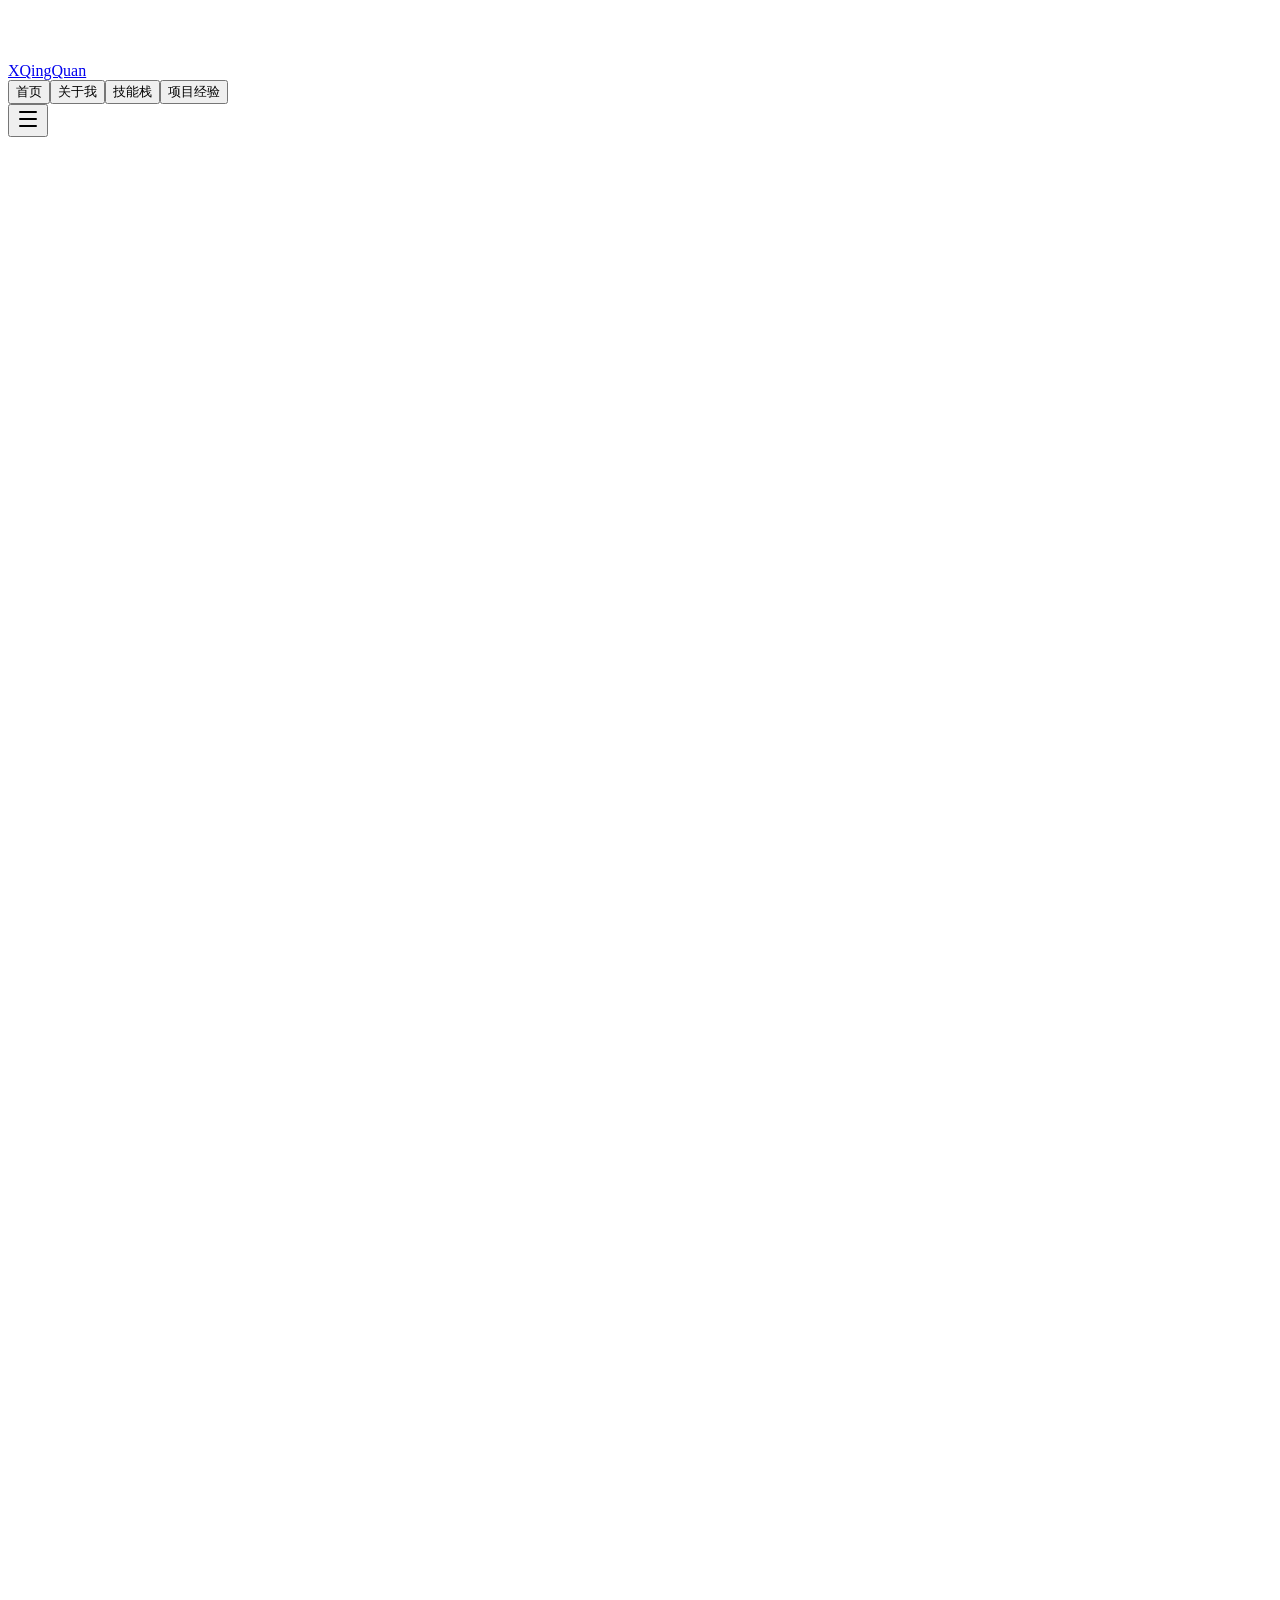
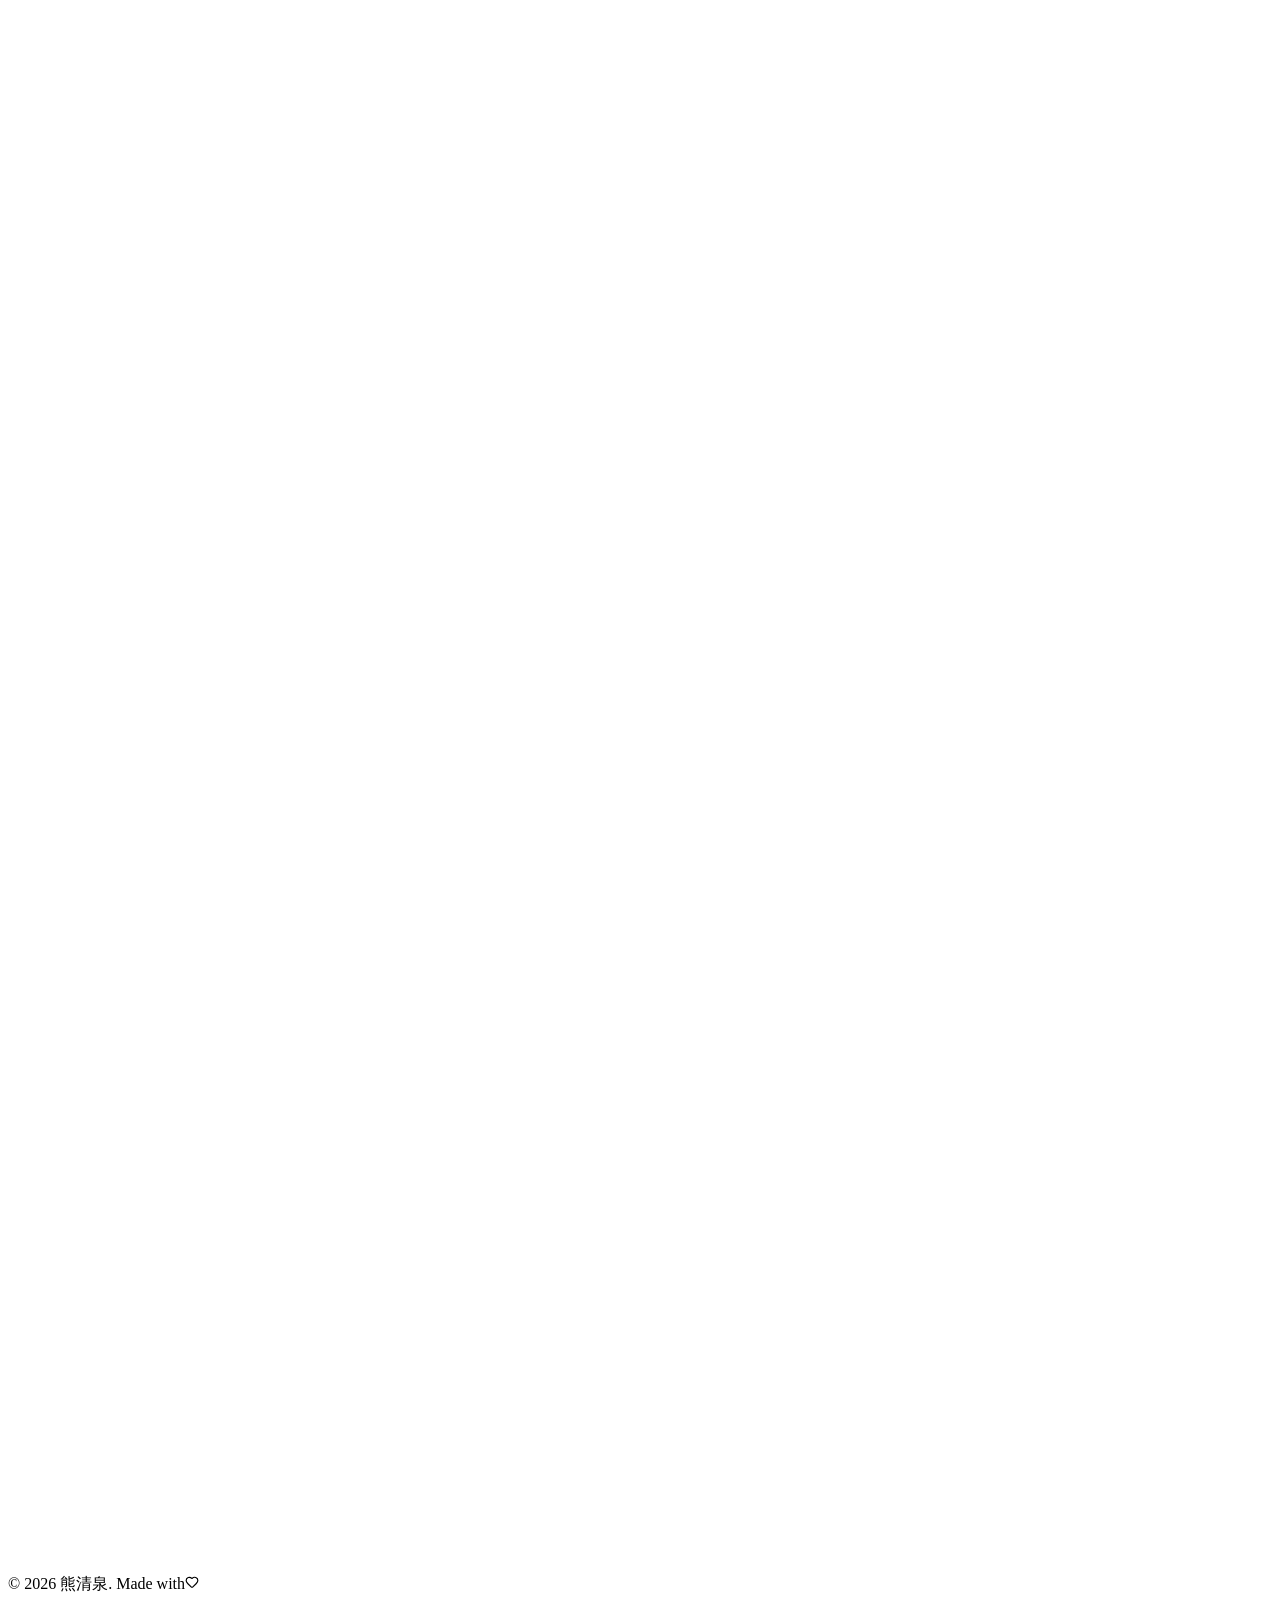
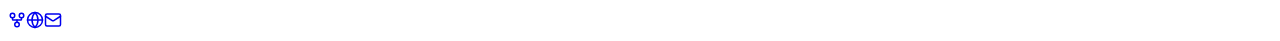
==== index.html @ 117eee2e "deploy: de3982f1b66bb54df3aef71fdb02c9fb5e13bd8f" ====
<!DOCTYPE html><html lang="zh-CN" class="antialiased dark"><head><meta charSet="utf-8"/><meta name="viewport" content="width=device-width, initial-scale=1"/><link rel="stylesheet" href="/portfolio/_next/static/chunks/1vkr_d9thnrgx.css" data-precedence="next"/><link rel="preload" as="script" fetchPriority="low" href="/portfolio/_next/static/chunks/1jq4o6yq14o4c.js"/><script src="/portfolio/_next/static/chunks/3fyeltrhgyufi.js" async=""></script><script src="/portfolio/_next/static/chunks/3n7dm2ojtyzwn.js" async=""></script><script src="/portfolio/_next/static/chunks/turbopack-1oeri_qd79uca.js" async=""></script><script src="/portfolio/_next/static/chunks/158myu8e_yme3.js" async=""></script><script src="/portfolio/_next/static/chunks/02j8dpdo8tlot.js" async=""></script><link rel="icon" href="/favicon.ico" sizes="any"/><meta name="theme-color" content="#0a0e1a"/><title>熊清泉 | Network Engineer &amp; DevOps Portfolio</title><meta name="description" content="网络工程专业学生熊清泉的个人作品集。专注网络运维、自动化与云计算，展示 Jenkins CI/CD 流水线、网络实验项目等技术实践。"/><meta name="author" content="熊清泉"/><meta name="keywords" content="熊清泉,网络工程,Network Engineer,DevOps,Jenkins,CI/CD,Docker,Kubernetes,Portfolio,个人网站"/><meta name="creator" content="熊清泉"/><meta name="robots" content="index, follow"/><meta property="og:title" content="熊清泉 | Network Engineer &amp; DevOps Portfolio"/><meta property="og:description" content="网络工程专业学生，专注网络运维、自动化与云计算。"/><meta property="og:site_name" content="熊清泉 Portfolio"/><meta property="og:locale" content="zh_CN"/><meta property="og:type" content="website"/><meta name="twitter:card" content="summary_large_image"/><meta name="twitter:title" content="熊清泉 | Network Engineer &amp; DevOps Portfolio"/><meta name="twitter:description" content="网络工程专业学生，专注网络运维、自动化与云计算。"/><link rel="icon" href="/portfolio/favicon.ico?favicon.2vob68tjqpejf.ico" sizes="256x256" type="image/x-icon"/><script src="/portfolio/_next/static/chunks/0cz1d0mv5g_q7.js" noModule=""></script></head><body class="min-h-screen flex flex-col bg-[#0a0e1a]"><div hidden=""><!--$--><!--/$--></div><canvas class="fixed inset-0 pointer-events-none z-0" aria-hidden="true"></canvas><header class="fixed top-0 left-0 right-0 z-50 transition-all duration-300 bg-transparent" style="transform:translateY(-100px)"><nav class="max-w-7xl mx-auto px-4 sm:px-6 lg:px-8"><div class="flex items-center justify-between h-16"><a href="#home" class="text-xl font-bold bg-gradient-to-r from-blue-400 to-cyan-400 bg-clip-text text-transparent">XQingQuan</a><div class="hidden md:flex items-center gap-1"><button class="relative px-4 py-2 text-sm text-gray-400 hover:text-white transition-colors group">首页<span class="absolute bottom-0 left-1/2 -translate-x-1/2 w-0 h-px bg-gradient-to-r from-blue-500 to-cyan-500 group-hover:w-3/4 transition-all duration-300"></span></button><button class="relative px-4 py-2 text-sm text-gray-400 hover:text-white transition-colors group">关于我<span class="absolute bottom-0 left-1/2 -translate-x-1/2 w-0 h-px bg-gradient-to-r from-blue-500 to-cyan-500 group-hover:w-3/4 transition-all duration-300"></span></button><button class="relative px-4 py-2 text-sm text-gray-400 hover:text-white transition-colors group">技能栈<span class="absolute bottom-0 left-1/2 -translate-x-1/2 w-0 h-px bg-gradient-to-r from-blue-500 to-cyan-500 group-hover:w-3/4 transition-all duration-300"></span></button><button class="relative px-4 py-2 text-sm text-gray-400 hover:text-white transition-colors group">项目经验<span class="absolute bottom-0 left-1/2 -translate-x-1/2 w-0 h-px bg-gradient-to-r from-blue-500 to-cyan-500 group-hover:w-3/4 transition-all duration-300"></span></button></div><button class="md:hidden p-2 text-gray-400 hover:text-white" aria-label="Toggle menu"><svg xmlns="http://www.w3.org/2000/svg" width="24" height="24" viewBox="0 0 24 24" fill="none" stroke="currentColor" stroke-width="2" stroke-linecap="round" stroke-linejoin="round" class="lucide lucide-menu" aria-hidden="true"><path d="M4 5h16"></path><path d="M4 12h16"></path><path d="M4 19h16"></path></svg></button></div></nav></header><main class="flex-1"><section id="home" class="relative z-10 min-h-screen flex items-center justify-center px-4 sm:px-6 lg:px-8 pt-16"><div class="max-w-4xl mx-auto text-center"><div class="mb-8" style="opacity:0;transform:translateY(30px)"><div class="relative inline-block"><div class="w-28 h-28 rounded-full bg-gradient-to-br from-blue-500 to-cyan-500 p-[3px] mx-auto"><div class="w-full h-full rounded-full bg-[#0a0e1a] flex items-center justify-center text-4xl font-bold text-transparent bg-gradient-to-br from-blue-400 to-cyan-400 bg-clip-text"><span class="text-white">熊</span></div></div><div class="absolute inset-0 rounded-full blur-xl bg-blue-500/20 animate-pulse"></div></div></div><h1 class="text-4xl sm:text-5xl lg:text-6xl font-bold mb-4" style="opacity:0;transform:translateY(30px)"><span class="bg-gradient-to-r from-white via-blue-100 to-blue-200 bg-clip-text text-transparent">熊清泉</span></h1><div class="mb-6" style="opacity:0;transform:translateY(30px)"><span class="inline-block px-4 py-2 rounded-full bg-blue-500/10 border border-blue-500/20 text-blue-400 text-sm sm:text-base">Network Engineer | DevOps Engineer</span></div><p class="text-gray-400 max-w-2xl mx-auto text-base sm:text-lg leading-relaxed mb-10" style="opacity:0;transform:translateY(30px)">网络工程专业学生，专注网络运维、自动化和云计算。熟练掌握 Linux 系统管理、Docker 容器化技术、Kubernetes 编排以及 Jenkins CI/CD 自动化流水线。热衷于通过技术手段提升运维效率，追求工程化与自动化最佳实践。</p><div class="flex flex-col sm:flex-row items-center justify-center gap-4" style="opacity:0;transform:translateY(30px)"><button class="group relative px-8 py-3 rounded-xl bg-gradient-to-r from-blue-600 to-cyan-600 text-white font-medium overflow-hidden transition-all hover:shadow-lg hover:shadow-blue-500/25 hover:-translate-y-0.5"><span class="relative z-10 flex items-center gap-2">查看项目<svg xmlns="http://www.w3.org/2000/svg" width="18" height="18" viewBox="0 0 24 24" fill="none" stroke="currentColor" stroke-width="2" stroke-linecap="round" stroke-linejoin="round" class="lucide lucide-chevron-right group-hover:translate-x-1 transition-transform" aria-hidden="true"><path d="m9 18 6-6-6-6"></path></svg></span><div class="absolute inset-0 bg-gradient-to-r from-blue-500 to-cyan-500 opacity-0 group-hover:opacity-100 transition-opacity"></div></button><button class="group px-8 py-3 rounded-xl bg-white/5 border border-blue-500/20 text-gray-300 hover:text-white font-medium transition-all hover:bg-white/10 hover:border-blue-500/40 hover:-translate-y-0.5 flex items-center gap-2"><svg xmlns="http://www.w3.org/2000/svg" width="18" height="18" viewBox="0 0 24 24" fill="none" stroke="currentColor" stroke-width="2" stroke-linecap="round" stroke-linejoin="round" class="lucide lucide-download" aria-hidden="true"><path d="M12 15V3"></path><path d="M21 15v4a2 2 0 0 1-2 2H5a2 2 0 0 1-2-2v-4"></path><path d="m7 10 5 5 5-5"></path></svg>下载简历</button></div><div class="mt-16" style="opacity:0;transform:translateY(30px)"><button class="text-gray-500 hover:text-blue-400 transition-colors" aria-label="Scroll down"><svg xmlns="http://www.w3.org/2000/svg" width="24" height="24" viewBox="0 0 24 24" fill="none" stroke="currentColor" stroke-width="2" stroke-linecap="round" stroke-linejoin="round" class="lucide lucide-arrow-down" aria-hidden="true"><path d="M12 5v14"></path><path d="m19 12-7 7-7-7"></path></svg></button></div></div><div class="absolute top-1/4 -left-32 w-96 h-96 bg-blue-600/10 rounded-full blur-[128px] pointer-events-none" aria-hidden="true"></div><div class="absolute bottom-1/4 -right-32 w-96 h-96 bg-cyan-600/10 rounded-full blur-[128px] pointer-events-none" aria-hidden="true"></div></section><section id="about" class="relative z-10 py-20 px-4 sm:px-6 lg:px-8 " style="opacity:0;transform:translateY(40px)"><div class="max-w-6xl mx-auto"><div class="text-center mb-16" style="opacity:0;transform:translateY(20px)"><h2 class="text-3xl sm:text-4xl font-bold bg-gradient-to-r from-blue-400 to-cyan-400 bg-clip-text text-transparent mb-4">关于我</h2><p class="text-gray-500 max-w-lg mx-auto">一名专注网络运维与自动化的学生，持续学习，不断成长</p></div><div class="max-w-xl mx-auto mb-16" style="opacity:0;transform:translateY(30px)"><div class="relative overflow-hidden rounded-2xl bg-white/[0.03] border border-blue-500/10 backdrop-blur-sm p-5 sm:p-8" style="transform-style:preserve-3d;perspective:1000px"><div class="absolute inset-0 opacity-0 transition-opacity duration-300 pointer-events-none z-0" style="opacity:0;background:radial-gradient(circle at 50% 50%, rgba(59, 130, 246, 0.15), transparent 60%)"></div><div class="relative z-10"><div class="flex flex-col sm:flex-row items-start gap-4 sm:gap-5"><div class="w-12 h-12 sm:w-14 sm:h-14 rounded-xl bg-gradient-to-br from-blue-600 to-cyan-600 flex items-center justify-center flex-shrink-0"><svg xmlns="http://www.w3.org/2000/svg" width="24" height="24" viewBox="0 0 24 24" fill="none" stroke="currentColor" stroke-width="2" stroke-linecap="round" stroke-linejoin="round" class="lucide lucide-graduation-cap text-white" aria-hidden="true"><path d="M21.42 10.922a1 1 0 0 0-.019-1.838L12.83 5.18a2 2 0 0 0-1.66 0L2.6 9.08a1 1 0 0 0 0 1.832l8.57 3.908a2 2 0 0 0 1.66 0z"></path><path d="M22 10v6"></path><path d="M6 12.5V16a6 3 0 0 0 12 0v-3.5"></path></svg></div><div class="min-w-0 flex-1"><h3 class="text-lg sm:text-xl font-semibold text-white mb-3">教育背景</h3><div class="space-y-2 text-gray-400 text-sm sm:text-base"><p class="flex items-start sm:items-center gap-2"><span class="w-12 sm:w-16 text-gray-500 flex-shrink-0">学校:</span><span class="text-gray-300">成都东软学院</span></p><p class="flex items-start sm:items-center gap-2"><span class="w-12 sm:w-16 text-gray-500 flex-shrink-0">专业:</span><span class="text-gray-300">网络工程</span></p><p class="flex items-start sm:items-center gap-2"><span class="w-12 sm:w-16 text-gray-500 flex-shrink-0">方向:</span><span class="text-gray-300">网络运维 · Linux · Docker · Kubernetes · Jenkins</span></p></div><div class="flex items-center gap-2 sm:gap-3 mt-5 pt-5 border-t border-blue-500/10 flex-wrap"><a href="https://github.com/xiongqingquan" target="_blank" rel="noopener noreferrer" class="p-2 rounded-lg bg-white/5 hover:bg-blue-500/20 text-gray-400 hover:text-blue-400 transition-all" aria-label="GitHub"><svg xmlns="http://www.w3.org/2000/svg" width="18" height="18" viewBox="0 0 24 24" fill="none" stroke="currentColor" stroke-width="2" stroke-linecap="round" stroke-linejoin="round" class="lucide lucide-git-fork" aria-hidden="true"><circle cx="12" cy="18" r="3"></circle><circle cx="6" cy="6" r="3"></circle><circle cx="18" cy="6" r="3"></circle><path d="M18 9v2c0 .6-.4 1-1 1H7c-.6 0-1-.4-1-1V9"></path><path d="M12 12v3"></path></svg></a><a href="https://linkedin.com/in/xiongqingquan" target="_blank" rel="noopener noreferrer" class="p-2 rounded-lg bg-white/5 hover:bg-blue-500/20 text-gray-400 hover:text-blue-400 transition-all" aria-label="LinkedIn"><svg xmlns="http://www.w3.org/2000/svg" width="18" height="18" viewBox="0 0 24 24" fill="none" stroke="currentColor" stroke-width="2" stroke-linecap="round" stroke-linejoin="round" class="lucide lucide-globe" aria-hidden="true"><circle cx="12" cy="12" r="10"></circle><path d="M12 2a14.5 14.5 0 0 0 0 20 14.5 14.5 0 0 0 0-20"></path><path d="M2 12h20"></path></svg></a><a href="mailto:xiongqingquan@example.com" class="p-2 rounded-lg bg-white/5 hover:bg-blue-500/20 text-gray-400 hover:text-blue-400 transition-all" aria-label="Email"><svg xmlns="http://www.w3.org/2000/svg" width="18" height="18" viewBox="0 0 24 24" fill="none" stroke="currentColor" stroke-width="2" stroke-linecap="round" stroke-linejoin="round" class="lucide lucide-mail" aria-hidden="true"><path d="m22 7-8.991 5.727a2 2 0 0 1-2.009 0L2 7"></path><rect x="2" y="4" width="20" height="16" rx="2"></rect></svg></a><span class="sm:ml-auto flex items-center gap-1 text-xs sm:text-sm text-gray-500 w-full sm:w-auto mt-2 sm:mt-0"><svg xmlns="http://www.w3.org/2000/svg" width="14" height="14" viewBox="0 0 24 24" fill="none" stroke="currentColor" stroke-width="2" stroke-linecap="round" stroke-linejoin="round" class="lucide lucide-map-pin" aria-hidden="true"><path d="M20 10c0 4.993-5.539 10.193-7.399 11.799a1 1 0 0 1-1.202 0C9.539 20.193 4 14.993 4 10a8 8 0 0 1 16 0"></path><circle cx="12" cy="10" r="3"></circle></svg>成都</span></div></div></div></div></div></div><div class="relative max-w-3xl mx-auto"><div class="absolute left-4 md:left-1/2 md:-translate-x-px top-0 bottom-0 w-px bg-gradient-to-b from-blue-500/40 via-blue-500/20 to-transparent"></div><div class="relative flex items-start mb-10 pl-12 md:pl-0 md:pr-[calc(50%+2rem)]" style="opacity:0;transform:translateX(-30px)"><div class="absolute left-0 md:left-1/2 -translate-x-1/2 w-8 h-8 rounded-full bg-[#0a0e1a] border-2 border-blue-500/40 flex items-center justify-center z-10"><div class="w-2.5 h-2.5 rounded-full bg-gradient-to-br from-blue-500 to-cyan-500"></div></div><div class="relative overflow-hidden w-full rounded-xl bg-white/[0.03] border border-blue-500/10 p-5 hover:border-blue-500/30 transition-colors" style="transform-style:preserve-3d;perspective:1000px"><div class="absolute inset-0 opacity-0 transition-opacity duration-300 pointer-events-none z-0" style="opacity:0;background:radial-gradient(circle at 50% 50%, rgba(59, 130, 246, 0.15), transparent 60%)"></div><div class="relative z-10"><div class="flex items-center gap-3 mb-2"><svg xmlns="http://www.w3.org/2000/svg" width="20" height="20" viewBox="0 0 24 24" fill="none" stroke="currentColor" stroke-width="2" stroke-linecap="round" stroke-linejoin="round" class="lucide lucide-book text-blue-400" aria-hidden="true"><path d="M4 19.5v-15A2.5 2.5 0 0 1 6.5 2H19a1 1 0 0 1 1 1v18a1 1 0 0 1-1 1H6.5a1 1 0 0 1 0-5H20"></path></svg><span class="text-xs font-mono text-blue-400 bg-blue-500/10 px-2 py-0.5 rounded-full">大一 · 2022</span></div><h4 class="text-white font-semibold mb-1.5">网络基础入门</h4><p class="text-gray-400 text-sm leading-relaxed">学习计算机网络基础，掌握 TCP/IP 协议栈、网络拓扑设计，开始接触 Linux 操作系统。</p></div></div></div><div class="relative flex items-start mb-10 pl-12 md:pl-0 md:pl-[calc(50%+2rem)]" style="opacity:0;transform:translateX(-30px)"><div class="absolute left-0 md:left-1/2 -translate-x-1/2 w-8 h-8 rounded-full bg-[#0a0e1a] border-2 border-blue-500/40 flex items-center justify-center z-10"><div class="w-2.5 h-2.5 rounded-full bg-gradient-to-br from-blue-500 to-cyan-500"></div></div><div class="relative overflow-hidden w-full rounded-xl bg-white/[0.03] border border-blue-500/10 p-5 hover:border-blue-500/30 transition-colors" style="transform-style:preserve-3d;perspective:1000px"><div class="absolute inset-0 opacity-0 transition-opacity duration-300 pointer-events-none z-0" style="opacity:0;background:radial-gradient(circle at 50% 50%, rgba(59, 130, 246, 0.15), transparent 60%)"></div><div class="relative z-10"><div class="flex items-center gap-3 mb-2"><svg xmlns="http://www.w3.org/2000/svg" width="20" height="20" viewBox="0 0 24 24" fill="none" stroke="currentColor" stroke-width="2" stroke-linecap="round" stroke-linejoin="round" class="lucide lucide-code text-blue-400" aria-hidden="true"><path d="m16 18 6-6-6-6"></path><path d="m8 6-6 6 6 6"></path></svg><span class="text-xs font-mono text-blue-400 bg-blue-500/10 px-2 py-0.5 rounded-full">大二 · 2023</span></div><h4 class="text-white font-semibold mb-1.5">深入网络技术</h4><p class="text-gray-400 text-sm leading-relaxed">系统学习 VLAN、OSPF、ACL、NAT 等网络技术，考取相关认证。同时开始学习 Python 编程和 Shell 脚本。</p></div></div></div><div class="relative flex items-start mb-10 pl-12 md:pl-0 md:pr-[calc(50%+2rem)]" style="opacity:0;transform:translateX(-30px)"><div class="absolute left-0 md:left-1/2 -translate-x-1/2 w-8 h-8 rounded-full bg-[#0a0e1a] border-2 border-blue-500/40 flex items-center justify-center z-10"><div class="w-2.5 h-2.5 rounded-full bg-gradient-to-br from-blue-500 to-cyan-500"></div></div><div class="relative overflow-hidden w-full rounded-xl bg-white/[0.03] border border-blue-500/10 p-5 hover:border-blue-500/30 transition-colors" style="transform-style:preserve-3d;perspective:1000px"><div class="absolute inset-0 opacity-0 transition-opacity duration-300 pointer-events-none z-0" style="opacity:0;background:radial-gradient(circle at 50% 50%, rgba(59, 130, 246, 0.15), transparent 60%)"></div><div class="relative z-10"><div class="flex items-center gap-3 mb-2"><svg xmlns="http://www.w3.org/2000/svg" width="20" height="20" viewBox="0 0 24 24" fill="none" stroke="currentColor" stroke-width="2" stroke-linecap="round" stroke-linejoin="round" class="lucide lucide-briefcase text-blue-400" aria-hidden="true"><path d="M16 20V4a2 2 0 0 0-2-2h-4a2 2 0 0 0-2 2v16"></path><rect width="20" height="14" x="2" y="6" rx="2"></rect></svg><span class="text-xs font-mono text-blue-400 bg-blue-500/10 px-2 py-0.5 rounded-full">大三 · 2024</span></div><h4 class="text-white font-semibold mb-1.5">运维与自动化</h4><p class="text-gray-400 text-sm leading-relaxed">深入学习 Docker、Kubernetes 容器编排技术，掌握 Jenkins CI/CD 自动化流水线搭建，积累运维实践经验。</p></div></div></div><div class="relative flex items-start mb-10 pl-12 md:pl-0 md:pl-[calc(50%+2rem)]" style="opacity:0;transform:translateX(-30px)"><div class="absolute left-0 md:left-1/2 -translate-x-1/2 w-8 h-8 rounded-full bg-[#0a0e1a] border-2 border-blue-500/40 flex items-center justify-center z-10"><div class="w-2.5 h-2.5 rounded-full bg-gradient-to-br from-blue-500 to-cyan-500"></div></div><div class="relative overflow-hidden w-full rounded-xl bg-white/[0.03] border border-blue-500/10 p-5 hover:border-blue-500/30 transition-colors" style="transform-style:preserve-3d;perspective:1000px"><div class="absolute inset-0 opacity-0 transition-opacity duration-300 pointer-events-none z-0" style="opacity:0;background:radial-gradient(circle at 50% 50%, rgba(59, 130, 246, 0.15), transparent 60%)"></div><div class="relative z-10"><div class="flex items-center gap-3 mb-2"><svg xmlns="http://www.w3.org/2000/svg" width="20" height="20" viewBox="0 0 24 24" fill="none" stroke="currentColor" stroke-width="2" stroke-linecap="round" stroke-linejoin="round" class="lucide lucide-rocket text-blue-400" aria-hidden="true"><path d="M12 15v5s3.03-.55 4-2c1.08-1.62 0-5 0-5"></path><path d="M4.5 16.5c-1.5 1.26-2 5-2 5s3.74-.5 5-2c.71-.84.7-2.13-.09-2.91a2.18 2.18 0 0 0-2.91-.09"></path><path d="M9 12a22 22 0 0 1 2-3.95A12.88 12.88 0 0 1 22 2c0 2.72-.78 7.5-6 11a22.4 22.4 0 0 1-4 2z"></path><path d="M9 12H4s.55-3.03 2-4c1.62-1.08 5 .05 5 .05"></path></svg><span class="text-xs font-mono text-blue-400 bg-blue-500/10 px-2 py-0.5 rounded-full">求职阶段 · 2025-2026</span></div><h4 class="text-white font-semibold mb-1.5">求职与成长</h4><p class="text-gray-400 text-sm leading-relaxed">积极寻找网络工程 / DevOps 相关实习机会，持续学习云计算与 AI 技术，打造个人技术品牌。</p></div></div></div></div></div></section><section id="skills" class="relative z-10 py-20 px-4 sm:px-6 lg:px-8 " style="opacity:0;transform:translateY(40px)"><div class="max-w-6xl mx-auto"><div class="text-center mb-16" style="opacity:0;transform:translateY(20px)"><h2 class="text-3xl sm:text-4xl font-bold bg-gradient-to-r from-blue-400 to-cyan-400 bg-clip-text text-transparent mb-4">技能栈</h2><p class="text-gray-500 max-w-lg mx-auto">持续学习与积累的技术能力</p></div><div class="grid grid-cols-1 sm:grid-cols-2 lg:grid-cols-3 gap-5"><div style="opacity:0;transform:translateY(30px)"><div class="relative overflow-hidden h-full rounded-2xl bg-white/[0.03] border border-blue-500/10 p-6" style="transform-style:preserve-3d;perspective:1000px"><div class="absolute inset-0 opacity-0 transition-opacity duration-300 pointer-events-none z-0" style="opacity:0;background:radial-gradient(circle at 50% 50%, rgba(59, 130, 246, 0.15), transparent 60%)"></div><div class="relative z-10"><div class="flex items-center gap-3 mb-5 pb-4 border-b border-blue-500/10"><div class="w-10 h-10 rounded-lg bg-gradient-to-br from-blue-600 to-cyan-600 flex items-center justify-center"><svg xmlns="http://www.w3.org/2000/svg" width="20" height="20" viewBox="0 0 24 24" fill="none" stroke="currentColor" stroke-width="2" stroke-linecap="round" stroke-linejoin="round" class="lucide lucide-network text-white" aria-hidden="true"><rect x="16" y="16" width="6" height="6" rx="1"></rect><rect x="2" y="16" width="6" height="6" rx="1"></rect><rect x="9" y="2" width="6" height="6" rx="1"></rect><path d="M5 16v-3a1 1 0 0 1 1-1h12a1 1 0 0 1 1 1v3"></path><path d="M12 12V8"></path></svg></div><h3 class="text-lg font-semibold text-white">网络</h3></div><div class="space-y-4"><div style="opacity:0;transform:translateX(-10px)"><div class="flex justify-between items-center mb-1.5"><span class="text-sm text-gray-300">Cisco</span><span class="text-xs text-gray-500 font-mono">85<!-- -->%</span></div><div class="h-1.5 rounded-full bg-white/[0.05] overflow-hidden"><div class="h-full rounded-full bg-gradient-to-r from-blue-500 to-cyan-500" style="width:0px"></div></div></div><div style="opacity:0;transform:translateX(-10px)"><div class="flex justify-between items-center mb-1.5"><span class="text-sm text-gray-300">VLAN</span><span class="text-xs text-gray-500 font-mono">80<!-- -->%</span></div><div class="h-1.5 rounded-full bg-white/[0.05] overflow-hidden"><div class="h-full rounded-full bg-gradient-to-r from-blue-500 to-cyan-500" style="width:0px"></div></div></div><div style="opacity:0;transform:translateX(-10px)"><div class="flex justify-between items-center mb-1.5"><span class="text-sm text-gray-300">OSPF</span><span class="text-xs text-gray-500 font-mono">75<!-- -->%</span></div><div class="h-1.5 rounded-full bg-white/[0.05] overflow-hidden"><div class="h-full rounded-full bg-gradient-to-r from-blue-500 to-cyan-500" style="width:0px"></div></div></div><div style="opacity:0;transform:translateX(-10px)"><div class="flex justify-between items-center mb-1.5"><span class="text-sm text-gray-300">ACL</span><span class="text-xs text-gray-500 font-mono">80<!-- -->%</span></div><div class="h-1.5 rounded-full bg-white/[0.05] overflow-hidden"><div class="h-full rounded-full bg-gradient-to-r from-blue-500 to-cyan-500" style="width:0px"></div></div></div><div style="opacity:0;transform:translateX(-10px)"><div class="flex justify-between items-center mb-1.5"><span class="text-sm text-gray-300">NAT</span><span class="text-xs text-gray-500 font-mono">80<!-- -->%</span></div><div class="h-1.5 rounded-full bg-white/[0.05] overflow-hidden"><div class="h-full rounded-full bg-gradient-to-r from-blue-500 to-cyan-500" style="width:0px"></div></div></div><div style="opacity:0;transform:translateX(-10px)"><div class="flex justify-between items-center mb-1.5"><span class="text-sm text-gray-300">DHCP</span><span class="text-xs text-gray-500 font-mono">85<!-- -->%</span></div><div class="h-1.5 rounded-full bg-white/[0.05] overflow-hidden"><div class="h-full rounded-full bg-gradient-to-r from-blue-500 to-cyan-500" style="width:0px"></div></div></div></div></div></div></div><div style="opacity:0;transform:translateY(30px)"><div class="relative overflow-hidden h-full rounded-2xl bg-white/[0.03] border border-blue-500/10 p-6" style="transform-style:preserve-3d;perspective:1000px"><div class="absolute inset-0 opacity-0 transition-opacity duration-300 pointer-events-none z-0" style="opacity:0;background:radial-gradient(circle at 50% 50%, rgba(59, 130, 246, 0.15), transparent 60%)"></div><div class="relative z-10"><div class="flex items-center gap-3 mb-5 pb-4 border-b border-blue-500/10"><div class="w-10 h-10 rounded-lg bg-gradient-to-br from-blue-600 to-cyan-600 flex items-center justify-center"><svg xmlns="http://www.w3.org/2000/svg" width="20" height="20" viewBox="0 0 24 24" fill="none" stroke="currentColor" stroke-width="2" stroke-linecap="round" stroke-linejoin="round" class="lucide lucide-terminal text-white" aria-hidden="true"><path d="M12 19h8"></path><path d="m4 17 6-6-6-6"></path></svg></div><h3 class="text-lg font-semibold text-white">Linux</h3></div><div class="space-y-4"><div style="opacity:0;transform:translateX(-10px)"><div class="flex justify-between items-center mb-1.5"><span class="text-sm text-gray-300">Shell</span><span class="text-xs text-gray-500 font-mono">80<!-- -->%</span></div><div class="h-1.5 rounded-full bg-white/[0.05] overflow-hidden"><div class="h-full rounded-full bg-gradient-to-r from-blue-500 to-cyan-500" style="width:0px"></div></div></div><div style="opacity:0;transform:translateX(-10px)"><div class="flex justify-between items-center mb-1.5"><span class="text-sm text-gray-300">CentOS</span><span class="text-xs text-gray-500 font-mono">75<!-- -->%</span></div><div class="h-1.5 rounded-full bg-white/[0.05] overflow-hidden"><div class="h-full rounded-full bg-gradient-to-r from-blue-500 to-cyan-500" style="width:0px"></div></div></div><div style="opacity:0;transform:translateX(-10px)"><div class="flex justify-between items-center mb-1.5"><span class="text-sm text-gray-300">Ubuntu</span><span class="text-xs text-gray-500 font-mono">80<!-- -->%</span></div><div class="h-1.5 rounded-full bg-white/[0.05] overflow-hidden"><div class="h-full rounded-full bg-gradient-to-r from-blue-500 to-cyan-500" style="width:0px"></div></div></div></div></div></div></div><div style="opacity:0;transform:translateY(30px)"><div class="relative overflow-hidden h-full rounded-2xl bg-white/[0.03] border border-blue-500/10 p-6" style="transform-style:preserve-3d;perspective:1000px"><div class="absolute inset-0 opacity-0 transition-opacity duration-300 pointer-events-none z-0" style="opacity:0;background:radial-gradient(circle at 50% 50%, rgba(59, 130, 246, 0.15), transparent 60%)"></div><div class="relative z-10"><div class="flex items-center gap-3 mb-5 pb-4 border-b border-blue-500/10"><div class="w-10 h-10 rounded-lg bg-gradient-to-br from-blue-600 to-cyan-600 flex items-center justify-center"><svg xmlns="http://www.w3.org/2000/svg" width="20" height="20" viewBox="0 0 24 24" fill="none" stroke="currentColor" stroke-width="2" stroke-linecap="round" stroke-linejoin="round" class="lucide lucide-server text-white" aria-hidden="true"><rect width="20" height="8" x="2" y="2" rx="2" ry="2"></rect><rect width="20" height="8" x="2" y="14" rx="2" ry="2"></rect><line x1="6" x2="6.01" y1="6" y2="6"></line><line x1="6" x2="6.01" y1="18" y2="18"></line></svg></div><h3 class="text-lg font-semibold text-white">运维</h3></div><div class="space-y-4"><div style="opacity:0;transform:translateX(-10px)"><div class="flex justify-between items-center mb-1.5"><span class="text-sm text-gray-300">Docker</span><span class="text-xs text-gray-500 font-mono">80<!-- -->%</span></div><div class="h-1.5 rounded-full bg-white/[0.05] overflow-hidden"><div class="h-full rounded-full bg-gradient-to-r from-blue-500 to-cyan-500" style="width:0px"></div></div></div><div style="opacity:0;transform:translateX(-10px)"><div class="flex justify-between items-center mb-1.5"><span class="text-sm text-gray-300">Kubernetes</span><span class="text-xs text-gray-500 font-mono">65<!-- -->%</span></div><div class="h-1.5 rounded-full bg-white/[0.05] overflow-hidden"><div class="h-full rounded-full bg-gradient-to-r from-blue-500 to-cyan-500" style="width:0px"></div></div></div><div style="opacity:0;transform:translateX(-10px)"><div class="flex justify-between items-center mb-1.5"><span class="text-sm text-gray-300">Jenkins</span><span class="text-xs text-gray-500 font-mono">75<!-- -->%</span></div><div class="h-1.5 rounded-full bg-white/[0.05] overflow-hidden"><div class="h-full rounded-full bg-gradient-to-r from-blue-500 to-cyan-500" style="width:0px"></div></div></div><div style="opacity:0;transform:translateX(-10px)"><div class="flex justify-between items-center mb-1.5"><span class="text-sm text-gray-300">Git</span><span class="text-xs text-gray-500 font-mono">85<!-- -->%</span></div><div class="h-1.5 rounded-full bg-white/[0.05] overflow-hidden"><div class="h-full rounded-full bg-gradient-to-r from-blue-500 to-cyan-500" style="width:0px"></div></div></div><div style="opacity:0;transform:translateX(-10px)"><div class="flex justify-between items-center mb-1.5"><span class="text-sm text-gray-300">GitHub</span><span class="text-xs text-gray-500 font-mono">85<!-- -->%</span></div><div class="h-1.5 rounded-full bg-white/[0.05] overflow-hidden"><div class="h-full rounded-full bg-gradient-to-r from-blue-500 to-cyan-500" style="width:0px"></div></div></div></div></div></div></div><div style="opacity:0;transform:translateY(30px)"><div class="relative overflow-hidden h-full rounded-2xl bg-white/[0.03] border border-blue-500/10 p-6" style="transform-style:preserve-3d;perspective:1000px"><div class="absolute inset-0 opacity-0 transition-opacity duration-300 pointer-events-none z-0" style="opacity:0;background:radial-gradient(circle at 50% 50%, rgba(59, 130, 246, 0.15), transparent 60%)"></div><div class="relative z-10"><div class="flex items-center gap-3 mb-5 pb-4 border-b border-blue-500/10"><div class="w-10 h-10 rounded-lg bg-gradient-to-br from-blue-600 to-cyan-600 flex items-center justify-center"><svg xmlns="http://www.w3.org/2000/svg" width="20" height="20" viewBox="0 0 24 24" fill="none" stroke="currentColor" stroke-width="2" stroke-linecap="round" stroke-linejoin="round" class="lucide lucide-code text-white" aria-hidden="true"><path d="m16 18 6-6-6-6"></path><path d="m8 6-6 6 6 6"></path></svg></div><h3 class="text-lg font-semibold text-white">编程</h3></div><div class="space-y-4"><div style="opacity:0;transform:translateX(-10px)"><div class="flex justify-between items-center mb-1.5"><span class="text-sm text-gray-300">Python</span><span class="text-xs text-gray-500 font-mono">75<!-- -->%</span></div><div class="h-1.5 rounded-full bg-white/[0.05] overflow-hidden"><div class="h-full rounded-full bg-gradient-to-r from-blue-500 to-cyan-500" style="width:0px"></div></div></div><div style="opacity:0;transform:translateX(-10px)"><div class="flex justify-between items-center mb-1.5"><span class="text-sm text-gray-300">JavaScript</span><span class="text-xs text-gray-500 font-mono">65<!-- -->%</span></div><div class="h-1.5 rounded-full bg-white/[0.05] overflow-hidden"><div class="h-full rounded-full bg-gradient-to-r from-blue-500 to-cyan-500" style="width:0px"></div></div></div></div></div></div></div><div style="opacity:0;transform:translateY(30px)"><div class="relative overflow-hidden h-full rounded-2xl bg-white/[0.03] border border-blue-500/10 p-6" style="transform-style:preserve-3d;perspective:1000px"><div class="absolute inset-0 opacity-0 transition-opacity duration-300 pointer-events-none z-0" style="opacity:0;background:radial-gradient(circle at 50% 50%, rgba(59, 130, 246, 0.15), transparent 60%)"></div><div class="relative z-10"><div class="flex items-center gap-3 mb-5 pb-4 border-b border-blue-500/10"><div class="w-10 h-10 rounded-lg bg-gradient-to-br from-blue-600 to-cyan-600 flex items-center justify-center"><svg xmlns="http://www.w3.org/2000/svg" width="20" height="20" viewBox="0 0 24 24" fill="none" stroke="currentColor" stroke-width="2" stroke-linecap="round" stroke-linejoin="round" class="lucide lucide-database text-white" aria-hidden="true"><ellipse cx="12" cy="5" rx="9" ry="3"></ellipse><path d="M3 5V19A9 3 0 0 0 21 19V5"></path><path d="M3 12A9 3 0 0 0 21 12"></path></svg></div><h3 class="text-lg font-semibold text-white">数据库</h3></div><div class="space-y-4"><div style="opacity:0;transform:translateX(-10px)"><div class="flex justify-between items-center mb-1.5"><span class="text-sm text-gray-300">MySQL</span><span class="text-xs text-gray-500 font-mono">70<!-- -->%</span></div><div class="h-1.5 rounded-full bg-white/[0.05] overflow-hidden"><div class="h-full rounded-full bg-gradient-to-r from-blue-500 to-cyan-500" style="width:0px"></div></div></div><div style="opacity:0;transform:translateX(-10px)"><div class="flex justify-between items-center mb-1.5"><span class="text-sm text-gray-300">Redis</span><span class="text-xs text-gray-500 font-mono">60<!-- -->%</span></div><div class="h-1.5 rounded-full bg-white/[0.05] overflow-hidden"><div class="h-full rounded-full bg-gradient-to-r from-blue-500 to-cyan-500" style="width:0px"></div></div></div></div></div></div></div><div style="opacity:0;transform:translateY(30px)"><div class="relative overflow-hidden h-full rounded-2xl bg-white/[0.03] border border-blue-500/10 p-6" style="transform-style:preserve-3d;perspective:1000px"><div class="absolute inset-0 opacity-0 transition-opacity duration-300 pointer-events-none z-0" style="opacity:0;background:radial-gradient(circle at 50% 50%, rgba(59, 130, 246, 0.15), transparent 60%)"></div><div class="relative z-10"><div class="flex items-center gap-3 mb-5 pb-4 border-b border-blue-500/10"><div class="w-10 h-10 rounded-lg bg-gradient-to-br from-blue-600 to-cyan-600 flex items-center justify-center"><svg xmlns="http://www.w3.org/2000/svg" width="20" height="20" viewBox="0 0 24 24" fill="none" stroke="currentColor" stroke-width="2" stroke-linecap="round" stroke-linejoin="round" class="lucide lucide-sparkles text-white" aria-hidden="true"><path d="M11.017 2.814a1 1 0 0 1 1.966 0l1.051 5.558a2 2 0 0 0 1.594 1.594l5.558 1.051a1 1 0 0 1 0 1.966l-5.558 1.051a2 2 0 0 0-1.594 1.594l-1.051 5.558a1 1 0 0 1-1.966 0l-1.051-5.558a2 2 0 0 0-1.594-1.594l-5.558-1.051a1 1 0 0 1 0-1.966l5.558-1.051a2 2 0 0 0 1.594-1.594z"></path><path d="M20 2v4"></path><path d="M22 4h-4"></path><circle cx="4" cy="20" r="2"></circle></svg></div><h3 class="text-lg font-semibold text-white">AI</h3></div><div class="space-y-4"><div style="opacity:0;transform:translateX(-10px)"><div class="flex justify-between items-center mb-1.5"><span class="text-sm text-gray-300">Claude Code</span><span class="text-xs text-gray-500 font-mono">85<!-- -->%</span></div><div class="h-1.5 rounded-full bg-white/[0.05] overflow-hidden"><div class="h-full rounded-full bg-gradient-to-r from-blue-500 to-cyan-500" style="width:0px"></div></div></div><div style="opacity:0;transform:translateX(-10px)"><div class="flex justify-between items-center mb-1.5"><span class="text-sm text-gray-300">Cursor</span><span class="text-xs text-gray-500 font-mono">80<!-- -->%</span></div><div class="h-1.5 rounded-full bg-white/[0.05] overflow-hidden"><div class="h-full rounded-full bg-gradient-to-r from-blue-500 to-cyan-500" style="width:0px"></div></div></div><div style="opacity:0;transform:translateX(-10px)"><div class="flex justify-between items-center mb-1.5"><span class="text-sm text-gray-300">OpenAI Agent</span><span class="text-xs text-gray-500 font-mono">70<!-- -->%</span></div><div class="h-1.5 rounded-full bg-white/[0.05] overflow-hidden"><div class="h-full rounded-full bg-gradient-to-r from-blue-500 to-cyan-500" style="width:0px"></div></div></div></div></div></div></div></div></div></section><section id="projects" class="relative z-10 py-20 px-4 sm:px-6 lg:px-8 " style="opacity:0;transform:translateY(40px)"><div class="max-w-6xl mx-auto"><div class="text-center mb-16" style="opacity:0;transform:translateY(20px)"><h2 class="text-3xl sm:text-4xl font-bold bg-gradient-to-r from-blue-400 to-cyan-400 bg-clip-text text-transparent mb-4">项目经验</h2><p class="text-gray-500 max-w-lg mx-auto">精选项目作品展示</p></div><div class="grid grid-cols-1 lg:grid-cols-2 gap-8"><div style="opacity:0;transform:translateY(40px)"><div class="relative overflow-hidden h-full rounded-2xl bg-white/[0.03] border border-blue-500/10 p-6 sm:p-8 flex flex-col" style="transform-style:preserve-3d;perspective:1000px"><div class="absolute inset-0 opacity-0 transition-opacity duration-300 pointer-events-none z-0" style="opacity:0;background:radial-gradient(circle at 50% 50%, rgba(59, 130, 246, 0.15), transparent 60%)"></div><div class="relative z-10"><div class="flex items-start gap-4 mb-5"><div class="w-12 h-12 rounded-xl bg-gradient-to-br from-blue-600 to-cyan-600 flex items-center justify-center flex-shrink-0"><svg xmlns="http://www.w3.org/2000/svg" width="24" height="24" viewBox="0 0 24 24" fill="none" stroke="currentColor" stroke-width="2" stroke-linecap="round" stroke-linejoin="round" class="lucide lucide-layers text-white" aria-hidden="true"><path d="M12.83 2.18a2 2 0 0 0-1.66 0L2.6 6.08a1 1 0 0 0 0 1.83l8.58 3.91a2 2 0 0 0 1.66 0l8.58-3.9a1 1 0 0 0 0-1.83z"></path><path d="M2 12a1 1 0 0 0 .58.91l8.6 3.91a2 2 0 0 0 1.65 0l8.58-3.9A1 1 0 0 0 22 12"></path><path d="M2 17a1 1 0 0 0 .58.91l8.6 3.91a2 2 0 0 0 1.65 0l8.58-3.9A1 1 0 0 0 22 17"></path></svg></div><div><h3 class="text-xl font-semibold text-white mb-2">Jenkins CI/CD 自动化流水线</h3><p class="text-gray-400 text-sm leading-relaxed">基于 Jenkins 搭建的持续集成与持续部署自动化流水线，实现从代码提交到生产部署的全流程自动化。通过 Docker 容器化构建环境，确保构建一致性；集成自动化测试与质量门禁，保障代码质量。</p></div></div><div class="flex flex-wrap gap-2 mb-5"><span class="px-3 py-1 text-xs rounded-full bg-blue-500/10 border border-blue-500/20 text-blue-400 font-mono">Jenkins</span><span class="px-3 py-1 text-xs rounded-full bg-blue-500/10 border border-blue-500/20 text-blue-400 font-mono">Docker</span><span class="px-3 py-1 text-xs rounded-full bg-blue-500/10 border border-blue-500/20 text-blue-400 font-mono">Git</span><span class="px-3 py-1 text-xs rounded-full bg-blue-500/10 border border-blue-500/20 text-blue-400 font-mono">Linux</span></div><div class="flex-1 space-y-3 mb-5"><h4 class="text-sm font-medium text-gray-300 mb-2 flex items-center gap-2"><svg xmlns="http://www.w3.org/2000/svg" width="14" height="14" viewBox="0 0 24 24" fill="none" stroke="currentColor" stroke-width="2" stroke-linecap="round" stroke-linejoin="round" class="lucide lucide-circle-check text-blue-400" aria-hidden="true"><circle cx="12" cy="12" r="10"></circle><path d="m9 12 2 2 4-4"></path></svg>核心功能</h4><div class="flex items-start gap-3 text-sm text-gray-400" style="opacity:0;transform:translateX(-10px)"><svg xmlns="http://www.w3.org/2000/svg" width="14" height="14" viewBox="0 0 24 24" fill="none" stroke="currentColor" stroke-width="2" stroke-linecap="round" stroke-linejoin="round" class="lucide lucide-chevron-right text-blue-500 mt-0.5 flex-shrink-0" aria-hidden="true"><path d="m9 18 6-6-6-6"></path></svg><span>自动拉取代码：配置 Webhook 触发，代码推送即自动构建</span></div><div class="flex items-start gap-3 text-sm text-gray-400" style="opacity:0;transform:translateX(-10px)"><svg xmlns="http://www.w3.org/2000/svg" width="14" height="14" viewBox="0 0 24 24" fill="none" stroke="currentColor" stroke-width="2" stroke-linecap="round" stroke-linejoin="round" class="lucide lucide-chevron-right text-blue-500 mt-0.5 flex-shrink-0" aria-hidden="true"><path d="m9 18 6-6-6-6"></path></svg><span>自动构建与测试：Docker 容器化构建环境，集成单元测试与代码扫描</span></div><div class="flex items-start gap-3 text-sm text-gray-400" style="opacity:0;transform:translateX(-10px)"><svg xmlns="http://www.w3.org/2000/svg" width="14" height="14" viewBox="0 0 24 24" fill="none" stroke="currentColor" stroke-width="2" stroke-linecap="round" stroke-linejoin="round" class="lucide lucide-chevron-right text-blue-500 mt-0.5 flex-shrink-0" aria-hidden="true"><path d="m9 18 6-6-6-6"></path></svg><span>自动部署：构建产物自动推送至目标服务器，支持回滚机制</span></div><div class="flex items-start gap-3 text-sm text-gray-400" style="opacity:0;transform:translateX(-10px)"><svg xmlns="http://www.w3.org/2000/svg" width="14" height="14" viewBox="0 0 24 24" fill="none" stroke="currentColor" stroke-width="2" stroke-linecap="round" stroke-linejoin="round" class="lucide lucide-chevron-right text-blue-500 mt-0.5 flex-shrink-0" aria-hidden="true"><path d="m9 18 6-6-6-6"></path></svg><span>可视化流水线：Jenkins Pipeline 可视化展示各阶段状态与耗时</span></div><div class="flex items-start gap-3 text-sm text-gray-400" style="opacity:0;transform:translateX(-10px)"><svg xmlns="http://www.w3.org/2000/svg" width="14" height="14" viewBox="0 0 24 24" fill="none" stroke="currentColor" stroke-width="2" stroke-linecap="round" stroke-linejoin="round" class="lucide lucide-chevron-right text-blue-500 mt-0.5 flex-shrink-0" aria-hidden="true"><path d="m9 18 6-6-6-6"></path></svg><span>多分支支持：支持 feature/develop/main 多分支差异化流水线</span></div></div><div class="flex items-center gap-3 pt-4 border-t border-blue-500/10"><a href="https://github.com/xiongqingquan/jenkins-cicd" target="_blank" rel="noopener noreferrer" class="flex items-center gap-2 px-4 py-2 rounded-lg bg-white/5 hover:bg-blue-500/20 text-gray-400 hover:text-blue-400 transition-all text-sm"><svg xmlns="http://www.w3.org/2000/svg" width="16" height="16" viewBox="0 0 24 24" fill="none" stroke="currentColor" stroke-width="2" stroke-linecap="round" stroke-linejoin="round" class="lucide lucide-git-fork" aria-hidden="true"><circle cx="12" cy="18" r="3"></circle><circle cx="6" cy="6" r="3"></circle><circle cx="18" cy="6" r="3"></circle><path d="M18 9v2c0 .6-.4 1-1 1H7c-.6 0-1-.4-1-1V9"></path><path d="M12 12v3"></path></svg>源代码</a></div></div></div></div><div style="opacity:0;transform:translateY(40px)"><div class="relative overflow-hidden h-full rounded-2xl bg-white/[0.03] border border-blue-500/10 p-6 sm:p-8 flex flex-col" style="transform-style:preserve-3d;perspective:1000px"><div class="absolute inset-0 opacity-0 transition-opacity duration-300 pointer-events-none z-0" style="opacity:0;background:radial-gradient(circle at 50% 50%, rgba(59, 130, 246, 0.15), transparent 60%)"></div><div class="relative z-10"><div class="flex items-start gap-4 mb-5"><div class="w-12 h-12 rounded-xl bg-gradient-to-br from-blue-600 to-cyan-600 flex items-center justify-center flex-shrink-0"><svg xmlns="http://www.w3.org/2000/svg" width="24" height="24" viewBox="0 0 24 24" fill="none" stroke="currentColor" stroke-width="2" stroke-linecap="round" stroke-linejoin="round" class="lucide lucide-layers text-white" aria-hidden="true"><path d="M12.83 2.18a2 2 0 0 0-1.66 0L2.6 6.08a1 1 0 0 0 0 1.83l8.58 3.91a2 2 0 0 0 1.66 0l8.58-3.9a1 1 0 0 0 0-1.83z"></path><path d="M2 12a1 1 0 0 0 .58.91l8.6 3.91a2 2 0 0 0 1.65 0l8.58-3.9A1 1 0 0 0 22 12"></path><path d="M2 17a1 1 0 0 0 .58.91l8.6 3.91a2 2 0 0 0 1.65 0l8.58-3.9A1 1 0 0 0 22 17"></path></svg></div><div><h3 class="text-xl font-semibold text-white mb-2">网络实验项目</h3><p class="text-gray-400 text-sm leading-relaxed">基于 Cisco 设备的综合网络实验项目，涵盖企业网络中常见的 VLAN 划分、动态路由协议 OSPF 配置、访问控制列表 ACL、AAA 认证、DHCP 服务以及 NAT 地址转换等核心技术。使用 GNS3/EVE-NG 模拟真实网络环境。</p></div></div><div class="flex flex-wrap gap-2 mb-5"><span class="px-3 py-1 text-xs rounded-full bg-blue-500/10 border border-blue-500/20 text-blue-400 font-mono">Cisco</span><span class="px-3 py-1 text-xs rounded-full bg-blue-500/10 border border-blue-500/20 text-blue-400 font-mono">GNS3</span><span class="px-3 py-1 text-xs rounded-full bg-blue-500/10 border border-blue-500/20 text-blue-400 font-mono">EVE-NG</span><span class="px-3 py-1 text-xs rounded-full bg-blue-500/10 border border-blue-500/20 text-blue-400 font-mono">Wireshark</span></div><div class="flex-1 space-y-3 mb-5"><h4 class="text-sm font-medium text-gray-300 mb-2 flex items-center gap-2"><svg xmlns="http://www.w3.org/2000/svg" width="14" height="14" viewBox="0 0 24 24" fill="none" stroke="currentColor" stroke-width="2" stroke-linecap="round" stroke-linejoin="round" class="lucide lucide-circle-check text-blue-400" aria-hidden="true"><circle cx="12" cy="12" r="10"></circle><path d="m9 12 2 2 4-4"></path></svg>核心功能</h4><div class="flex items-start gap-3 text-sm text-gray-400" style="opacity:0;transform:translateX(-10px)"><svg xmlns="http://www.w3.org/2000/svg" width="14" height="14" viewBox="0 0 24 24" fill="none" stroke="currentColor" stroke-width="2" stroke-linecap="round" stroke-linejoin="round" class="lucide lucide-chevron-right text-blue-500 mt-0.5 flex-shrink-0" aria-hidden="true"><path d="m9 18 6-6-6-6"></path></svg><span>VLAN 划分：实现跨交换机 VLAN 通信，配置 Trunk 链路与 VTP</span></div><div class="flex items-start gap-3 text-sm text-gray-400" style="opacity:0;transform:translateX(-10px)"><svg xmlns="http://www.w3.org/2000/svg" width="14" height="14" viewBox="0 0 24 24" fill="none" stroke="currentColor" stroke-width="2" stroke-linecap="round" stroke-linejoin="round" class="lucide lucide-chevron-right text-blue-500 mt-0.5 flex-shrink-0" aria-hidden="true"><path d="m9 18 6-6-6-6"></path></svg><span>OSPF 路由：多区域 OSPF 配置，实现全网路由互通与负载均衡</span></div><div class="flex items-start gap-3 text-sm text-gray-400" style="opacity:0;transform:translateX(-10px)"><svg xmlns="http://www.w3.org/2000/svg" width="14" height="14" viewBox="0 0 24 24" fill="none" stroke="currentColor" stroke-width="2" stroke-linecap="round" stroke-linejoin="round" class="lucide lucide-chevron-right text-blue-500 mt-0.5 flex-shrink-0" aria-hidden="true"><path d="m9 18 6-6-6-6"></path></svg><span>ACL 访问控制：配置标准与扩展 ACL，实现精细化流量控制</span></div><div class="flex items-start gap-3 text-sm text-gray-400" style="opacity:0;transform:translateX(-10px)"><svg xmlns="http://www.w3.org/2000/svg" width="14" height="14" viewBox="0 0 24 24" fill="none" stroke="currentColor" stroke-width="2" stroke-linecap="round" stroke-linejoin="round" class="lucide lucide-chevron-right text-blue-500 mt-0.5 flex-shrink-0" aria-hidden="true"><path d="m9 18 6-6-6-6"></path></svg><span>AAA 认证：部署 TACACS+/RADIUS 认证服务器，实现设备安全管理</span></div><div class="flex items-start gap-3 text-sm text-gray-400" style="opacity:0;transform:translateX(-10px)"><svg xmlns="http://www.w3.org/2000/svg" width="14" height="14" viewBox="0 0 24 24" fill="none" stroke="currentColor" stroke-width="2" stroke-linecap="round" stroke-linejoin="round" class="lucide lucide-chevron-right text-blue-500 mt-0.5 flex-shrink-0" aria-hidden="true"><path d="m9 18 6-6-6-6"></path></svg><span>DHCP 服务：配置 DHCP 服务器与中继代理，自动分配 IP 地址</span></div><div class="flex items-start gap-3 text-sm text-gray-400" style="opacity:0;transform:translateX(-10px)"><svg xmlns="http://www.w3.org/2000/svg" width="14" height="14" viewBox="0 0 24 24" fill="none" stroke="currentColor" stroke-width="2" stroke-linecap="round" stroke-linejoin="round" class="lucide lucide-chevron-right text-blue-500 mt-0.5 flex-shrink-0" aria-hidden="true"><path d="m9 18 6-6-6-6"></path></svg><span>NAT 地址转换：配置静态 NAT、动态 NAT 与 PAT，实现内外网互访</span></div></div><div class="flex items-center gap-3 pt-4 border-t border-blue-500/10"><a href="https://github.com/xiongqingquan/network-lab" target="_blank" rel="noopener noreferrer" class="flex items-center gap-2 px-4 py-2 rounded-lg bg-white/5 hover:bg-blue-500/20 text-gray-400 hover:text-blue-400 transition-all text-sm"><svg xmlns="http://www.w3.org/2000/svg" width="16" height="16" viewBox="0 0 24 24" fill="none" stroke="currentColor" stroke-width="2" stroke-linecap="round" stroke-linejoin="round" class="lucide lucide-git-fork" aria-hidden="true"><circle cx="12" cy="18" r="3"></circle><circle cx="6" cy="6" r="3"></circle><circle cx="18" cy="6" r="3"></circle><path d="M18 9v2c0 .6-.4 1-1 1H7c-.6 0-1-.4-1-1V9"></path><path d="M12 12v3"></path></svg>源代码</a></div></div></div></div></div></div></section></main><footer class="relative z-10 border-t border-blue-500/10 bg-[#0a0e1a]/80 backdrop-blur-sm"><div class="max-w-6xl mx-auto px-4 sm:px-6 lg:px-8 py-8"><div class="flex flex-col sm:flex-row items-center justify-between gap-4"><p class="text-sm text-gray-500 flex items-center gap-1">© <!-- -->2026<!-- --> <!-- -->熊清泉<!-- -->. Made with<svg xmlns="http://www.w3.org/2000/svg" width="14" height="14" viewBox="0 0 24 24" fill="none" stroke="currentColor" stroke-width="2" stroke-linecap="round" stroke-linejoin="round" class="lucide lucide-heart text-red-500 fill-red-500" aria-hidden="true"><path d="M2 9.5a5.5 5.5 0 0 1 9.591-3.676.56.56 0 0 0 .818 0A5.49 5.49 0 0 1 22 9.5c0 2.29-1.5 4-3 5.5l-5.492 5.313a2 2 0 0 1-3 .019L5 15c-1.5-1.5-3-3.2-3-5.5"></path></svg></p><div class="flex items-center gap-2"><a href="https://github.com/xiongqingquan" target="_blank" rel="noopener noreferrer" class="p-2 rounded-lg hover:bg-blue-500/10 text-gray-500 hover:text-blue-400 transition-colors" aria-label="GitHub"><svg xmlns="http://www.w3.org/2000/svg" width="18" height="18" viewBox="0 0 24 24" fill="none" stroke="currentColor" stroke-width="2" stroke-linecap="round" stroke-linejoin="round" class="lucide lucide-git-fork" aria-hidden="true"><circle cx="12" cy="18" r="3"></circle><circle cx="6" cy="6" r="3"></circle><circle cx="18" cy="6" r="3"></circle><path d="M18 9v2c0 .6-.4 1-1 1H7c-.6 0-1-.4-1-1V9"></path><path d="M12 12v3"></path></svg></a><a href="https://linkedin.com/in/xiongqingquan" target="_blank" rel="noopener noreferrer" class="p-2 rounded-lg hover:bg-blue-500/10 text-gray-500 hover:text-blue-400 transition-colors" aria-label="LinkedIn"><svg xmlns="http://www.w3.org/2000/svg" width="18" height="18" viewBox="0 0 24 24" fill="none" stroke="currentColor" stroke-width="2" stroke-linecap="round" stroke-linejoin="round" class="lucide lucide-globe" aria-hidden="true"><circle cx="12" cy="12" r="10"></circle><path d="M12 2a14.5 14.5 0 0 0 0 20 14.5 14.5 0 0 0 0-20"></path><path d="M2 12h20"></path></svg></a><a href="mailto:xiongqingquan@example.com" class="p-2 rounded-lg hover:bg-blue-500/10 text-gray-500 hover:text-blue-400 transition-colors" aria-label="Email"><svg xmlns="http://www.w3.org/2000/svg" width="18" height="18" viewBox="0 0 24 24" fill="none" stroke="currentColor" stroke-width="2" stroke-linecap="round" stroke-linejoin="round" class="lucide lucide-mail" aria-hidden="true"><path d="m22 7-8.991 5.727a2 2 0 0 1-2.009 0L2 7"></path><rect x="2" y="4" width="20" height="16" rx="2"></rect></svg></a></div></div></div></footer><!--$--><!--/$--><script src="/portfolio/_next/static/chunks/1jq4o6yq14o4c.js" id="_R_" async=""></script><script>(self.__next_f=self.__next_f||[]).push([0])</script><script>self.__next_f.push([1,"1:\"$Sreact.fragment\"\n2:I[39756,[\"/portfolio/_next/static/chunks/158myu8e_yme3.js\"],\"default\"]\n3:I[37457,[\"/portfolio/_next/static/chunks/158myu8e_yme3.js\"],\"default\"]\n4:I[10880,[\"/portfolio/_next/static/chunks/158myu8e_yme3.js\",\"/portfolio/_next/static/chunks/02j8dpdo8tlot.js\"],\"default\"]\n5:I[62319,[\"/portfolio/_next/static/chunks/158myu8e_yme3.js\",\"/portfolio/_next/static/chunks/02j8dpdo8tlot.js\"],\"default\"]\n6:I[23271,[\"/portfolio/_next/static/chunks/158myu8e_yme3.js\",\"/portfolio/_next/static/chunks/02j8dpdo8tlot.js\"],\"default\"]\n7:I[19266,[\"/portfolio/_next/static/chunks/158myu8e_yme3.js\",\"/portfolio/_next/static/chunks/02j8dpdo8tlot.js\"],\"default\"]\n8:I[51996,[\"/portfolio/_next/static/chunks/158myu8e_yme3.js\",\"/portfolio/_next/static/chunks/02j8dpdo8tlot.js\"],\"default\"]\n9:I[64109,[\"/portfolio/_next/static/chunks/158myu8e_yme3.js\",\"/portfolio/_next/static/chunks/02j8dpdo8tlot.js\"],\"default\"]\na:I[56691,[\"/portfolio/_next/static/chunks/158myu8e_yme3.js\",\"/portfolio/_next/static/chunks/02j8dpdo8tlot.js\"],\"default\"]\nb:I[97367,[\"/portfolio/_next/static/chunks/158myu8e_yme3.js\"],\"OutletBoundary\"]\nc:\"$Sreact.suspense\"\ne:I[97367,[\"/portfolio/_next/static/chunks/158myu8e_yme3.js\"],\"ViewportBoundary\"]\n10:I[97367,[\"/portfolio/_next/static/chunks/158myu8e_yme3.js\"],\"MetadataBoundary\"]\n12:I[68027,[\"/portfolio/_next/static/chunks/158myu8e_yme3.js\"],\"default\",1]\n:HL[\"/portfolio/_next/static/chunks/1vkr_d9thnrgx.css\",\"style\"]\n"])</script><script>self.__next_f.push([1,"0:{\"P\":null,\"c\":[\"\",\"\"],\"q\":\"\",\"i\":false,\"f\":[[[\"\",{\"children\":[\"__PAGE__\",{}]},\"$undefined\",\"$undefined\",16],[[\"$\",\"$1\",\"c\",{\"children\":[[[\"$\",\"link\",\"0\",{\"rel\":\"stylesheet\",\"href\":\"/portfolio/_next/static/chunks/1vkr_d9thnrgx.css\",\"precedence\":\"next\",\"crossOrigin\":\"$undefined\",\"nonce\":\"$undefined\"}],[\"$\",\"script\",\"script-0\",{\"src\":\"/portfolio/_next/static/chunks/158myu8e_yme3.js\",\"async\":true,\"nonce\":\"$undefined\"}]],[\"$\",\"html\",null,{\"lang\":\"zh-CN\",\"className\":\"antialiased dark\",\"suppressHydrationWarning\":true,\"children\":[[\"$\",\"head\",null,{\"children\":[\"$\",\"link\",null,{\"rel\":\"icon\",\"href\":\"/favicon.ico\",\"sizes\":\"any\"}]}],[\"$\",\"body\",null,{\"className\":\"min-h-screen flex flex-col bg-[#0a0e1a]\",\"children\":[\"$\",\"$L2\",null,{\"parallelRouterKey\":\"children\",\"error\":\"$undefined\",\"errorStyles\":\"$undefined\",\"errorScripts\":\"$undefined\",\"template\":[\"$\",\"$L3\",null,{}],\"templateStyles\":\"$undefined\",\"templateScripts\":\"$undefined\",\"notFound\":[[[\"$\",\"title\",null,{\"children\":\"404: This page could not be found.\"}],[\"$\",\"div\",null,{\"style\":{\"fontFamily\":\"system-ui,\\\"Segoe UI\\\",Roboto,Helvetica,Arial,sans-serif,\\\"Apple Color Emoji\\\",\\\"Segoe UI Emoji\\\"\",\"height\":\"100vh\",\"textAlign\":\"center\",\"display\":\"flex\",\"flexDirection\":\"column\",\"alignItems\":\"center\",\"justifyContent\":\"center\"},\"children\":[\"$\",\"div\",null,{\"children\":[[\"$\",\"style\",null,{\"dangerouslySetInnerHTML\":{\"__html\":\"body{color:#000;background:#fff;margin:0}.next-error-h1{border-right:1px solid rgba(0,0,0,.3)}@media (prefers-color-scheme:dark){body{color:#fff;background:#000}.next-error-h1{border-right:1px solid rgba(255,255,255,.3)}}\"}}],[\"$\",\"h1\",null,{\"className\":\"next-error-h1\",\"style\":{\"display\":\"inline-block\",\"margin\":\"0 20px 0 0\",\"padding\":\"0 23px 0 0\",\"fontSize\":24,\"fontWeight\":500,\"verticalAlign\":\"top\",\"lineHeight\":\"49px\"},\"children\":404}],[\"$\",\"div\",null,{\"style\":{\"display\":\"inline-block\"},\"children\":[\"$\",\"h2\",null,{\"style\":{\"fontSize\":14,\"fontWeight\":400,\"lineHeight\":\"49px\",\"margin\":0},\"children\":\"This page could not be found.\"}]}]]}]}]],[]],\"forbidden\":\"$undefined\",\"unauthorized\":\"$undefined\"}]}]]}]]}],{\"children\":[[\"$\",\"$1\",\"c\",{\"children\":[[[\"$\",\"$L4\",null,{}],[\"$\",\"$L5\",null,{}],[\"$\",\"main\",null,{\"className\":\"flex-1\",\"children\":[[\"$\",\"$L6\",null,{}],[\"$\",\"$L7\",null,{}],[\"$\",\"$L8\",null,{}],[\"$\",\"$L9\",null,{}]]}],[\"$\",\"$La\",null,{}]],[[\"$\",\"script\",\"script-0\",{\"src\":\"/portfolio/_next/static/chunks/02j8dpdo8tlot.js\",\"async\":true,\"nonce\":\"$undefined\"}]],[\"$\",\"$Lb\",null,{\"children\":[\"$\",\"$c\",null,{\"name\":\"Next.MetadataOutlet\",\"children\":\"$@d\"}]}]]}],{},null,false,null]},null,false,null],[\"$\",\"$1\",\"h\",{\"children\":[null,[\"$\",\"$Le\",null,{\"children\":\"$Lf\"}],[\"$\",\"div\",null,{\"hidden\":true,\"children\":[\"$\",\"$L10\",null,{\"children\":[\"$\",\"$c\",null,{\"name\":\"Next.Metadata\",\"children\":\"$L11\"}]}]}],null]}],false]],\"m\":\"$undefined\",\"G\":[\"$12\",[[\"$\",\"link\",\"0\",{\"rel\":\"stylesheet\",\"href\":\"/portfolio/_next/static/chunks/1vkr_d9thnrgx.css\",\"precedence\":\"next\",\"crossOrigin\":\"$undefined\",\"nonce\":\"$undefined\"}]]],\"S\":true,\"h\":null,\"s\":\"$undefined\",\"l\":\"$undefined\",\"p\":\"$undefined\",\"d\":\"$undefined\",\"b\":\"O5K2HR9Qwf9oOn7rzz-7e\"}\n"])</script><script>self.__next_f.push([1,"f:[[\"$\",\"meta\",\"0\",{\"charSet\":\"utf-8\"}],[\"$\",\"meta\",\"1\",{\"name\":\"viewport\",\"content\":\"width=device-width, initial-scale=1\"}],[\"$\",\"meta\",\"2\",{\"name\":\"theme-color\",\"content\":\"#0a0e1a\"}]]\n"])</script><script>self.__next_f.push([1,"13:I[27201,[\"/portfolio/_next/static/chunks/158myu8e_yme3.js\"],\"IconMark\"]\nd:null\n11:[[\"$\",\"title\",\"0\",{\"children\":\"熊清泉 | Network Engineer \u0026 DevOps Portfolio\"}],[\"$\",\"meta\",\"1\",{\"name\":\"description\",\"content\":\"网络工程专业学生熊清泉的个人作品集。专注网络运维、自动化与云计算，展示 Jenkins CI/CD 流水线、网络实验项目等技术实践。\"}],[\"$\",\"meta\",\"2\",{\"name\":\"author\",\"content\":\"熊清泉\"}],[\"$\",\"meta\",\"3\",{\"name\":\"keywords\",\"content\":\"熊清泉,网络工程,Network Engineer,DevOps,Jenkins,CI/CD,Docker,Kubernetes,Portfolio,个人网站\"}],[\"$\",\"meta\",\"4\",{\"name\":\"creator\",\"content\":\"熊清泉\"}],[\"$\",\"meta\",\"5\",{\"name\":\"robots\",\"content\":\"index, follow\"}],[\"$\",\"meta\",\"6\",{\"property\":\"og:title\",\"content\":\"熊清泉 | Network Engineer \u0026 DevOps Portfolio\"}],[\"$\",\"meta\",\"7\",{\"property\":\"og:description\",\"content\":\"网络工程专业学生，专注网络运维、自动化与云计算。\"}],[\"$\",\"meta\",\"8\",{\"property\":\"og:site_name\",\"content\":\"熊清泉 Portfolio\"}],[\"$\",\"meta\",\"9\",{\"property\":\"og:locale\",\"content\":\"zh_CN\"}],[\"$\",\"meta\",\"10\",{\"property\":\"og:type\",\"content\":\"website\"}],[\"$\",\"meta\",\"11\",{\"name\":\"twitter:card\",\"content\":\"summary_large_image\"}],[\"$\",\"meta\",\"12\",{\"name\":\"twitter:title\",\"content\":\"熊清泉 | Network Engineer \u0026 DevOps Portfolio\"}],[\"$\",\"meta\",\"13\",{\"name\":\"twitter:description\",\"content\":\"网络工程专业学生，专注网络运维、自动化与云计算。\"}],[\"$\",\"link\",\"14\",{\"rel\":\"icon\",\"href\":\"/portfolio/favicon.ico?favicon.2vob68tjqpejf.ico\",\"sizes\":\"256x256\",\"type\":\"image/x-icon\"}],[\"$\",\"$L13\",\"15\",{}]]\n"])</script></body></html>
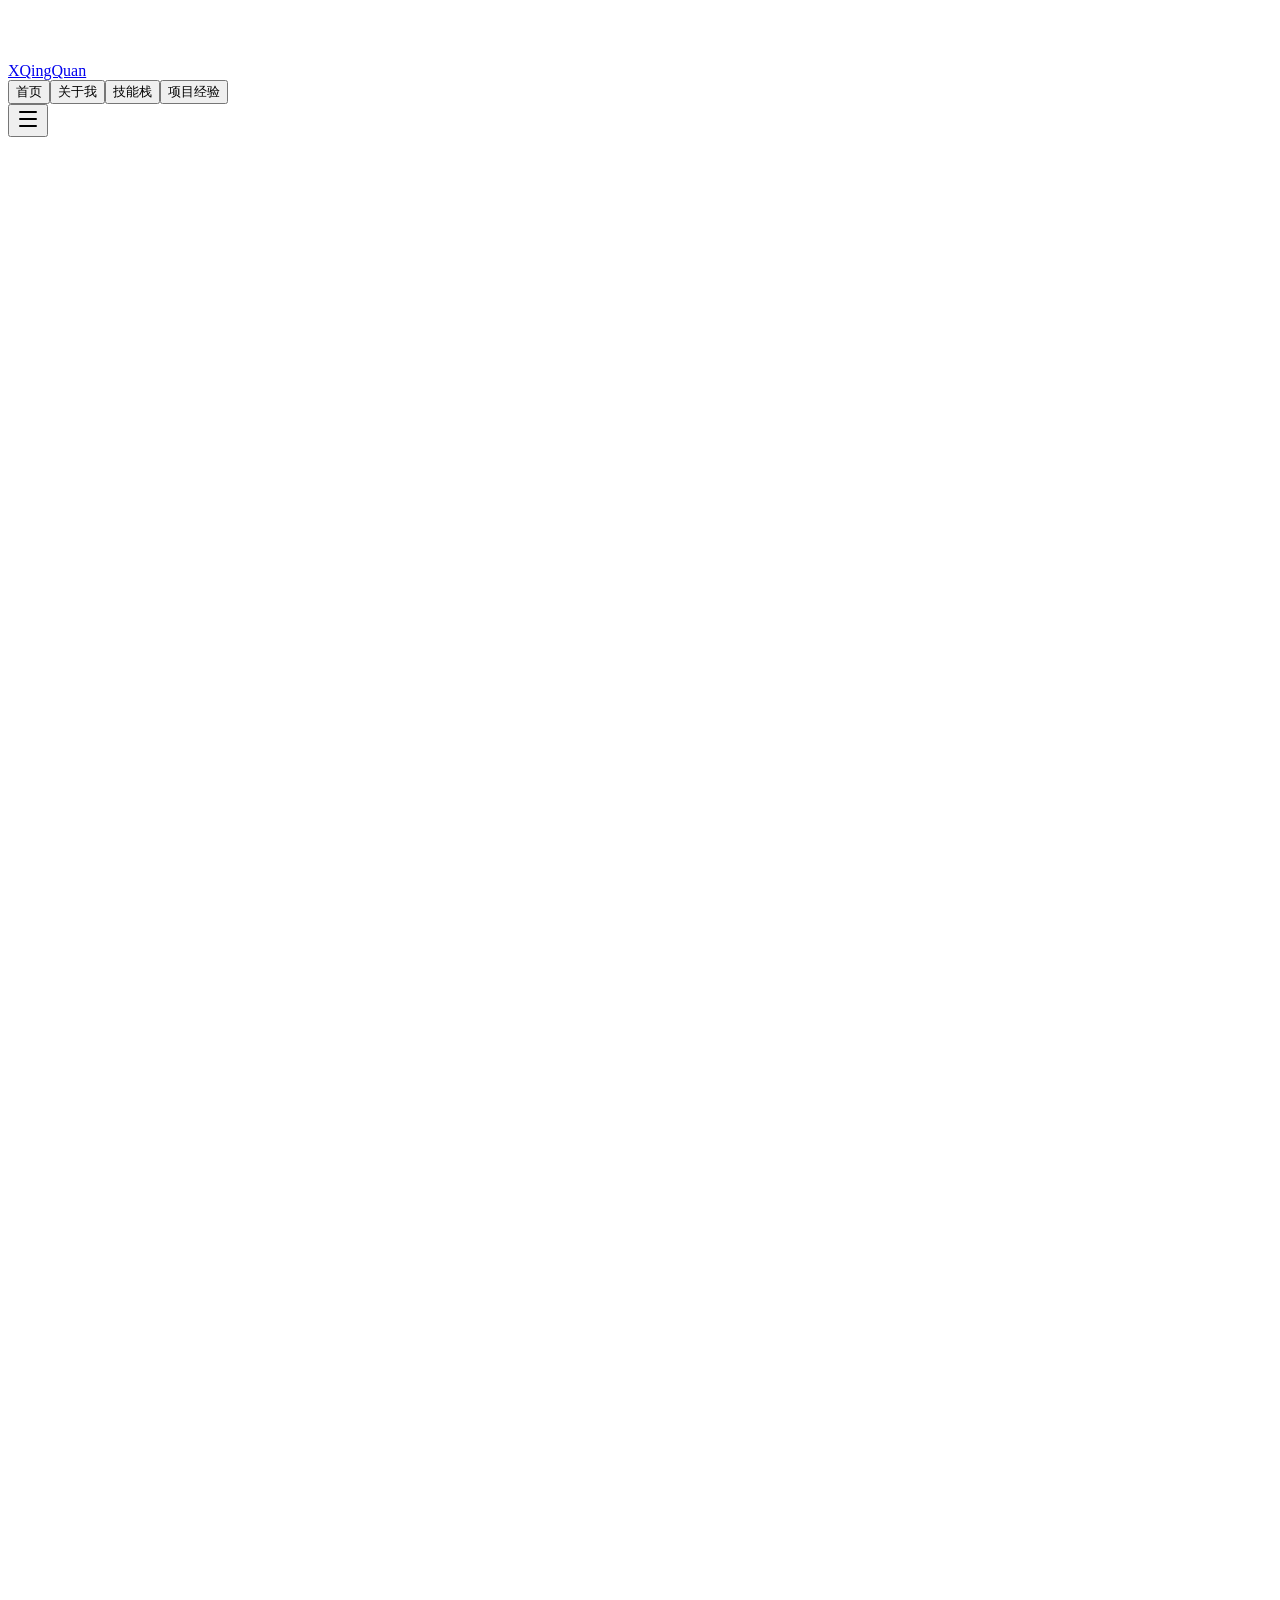
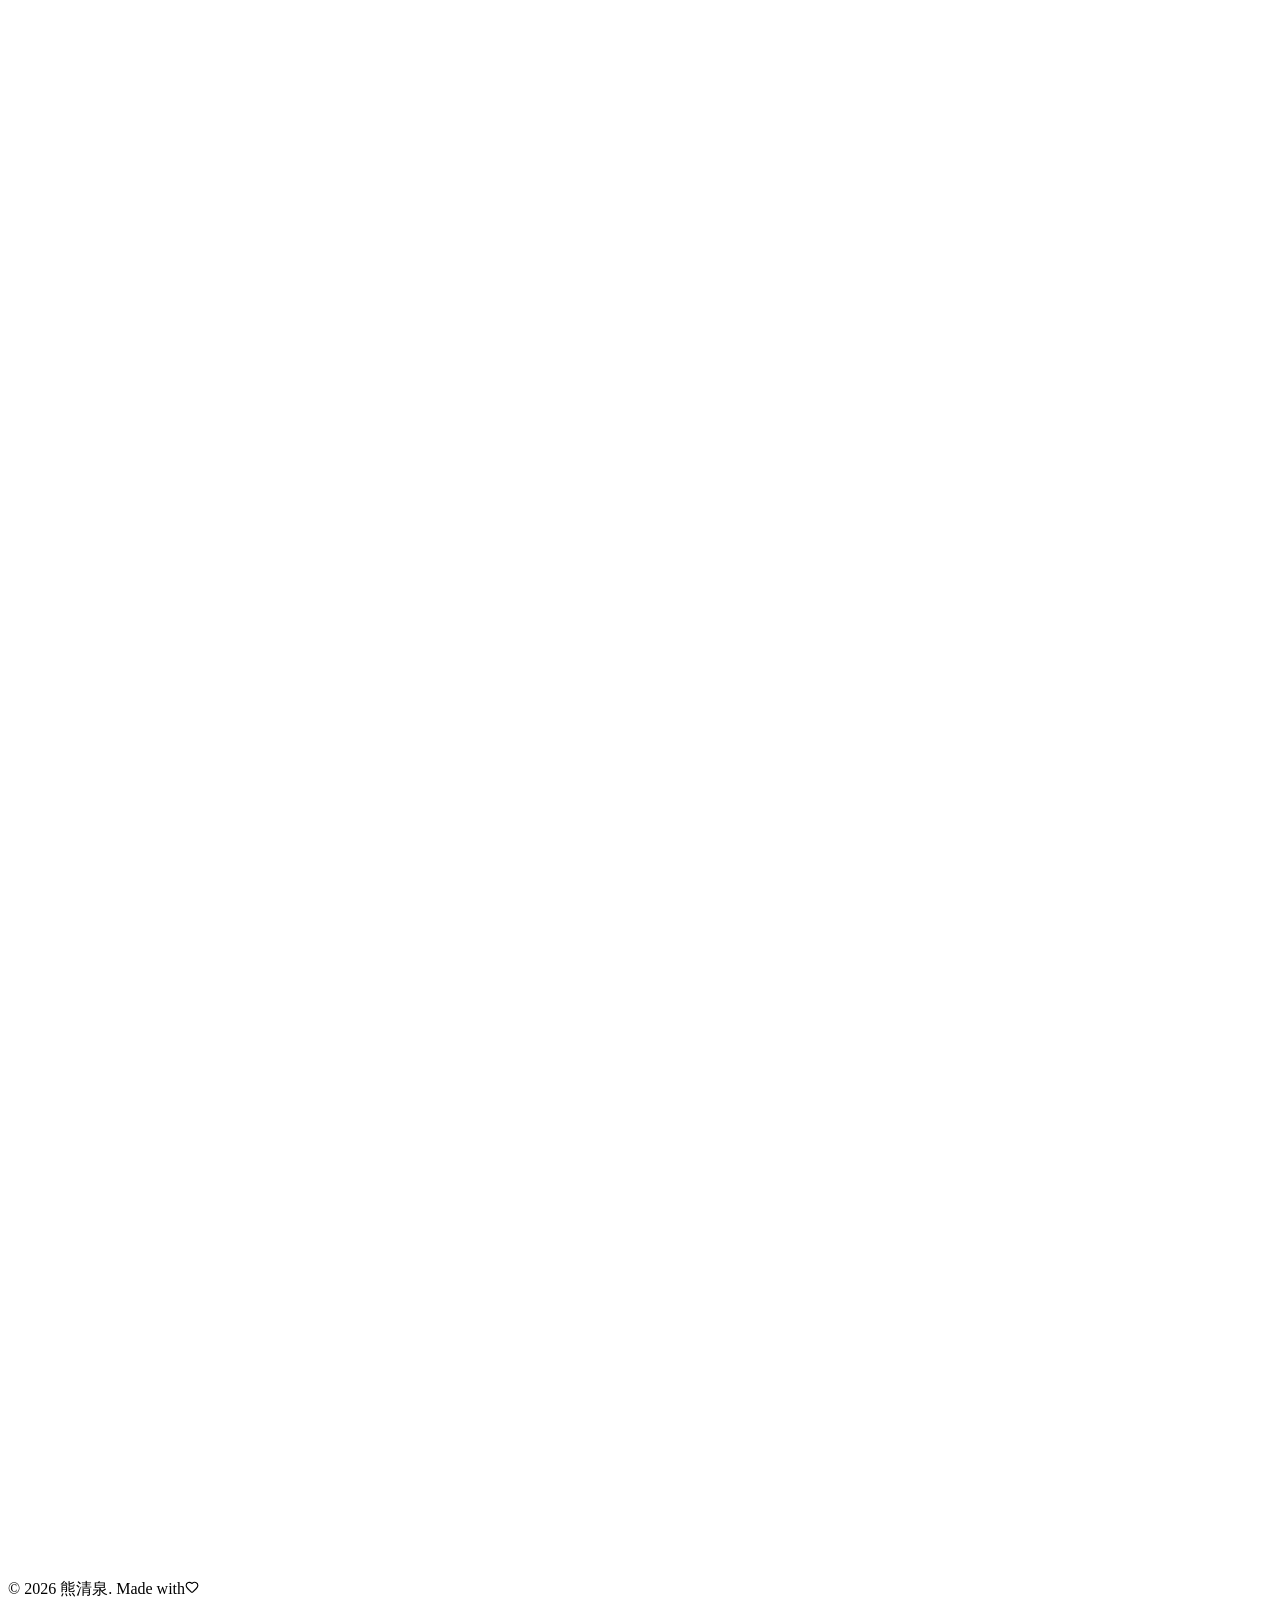
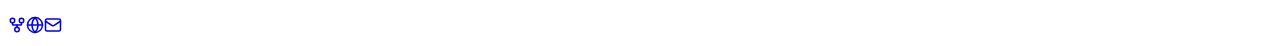
==== commit ed1dad33: "deploy: a1a233e6cab04030a55fd3b1bc42bf68d1edddae" ====
--- a/index.html
+++ b/index.html
@@ -1 +1 @@
-<!DOCTYPE html><html lang="zh-CN" class="antialiased dark"><head><meta charSet="utf-8"/><meta name="viewport" content="width=device-width, initial-scale=1"/><link rel="stylesheet" href="/portfolio/_next/static/chunks/1vkr_d9thnrgx.css" data-precedence="next"/><link rel="preload" as="script" fetchPriority="low" href="/portfolio/_next/static/chunks/1jq4o6yq14o4c.js"/><script src="/portfolio/_next/static/chunks/3fyeltrhgyufi.js" async=""></script><script src="/portfolio/_next/static/chunks/3n7dm2ojtyzwn.js" async=""></script><script src="/portfolio/_next/static/chunks/turbopack-1oeri_qd79uca.js" async=""></script><script src="/portfolio/_next/static/chunks/158myu8e_yme3.js" async=""></script><script src="/portfolio/_next/static/chunks/02j8dpdo8tlot.js" async=""></script><link rel="icon" href="/favicon.ico" sizes="any"/><meta name="theme-color" content="#0a0e1a"/><title>熊清泉 | Network Engineer &amp; DevOps Portfolio</title><meta name="description" content="网络工程专业学生熊清泉的个人作品集。专注网络运维、自动化与云计算，展示 Jenkins CI/CD 流水线、网络实验项目等技术实践。"/><meta name="author" content="熊清泉"/><meta name="keywords" content="熊清泉,网络工程,Network Engineer,DevOps,Jenkins,CI/CD,Docker,Kubernetes,Portfolio,个人网站"/><meta name="creator" content="熊清泉"/><meta name="robots" content="index, follow"/><meta property="og:title" content="熊清泉 | Network Engineer &amp; DevOps Portfolio"/><meta property="og:description" content="网络工程专业学生，专注网络运维、自动化与云计算。"/><meta property="og:site_name" content="熊清泉 Portfolio"/><meta property="og:locale" content="zh_CN"/><meta property="og:type" content="website"/><meta name="twitter:card" content="summary_large_image"/><meta name="twitter:title" content="熊清泉 | Network Engineer &amp; DevOps Portfolio"/><meta name="twitter:description" content="网络工程专业学生，专注网络运维、自动化与云计算。"/><link rel="icon" href="/portfolio/favicon.ico?favicon.2vob68tjqpejf.ico" sizes="256x256" type="image/x-icon"/><script src="/portfolio/_next/static/chunks/0cz1d0mv5g_q7.js" noModule=""></script></head><body class="min-h-screen flex flex-col bg-[#0a0e1a]"><div hidden=""><!--$--><!--/$--></div><canvas class="fixed inset-0 pointer-events-none z-0" aria-hidden="true"></canvas><header class="fixed top-0 left-0 right-0 z-50 transition-all duration-300 bg-transparent" style="transform:translateY(-100px)"><nav class="max-w-7xl mx-auto px-4 sm:px-6 lg:px-8"><div class="flex items-center justify-between h-16"><a href="#home" class="text-xl font-bold bg-gradient-to-r from-blue-400 to-cyan-400 bg-clip-text text-transparent">XQingQuan</a><div class="hidden md:flex items-center gap-1"><button class="relative px-4 py-2 text-sm text-gray-400 hover:text-white transition-colors group">首页<span class="absolute bottom-0 left-1/2 -translate-x-1/2 w-0 h-px bg-gradient-to-r from-blue-500 to-cyan-500 group-hover:w-3/4 transition-all duration-300"></span></button><button class="relative px-4 py-2 text-sm text-gray-400 hover:text-white transition-colors group">关于我<span class="absolute bottom-0 left-1/2 -translate-x-1/2 w-0 h-px bg-gradient-to-r from-blue-500 to-cyan-500 group-hover:w-3/4 transition-all duration-300"></span></button><button class="relative px-4 py-2 text-sm text-gray-400 hover:text-white transition-colors group">技能栈<span class="absolute bottom-0 left-1/2 -translate-x-1/2 w-0 h-px bg-gradient-to-r from-blue-500 to-cyan-500 group-hover:w-3/4 transition-all duration-300"></span></button><button class="relative px-4 py-2 text-sm text-gray-400 hover:text-white transition-colors group">项目经验<span class="absolute bottom-0 left-1/2 -translate-x-1/2 w-0 h-px bg-gradient-to-r from-blue-500 to-cyan-500 group-hover:w-3/4 transition-all duration-300"></span></button></div><button class="md:hidden p-2 text-gray-400 hover:text-white" aria-label="Toggle menu"><svg xmlns="http://www.w3.org/2000/svg" width="24" height="24" viewBox="0 0 24 24" fill="none" stroke="currentColor" stroke-width="2" stroke-linecap="round" stroke-linejoin="round" class="lucide lucide-menu" aria-hidden="true"><path d="M4 5h16"></path><path d="M4 12h16"></path><path d="M4 19h16"></path></svg></button></div></nav></header><main class="flex-1"><section id="home" class="relative z-10 min-h-screen flex items-center justify-center px-4 sm:px-6 lg:px-8 pt-16"><div class="max-w-4xl mx-auto text-center"><div class="mb-8" style="opacity:0;transform:translateY(30px)"><div class="relative inline-block"><div class="w-28 h-28 rounded-full bg-gradient-to-br from-blue-500 to-cyan-500 p-[3px] mx-auto"><div class="w-full h-full rounded-full bg-[#0a0e1a] flex items-center justify-center text-4xl font-bold text-transparent bg-gradient-to-br from-blue-400 to-cyan-400 bg-clip-text"><span class="text-white">熊</span></div></div><div class="absolute inset-0 rounded-full blur-xl bg-blue-500/20 animate-pulse"></div></div></div><h1 class="text-4xl sm:text-5xl lg:text-6xl font-bold mb-4" style="opacity:0;transform:translateY(30px)"><span class="bg-gradient-to-r from-white via-blue-100 to-blue-200 bg-clip-text text-transparent">熊清泉</span></h1><div class="mb-6" style="opacity:0;transform:translateY(30px)"><span class="inline-block px-4 py-2 rounded-full bg-blue-500/10 border border-blue-500/20 text-blue-400 text-sm sm:text-base">Network Engineer | DevOps Engineer</span></div><p class="text-gray-400 max-w-2xl mx-auto text-base sm:text-lg leading-relaxed mb-10" style="opacity:0;transform:translateY(30px)">网络工程专业学生，专注网络运维、自动化和云计算。熟练掌握 Linux 系统管理、Docker 容器化技术、Kubernetes 编排以及 Jenkins CI/CD 自动化流水线。热衷于通过技术手段提升运维效率，追求工程化与自动化最佳实践。</p><div class="flex flex-col sm:flex-row items-center justify-center gap-4" style="opacity:0;transform:translateY(30px)"><button class="group relative px-8 py-3 rounded-xl bg-gradient-to-r from-blue-600 to-cyan-600 text-white font-medium overflow-hidden transition-all hover:shadow-lg hover:shadow-blue-500/25 hover:-translate-y-0.5"><span class="relative z-10 flex items-center gap-2">查看项目<svg xmlns="http://www.w3.org/2000/svg" width="18" height="18" viewBox="0 0 24 24" fill="none" stroke="currentColor" stroke-width="2" stroke-linecap="round" stroke-linejoin="round" class="lucide lucide-chevron-right group-hover:translate-x-1 transition-transform" aria-hidden="true"><path d="m9 18 6-6-6-6"></path></svg></span><div class="absolute inset-0 bg-gradient-to-r from-blue-500 to-cyan-500 opacity-0 group-hover:opacity-100 transition-opacity"></div></button><button class="group px-8 py-3 rounded-xl bg-white/5 border border-blue-500/20 text-gray-300 hover:text-white font-medium transition-all hover:bg-white/10 hover:border-blue-500/40 hover:-translate-y-0.5 flex items-center gap-2"><svg xmlns="http://www.w3.org/2000/svg" width="18" height="18" viewBox="0 0 24 24" fill="none" stroke="currentColor" stroke-width="2" stroke-linecap="round" stroke-linejoin="round" class="lucide lucide-download" aria-hidden="true"><path d="M12 15V3"></path><path d="M21 15v4a2 2 0 0 1-2 2H5a2 2 0 0 1-2-2v-4"></path><path d="m7 10 5 5 5-5"></path></svg>下载简历</button></div><div class="mt-16" style="opacity:0;transform:translateY(30px)"><button class="text-gray-500 hover:text-blue-400 transition-colors" aria-label="Scroll down"><svg xmlns="http://www.w3.org/2000/svg" width="24" height="24" viewBox="0 0 24 24" fill="none" stroke="currentColor" stroke-width="2" stroke-linecap="round" stroke-linejoin="round" class="lucide lucide-arrow-down" aria-hidden="true"><path d="M12 5v14"></path><path d="m19 12-7 7-7-7"></path></svg></button></div></div><div class="absolute top-1/4 -left-32 w-96 h-96 bg-blue-600/10 rounded-full blur-[128px] pointer-events-none" aria-hidden="true"></div><div class="absolute bottom-1/4 -right-32 w-96 h-96 bg-cyan-600/10 rounded-full blur-[128px] pointer-events-none" aria-hidden="true"></div></section><section id="about" class="relative z-10 py-20 px-4 sm:px-6 lg:px-8 " style="opacity:0;transform:translateY(40px)"><div class="max-w-6xl mx-auto"><div class="text-center mb-16" style="opacity:0;transform:translateY(20px)"><h2 class="text-3xl sm:text-4xl font-bold bg-gradient-to-r from-blue-400 to-cyan-400 bg-clip-text text-transparent mb-4">关于我</h2><p class="text-gray-500 max-w-lg mx-auto">一名专注网络运维与自动化的学生，持续学习，不断成长</p></div><div class="max-w-xl mx-auto mb-16" style="opacity:0;transform:translateY(30px)"><div class="relative overflow-hidden rounded-2xl bg-white/[0.03] border border-blue-500/10 backdrop-blur-sm p-5 sm:p-8" style="transform-style:preserve-3d;perspective:1000px"><div class="absolute inset-0 opacity-0 transition-opacity duration-300 pointer-events-none z-0" style="opacity:0;background:radial-gradient(circle at 50% 50%, rgba(59, 130, 246, 0.15), transparent 60%)"></div><div class="relative z-10"><div class="flex flex-col sm:flex-row items-start gap-4 sm:gap-5"><div class="w-12 h-12 sm:w-14 sm:h-14 rounded-xl bg-gradient-to-br from-blue-600 to-cyan-600 flex items-center justify-center flex-shrink-0"><svg xmlns="http://www.w3.org/2000/svg" width="24" height="24" viewBox="0 0 24 24" fill="none" stroke="currentColor" stroke-width="2" stroke-linecap="round" stroke-linejoin="round" class="lucide lucide-graduation-cap text-white" aria-hidden="true"><path d="M21.42 10.922a1 1 0 0 0-.019-1.838L12.83 5.18a2 2 0 0 0-1.66 0L2.6 9.08a1 1 0 0 0 0 1.832l8.57 3.908a2 2 0 0 0 1.66 0z"></path><path d="M22 10v6"></path><path d="M6 12.5V16a6 3 0 0 0 12 0v-3.5"></path></svg></div><div class="min-w-0 flex-1"><h3 class="text-lg sm:text-xl font-semibold text-white mb-3">教育背景</h3><div class="space-y-2 text-gray-400 text-sm sm:text-base"><p class="flex items-start sm:items-center gap-2"><span class="w-12 sm:w-16 text-gray-500 flex-shrink-0">学校:</span><span class="text-gray-300">成都东软学院</span></p><p class="flex items-start sm:items-center gap-2"><span class="w-12 sm:w-16 text-gray-500 flex-shrink-0">专业:</span><span class="text-gray-300">网络工程</span></p><p class="flex items-start sm:items-center gap-2"><span class="w-12 sm:w-16 text-gray-500 flex-shrink-0">方向:</span><span class="text-gray-300">网络运维 · Linux · Docker · Kubernetes · Jenkins</span></p></div><div class="flex items-center gap-2 sm:gap-3 mt-5 pt-5 border-t border-blue-500/10 flex-wrap"><a href="https://github.com/xiongqingquan" target="_blank" rel="noopener noreferrer" class="p-2 rounded-lg bg-white/5 hover:bg-blue-500/20 text-gray-400 hover:text-blue-400 transition-all" aria-label="GitHub"><svg xmlns="http://www.w3.org/2000/svg" width="18" height="18" viewBox="0 0 24 24" fill="none" stroke="currentColor" stroke-width="2" stroke-linecap="round" stroke-linejoin="round" class="lucide lucide-git-fork" aria-hidden="true"><circle cx="12" cy="18" r="3"></circle><circle cx="6" cy="6" r="3"></circle><circle cx="18" cy="6" r="3"></circle><path d="M18 9v2c0 .6-.4 1-1 1H7c-.6 0-1-.4-1-1V9"></path><path d="M12 12v3"></path></svg></a><a href="https://linkedin.com/in/xiongqingquan" target="_blank" rel="noopener noreferrer" class="p-2 rounded-lg bg-white/5 hover:bg-blue-500/20 text-gray-400 hover:text-blue-400 transition-all" aria-label="LinkedIn"><svg xmlns="http://www.w3.org/2000/svg" width="18" height="18" viewBox="0 0 24 24" fill="none" stroke="currentColor" stroke-width="2" stroke-linecap="round" stroke-linejoin="round" class="lucide lucide-globe" aria-hidden="true"><circle cx="12" cy="12" r="10"></circle><path d="M12 2a14.5 14.5 0 0 0 0 20 14.5 14.5 0 0 0 0-20"></path><path d="M2 12h20"></path></svg></a><a href="mailto:xiongqingquan@example.com" class="p-2 rounded-lg bg-white/5 hover:bg-blue-500/20 text-gray-400 hover:text-blue-400 transition-all" aria-label="Email"><svg xmlns="http://www.w3.org/2000/svg" width="18" height="18" viewBox="0 0 24 24" fill="none" stroke="currentColor" stroke-width="2" stroke-linecap="round" stroke-linejoin="round" class="lucide lucide-mail" aria-hidden="true"><path d="m22 7-8.991 5.727a2 2 0 0 1-2.009 0L2 7"></path><rect x="2" y="4" width="20" height="16" rx="2"></rect></svg></a><span class="sm:ml-auto flex items-center gap-1 text-xs sm:text-sm text-gray-500 w-full sm:w-auto mt-2 sm:mt-0"><svg xmlns="http://www.w3.org/2000/svg" width="14" height="14" viewBox="0 0 24 24" fill="none" stroke="currentColor" stroke-width="2" stroke-linecap="round" stroke-linejoin="round" class="lucide lucide-map-pin" aria-hidden="true"><path d="M20 10c0 4.993-5.539 10.193-7.399 11.799a1 1 0 0 1-1.202 0C9.539 20.193 4 14.993 4 10a8 8 0 0 1 16 0"></path><circle cx="12" cy="10" r="3"></circle></svg>成都</span></div></div></div></div></div></div><div class="relative max-w-3xl mx-auto"><div class="absolute left-4 md:left-1/2 md:-translate-x-px top-0 bottom-0 w-px bg-gradient-to-b from-blue-500/40 via-blue-500/20 to-transparent"></div><div class="relative flex items-start mb-10 pl-12 md:pl-0 md:pr-[calc(50%+2rem)]" style="opacity:0;transform:translateX(-30px)"><div class="absolute left-0 md:left-1/2 -translate-x-1/2 w-8 h-8 rounded-full bg-[#0a0e1a] border-2 border-blue-500/40 flex items-center justify-center z-10"><div class="w-2.5 h-2.5 rounded-full bg-gradient-to-br from-blue-500 to-cyan-500"></div></div><div class="relative overflow-hidden w-full rounded-xl bg-white/[0.03] border border-blue-500/10 p-5 hover:border-blue-500/30 transition-colors" style="transform-style:preserve-3d;perspective:1000px"><div class="absolute inset-0 opacity-0 transition-opacity duration-300 pointer-events-none z-0" style="opacity:0;background:radial-gradient(circle at 50% 50%, rgba(59, 130, 246, 0.15), transparent 60%)"></div><div class="relative z-10"><div class="flex items-center gap-3 mb-2"><svg xmlns="http://www.w3.org/2000/svg" width="20" height="20" viewBox="0 0 24 24" fill="none" stroke="currentColor" stroke-width="2" stroke-linecap="round" stroke-linejoin="round" class="lucide lucide-book text-blue-400" aria-hidden="true"><path d="M4 19.5v-15A2.5 2.5 0 0 1 6.5 2H19a1 1 0 0 1 1 1v18a1 1 0 0 1-1 1H6.5a1 1 0 0 1 0-5H20"></path></svg><span class="text-xs font-mono text-blue-400 bg-blue-500/10 px-2 py-0.5 rounded-full">大一 · 2022</span></div><h4 class="text-white font-semibold mb-1.5">网络基础入门</h4><p class="text-gray-400 text-sm leading-relaxed">学习计算机网络基础，掌握 TCP/IP 协议栈、网络拓扑设计，开始接触 Linux 操作系统。</p></div></div></div><div class="relative flex items-start mb-10 pl-12 md:pl-0 md:pl-[calc(50%+2rem)]" style="opacity:0;transform:translateX(-30px)"><div class="absolute left-0 md:left-1/2 -translate-x-1/2 w-8 h-8 rounded-full bg-[#0a0e1a] border-2 border-blue-500/40 flex items-center justify-center z-10"><div class="w-2.5 h-2.5 rounded-full bg-gradient-to-br from-blue-500 to-cyan-500"></div></div><div class="relative overflow-hidden w-full rounded-xl bg-white/[0.03] border border-blue-500/10 p-5 hover:border-blue-500/30 transition-colors" style="transform-style:preserve-3d;perspective:1000px"><div class="absolute inset-0 opacity-0 transition-opacity duration-300 pointer-events-none z-0" style="opacity:0;background:radial-gradient(circle at 50% 50%, rgba(59, 130, 246, 0.15), transparent 60%)"></div><div class="relative z-10"><div class="flex items-center gap-3 mb-2"><svg xmlns="http://www.w3.org/2000/svg" width="20" height="20" viewBox="0 0 24 24" fill="none" stroke="currentColor" stroke-width="2" stroke-linecap="round" stroke-linejoin="round" class="lucide lucide-code text-blue-400" aria-hidden="true"><path d="m16 18 6-6-6-6"></path><path d="m8 6-6 6 6 6"></path></svg><span class="text-xs font-mono text-blue-400 bg-blue-500/10 px-2 py-0.5 rounded-full">大二 · 2023</span></div><h4 class="text-white font-semibold mb-1.5">深入网络技术</h4><p class="text-gray-400 text-sm leading-relaxed">系统学习 VLAN、OSPF、ACL、NAT 等网络技术，考取相关认证。同时开始学习 Python 编程和 Shell 脚本。</p></div></div></div><div class="relative flex items-start mb-10 pl-12 md:pl-0 md:pr-[calc(50%+2rem)]" style="opacity:0;transform:translateX(-30px)"><div class="absolute left-0 md:left-1/2 -translate-x-1/2 w-8 h-8 rounded-full bg-[#0a0e1a] border-2 border-blue-500/40 flex items-center justify-center z-10"><div class="w-2.5 h-2.5 rounded-full bg-gradient-to-br from-blue-500 to-cyan-500"></div></div><div class="relative overflow-hidden w-full rounded-xl bg-white/[0.03] border border-blue-500/10 p-5 hover:border-blue-500/30 transition-colors" style="transform-style:preserve-3d;perspective:1000px"><div class="absolute inset-0 opacity-0 transition-opacity duration-300 pointer-events-none z-0" style="opacity:0;background:radial-gradient(circle at 50% 50%, rgba(59, 130, 246, 0.15), transparent 60%)"></div><div class="relative z-10"><div class="flex items-center gap-3 mb-2"><svg xmlns="http://www.w3.org/2000/svg" width="20" height="20" viewBox="0 0 24 24" fill="none" stroke="currentColor" stroke-width="2" stroke-linecap="round" stroke-linejoin="round" class="lucide lucide-briefcase text-blue-400" aria-hidden="true"><path d="M16 20V4a2 2 0 0 0-2-2h-4a2 2 0 0 0-2 2v16"></path><rect width="20" height="14" x="2" y="6" rx="2"></rect></svg><span class="text-xs font-mono text-blue-400 bg-blue-500/10 px-2 py-0.5 rounded-full">大三 · 2024</span></div><h4 class="text-white font-semibold mb-1.5">运维与自动化</h4><p class="text-gray-400 text-sm leading-relaxed">深入学习 Docker、Kubernetes 容器编排技术，掌握 Jenkins CI/CD 自动化流水线搭建，积累运维实践经验。</p></div></div></div><div class="relative flex items-start mb-10 pl-12 md:pl-0 md:pl-[calc(50%+2rem)]" style="opacity:0;transform:translateX(-30px)"><div class="absolute left-0 md:left-1/2 -translate-x-1/2 w-8 h-8 rounded-full bg-[#0a0e1a] border-2 border-blue-500/40 flex items-center justify-center z-10"><div class="w-2.5 h-2.5 rounded-full bg-gradient-to-br from-blue-500 to-cyan-500"></div></div><div class="relative overflow-hidden w-full rounded-xl bg-white/[0.03] border border-blue-500/10 p-5 hover:border-blue-500/30 transition-colors" style="transform-style:preserve-3d;perspective:1000px"><div class="absolute inset-0 opacity-0 transition-opacity duration-300 pointer-events-none z-0" style="opacity:0;background:radial-gradient(circle at 50% 50%, rgba(59, 130, 246, 0.15), transparent 60%)"></div><div class="relative z-10"><div class="flex items-center gap-3 mb-2"><svg xmlns="http://www.w3.org/2000/svg" width="20" height="20" viewBox="0 0 24 24" fill="none" stroke="currentColor" stroke-width="2" stroke-linecap="round" stroke-linejoin="round" class="lucide lucide-rocket text-blue-400" aria-hidden="true"><path d="M12 15v5s3.03-.55 4-2c1.08-1.62 0-5 0-5"></path><path d="M4.5 16.5c-1.5 1.26-2 5-2 5s3.74-.5 5-2c.71-.84.7-2.13-.09-2.91a2.18 2.18 0 0 0-2.91-.09"></path><path d="M9 12a22 22 0 0 1 2-3.95A12.88 12.88 0 0 1 22 2c0 2.72-.78 7.5-6 11a22.4 22.4 0 0 1-4 2z"></path><path d="M9 12H4s.55-3.03 2-4c1.62-1.08 5 .05 5 .05"></path></svg><span class="text-xs font-mono text-blue-400 bg-blue-500/10 px-2 py-0.5 rounded-full">求职阶段 · 2025-2026</span></div><h4 class="text-white font-semibold mb-1.5">求职与成长</h4><p class="text-gray-400 text-sm leading-relaxed">积极寻找网络工程 / DevOps 相关实习机会，持续学习云计算与 AI 技术，打造个人技术品牌。</p></div></div></div></div></div></section><section id="skills" class="relative z-10 py-20 px-4 sm:px-6 lg:px-8 " style="opacity:0;transform:translateY(40px)"><div class="max-w-6xl mx-auto"><div class="text-center mb-16" style="opacity:0;transform:translateY(20px)"><h2 class="text-3xl sm:text-4xl font-bold bg-gradient-to-r from-blue-400 to-cyan-400 bg-clip-text text-transparent mb-4">技能栈</h2><p class="text-gray-500 max-w-lg mx-auto">持续学习与积累的技术能力</p></div><div class="grid grid-cols-1 sm:grid-cols-2 lg:grid-cols-3 gap-5"><div style="opacity:0;transform:translateY(30px)"><div class="relative overflow-hidden h-full rounded-2xl bg-white/[0.03] border border-blue-500/10 p-6" style="transform-style:preserve-3d;perspective:1000px"><div class="absolute inset-0 opacity-0 transition-opacity duration-300 pointer-events-none z-0" style="opacity:0;background:radial-gradient(circle at 50% 50%, rgba(59, 130, 246, 0.15), transparent 60%)"></div><div class="relative z-10"><div class="flex items-center gap-3 mb-5 pb-4 border-b border-blue-500/10"><div class="w-10 h-10 rounded-lg bg-gradient-to-br from-blue-600 to-cyan-600 flex items-center justify-center"><svg xmlns="http://www.w3.org/2000/svg" width="20" height="20" viewBox="0 0 24 24" fill="none" stroke="currentColor" stroke-width="2" stroke-linecap="round" stroke-linejoin="round" class="lucide lucide-network text-white" aria-hidden="true"><rect x="16" y="16" width="6" height="6" rx="1"></rect><rect x="2" y="16" width="6" height="6" rx="1"></rect><rect x="9" y="2" width="6" height="6" rx="1"></rect><path d="M5 16v-3a1 1 0 0 1 1-1h12a1 1 0 0 1 1 1v3"></path><path d="M12 12V8"></path></svg></div><h3 class="text-lg font-semibold text-white">网络</h3></div><div class="space-y-4"><div style="opacity:0;transform:translateX(-10px)"><div class="flex justify-between items-center mb-1.5"><span class="text-sm text-gray-300">Cisco</span><span class="text-xs text-gray-500 font-mono">85<!-- -->%</span></div><div class="h-1.5 rounded-full bg-white/[0.05] overflow-hidden"><div class="h-full rounded-full bg-gradient-to-r from-blue-500 to-cyan-500" style="width:0px"></div></div></div><div style="opacity:0;transform:translateX(-10px)"><div class="flex justify-between items-center mb-1.5"><span class="text-sm text-gray-300">VLAN</span><span class="text-xs text-gray-500 font-mono">80<!-- -->%</span></div><div class="h-1.5 rounded-full bg-white/[0.05] overflow-hidden"><div class="h-full rounded-full bg-gradient-to-r from-blue-500 to-cyan-500" style="width:0px"></div></div></div><div style="opacity:0;transform:translateX(-10px)"><div class="flex justify-between items-center mb-1.5"><span class="text-sm text-gray-300">OSPF</span><span class="text-xs text-gray-500 font-mono">75<!-- -->%</span></div><div class="h-1.5 rounded-full bg-white/[0.05] overflow-hidden"><div class="h-full rounded-full bg-gradient-to-r from-blue-500 to-cyan-500" style="width:0px"></div></div></div><div style="opacity:0;transform:translateX(-10px)"><div class="flex justify-between items-center mb-1.5"><span class="text-sm text-gray-300">ACL</span><span class="text-xs text-gray-500 font-mono">80<!-- -->%</span></div><div class="h-1.5 rounded-full bg-white/[0.05] overflow-hidden"><div class="h-full rounded-full bg-gradient-to-r from-blue-500 to-cyan-500" style="width:0px"></div></div></div><div style="opacity:0;transform:translateX(-10px)"><div class="flex justify-between items-center mb-1.5"><span class="text-sm text-gray-300">NAT</span><span class="text-xs text-gray-500 font-mono">80<!-- -->%</span></div><div class="h-1.5 rounded-full bg-white/[0.05] overflow-hidden"><div class="h-full rounded-full bg-gradient-to-r from-blue-500 to-cyan-500" style="width:0px"></div></div></div><div style="opacity:0;transform:translateX(-10px)"><div class="flex justify-between items-center mb-1.5"><span class="text-sm text-gray-300">DHCP</span><span class="text-xs text-gray-500 font-mono">85<!-- -->%</span></div><div class="h-1.5 rounded-full bg-white/[0.05] overflow-hidden"><div class="h-full rounded-full bg-gradient-to-r from-blue-500 to-cyan-500" style="width:0px"></div></div></div></div></div></div></div><div style="opacity:0;transform:translateY(30px)"><div class="relative overflow-hidden h-full rounded-2xl bg-white/[0.03] border border-blue-500/10 p-6" style="transform-style:preserve-3d;perspective:1000px"><div class="absolute inset-0 opacity-0 transition-opacity duration-300 pointer-events-none z-0" style="opacity:0;background:radial-gradient(circle at 50% 50%, rgba(59, 130, 246, 0.15), transparent 60%)"></div><div class="relative z-10"><div class="flex items-center gap-3 mb-5 pb-4 border-b border-blue-500/10"><div class="w-10 h-10 rounded-lg bg-gradient-to-br from-blue-600 to-cyan-600 flex items-center justify-center"><svg xmlns="http://www.w3.org/2000/svg" width="20" height="20" viewBox="0 0 24 24" fill="none" stroke="currentColor" stroke-width="2" stroke-linecap="round" stroke-linejoin="round" class="lucide lucide-terminal text-white" aria-hidden="true"><path d="M12 19h8"></path><path d="m4 17 6-6-6-6"></path></svg></div><h3 class="text-lg font-semibold text-white">Linux</h3></div><div class="space-y-4"><div style="opacity:0;transform:translateX(-10px)"><div class="flex justify-between items-center mb-1.5"><span class="text-sm text-gray-300">Shell</span><span class="text-xs text-gray-500 font-mono">80<!-- -->%</span></div><div class="h-1.5 rounded-full bg-white/[0.05] overflow-hidden"><div class="h-full rounded-full bg-gradient-to-r from-blue-500 to-cyan-500" style="width:0px"></div></div></div><div style="opacity:0;transform:translateX(-10px)"><div class="flex justify-between items-center mb-1.5"><span class="text-sm text-gray-300">CentOS</span><span class="text-xs text-gray-500 font-mono">75<!-- -->%</span></div><div class="h-1.5 rounded-full bg-white/[0.05] overflow-hidden"><div class="h-full rounded-full bg-gradient-to-r from-blue-500 to-cyan-500" style="width:0px"></div></div></div><div style="opacity:0;transform:translateX(-10px)"><div class="flex justify-between items-center mb-1.5"><span class="text-sm text-gray-300">Ubuntu</span><span class="text-xs text-gray-500 font-mono">80<!-- -->%</span></div><div class="h-1.5 rounded-full bg-white/[0.05] overflow-hidden"><div class="h-full rounded-full bg-gradient-to-r from-blue-500 to-cyan-500" style="width:0px"></div></div></div></div></div></div></div><div style="opacity:0;transform:translateY(30px)"><div class="relative overflow-hidden h-full rounded-2xl bg-white/[0.03] border border-blue-500/10 p-6" style="transform-style:preserve-3d;perspective:1000px"><div class="absolute inset-0 opacity-0 transition-opacity duration-300 pointer-events-none z-0" style="opacity:0;background:radial-gradient(circle at 50% 50%, rgba(59, 130, 246, 0.15), transparent 60%)"></div><div class="relative z-10"><div class="flex items-center gap-3 mb-5 pb-4 border-b border-blue-500/10"><div class="w-10 h-10 rounded-lg bg-gradient-to-br from-blue-600 to-cyan-600 flex items-center justify-center"><svg xmlns="http://www.w3.org/2000/svg" width="20" height="20" viewBox="0 0 24 24" fill="none" stroke="currentColor" stroke-width="2" stroke-linecap="round" stroke-linejoin="round" class="lucide lucide-server text-white" aria-hidden="true"><rect width="20" height="8" x="2" y="2" rx="2" ry="2"></rect><rect width="20" height="8" x="2" y="14" rx="2" ry="2"></rect><line x1="6" x2="6.01" y1="6" y2="6"></line><line x1="6" x2="6.01" y1="18" y2="18"></line></svg></div><h3 class="text-lg font-semibold text-white">运维</h3></div><div class="space-y-4"><div style="opacity:0;transform:translateX(-10px)"><div class="flex justify-between items-center mb-1.5"><span class="text-sm text-gray-300">Docker</span><span class="text-xs text-gray-500 font-mono">80<!-- -->%</span></div><div class="h-1.5 rounded-full bg-white/[0.05] overflow-hidden"><div class="h-full rounded-full bg-gradient-to-r from-blue-500 to-cyan-500" style="width:0px"></div></div></div><div style="opacity:0;transform:translateX(-10px)"><div class="flex justify-between items-center mb-1.5"><span class="text-sm text-gray-300">Kubernetes</span><span class="text-xs text-gray-500 font-mono">65<!-- -->%</span></div><div class="h-1.5 rounded-full bg-white/[0.05] overflow-hidden"><div class="h-full rounded-full bg-gradient-to-r from-blue-500 to-cyan-500" style="width:0px"></div></div></div><div style="opacity:0;transform:translateX(-10px)"><div class="flex justify-between items-center mb-1.5"><span class="text-sm text-gray-300">Jenkins</span><span class="text-xs text-gray-500 font-mono">75<!-- -->%</span></div><div class="h-1.5 rounded-full bg-white/[0.05] overflow-hidden"><div class="h-full rounded-full bg-gradient-to-r from-blue-500 to-cyan-500" style="width:0px"></div></div></div><div style="opacity:0;transform:translateX(-10px)"><div class="flex justify-between items-center mb-1.5"><span class="text-sm text-gray-300">Git</span><span class="text-xs text-gray-500 font-mono">85<!-- -->%</span></div><div class="h-1.5 rounded-full bg-white/[0.05] overflow-hidden"><div class="h-full rounded-full bg-gradient-to-r from-blue-500 to-cyan-500" style="width:0px"></div></div></div><div style="opacity:0;transform:translateX(-10px)"><div class="flex justify-between items-center mb-1.5"><span class="text-sm text-gray-300">GitHub</span><span class="text-xs text-gray-500 font-mono">85<!-- -->%</span></div><div class="h-1.5 rounded-full bg-white/[0.05] overflow-hidden"><div class="h-full rounded-full bg-gradient-to-r from-blue-500 to-cyan-500" style="width:0px"></div></div></div></div></div></div></div><div style="opacity:0;transform:translateY(30px)"><div class="relative overflow-hidden h-full rounded-2xl bg-white/[0.03] border border-blue-500/10 p-6" style="transform-style:preserve-3d;perspective:1000px"><div class="absolute inset-0 opacity-0 transition-opacity duration-300 pointer-events-none z-0" style="opacity:0;background:radial-gradient(circle at 50% 50%, rgba(59, 130, 246, 0.15), transparent 60%)"></div><div class="relative z-10"><div class="flex items-center gap-3 mb-5 pb-4 border-b border-blue-500/10"><div class="w-10 h-10 rounded-lg bg-gradient-to-br from-blue-600 to-cyan-600 flex items-center justify-center"><svg xmlns="http://www.w3.org/2000/svg" width="20" height="20" viewBox="0 0 24 24" fill="none" stroke="currentColor" stroke-width="2" stroke-linecap="round" stroke-linejoin="round" class="lucide lucide-code text-white" aria-hidden="true"><path d="m16 18 6-6-6-6"></path><path d="m8 6-6 6 6 6"></path></svg></div><h3 class="text-lg font-semibold text-white">编程</h3></div><div class="space-y-4"><div style="opacity:0;transform:translateX(-10px)"><div class="flex justify-between items-center mb-1.5"><span class="text-sm text-gray-300">Python</span><span class="text-xs text-gray-500 font-mono">75<!-- -->%</span></div><div class="h-1.5 rounded-full bg-white/[0.05] overflow-hidden"><div class="h-full rounded-full bg-gradient-to-r from-blue-500 to-cyan-500" style="width:0px"></div></div></div><div style="opacity:0;transform:translateX(-10px)"><div class="flex justify-between items-center mb-1.5"><span class="text-sm text-gray-300">JavaScript</span><span class="text-xs text-gray-500 font-mono">65<!-- -->%</span></div><div class="h-1.5 rounded-full bg-white/[0.05] overflow-hidden"><div class="h-full rounded-full bg-gradient-to-r from-blue-500 to-cyan-500" style="width:0px"></div></div></div></div></div></div></div><div style="opacity:0;transform:translateY(30px)"><div class="relative overflow-hidden h-full rounded-2xl bg-white/[0.03] border border-blue-500/10 p-6" style="transform-style:preserve-3d;perspective:1000px"><div class="absolute inset-0 opacity-0 transition-opacity duration-300 pointer-events-none z-0" style="opacity:0;background:radial-gradient(circle at 50% 50%, rgba(59, 130, 246, 0.15), transparent 60%)"></div><div class="relative z-10"><div class="flex items-center gap-3 mb-5 pb-4 border-b border-blue-500/10"><div class="w-10 h-10 rounded-lg bg-gradient-to-br from-blue-600 to-cyan-600 flex items-center justify-center"><svg xmlns="http://www.w3.org/2000/svg" width="20" height="20" viewBox="0 0 24 24" fill="none" stroke="currentColor" stroke-width="2" stroke-linecap="round" stroke-linejoin="round" class="lucide lucide-database text-white" aria-hidden="true"><ellipse cx="12" cy="5" rx="9" ry="3"></ellipse><path d="M3 5V19A9 3 0 0 0 21 19V5"></path><path d="M3 12A9 3 0 0 0 21 12"></path></svg></div><h3 class="text-lg font-semibold text-white">数据库</h3></div><div class="space-y-4"><div style="opacity:0;transform:translateX(-10px)"><div class="flex justify-between items-center mb-1.5"><span class="text-sm text-gray-300">MySQL</span><span class="text-xs text-gray-500 font-mono">70<!-- -->%</span></div><div class="h-1.5 rounded-full bg-white/[0.05] overflow-hidden"><div class="h-full rounded-full bg-gradient-to-r from-blue-500 to-cyan-500" style="width:0px"></div></div></div><div style="opacity:0;transform:translateX(-10px)"><div class="flex justify-between items-center mb-1.5"><span class="text-sm text-gray-300">Redis</span><span class="text-xs text-gray-500 font-mono">60<!-- -->%</span></div><div class="h-1.5 rounded-full bg-white/[0.05] overflow-hidden"><div class="h-full rounded-full bg-gradient-to-r from-blue-500 to-cyan-500" style="width:0px"></div></div></div></div></div></div></div><div style="opacity:0;transform:translateY(30px)"><div class="relative overflow-hidden h-full rounded-2xl bg-white/[0.03] border border-blue-500/10 p-6" style="transform-style:preserve-3d;perspective:1000px"><div class="absolute inset-0 opacity-0 transition-opacity duration-300 pointer-events-none z-0" style="opacity:0;background:radial-gradient(circle at 50% 50%, rgba(59, 130, 246, 0.15), transparent 60%)"></div><div class="relative z-10"><div class="flex items-center gap-3 mb-5 pb-4 border-b border-blue-500/10"><div class="w-10 h-10 rounded-lg bg-gradient-to-br from-blue-600 to-cyan-600 flex items-center justify-center"><svg xmlns="http://www.w3.org/2000/svg" width="20" height="20" viewBox="0 0 24 24" fill="none" stroke="currentColor" stroke-width="2" stroke-linecap="round" stroke-linejoin="round" class="lucide lucide-sparkles text-white" aria-hidden="true"><path d="M11.017 2.814a1 1 0 0 1 1.966 0l1.051 5.558a2 2 0 0 0 1.594 1.594l5.558 1.051a1 1 0 0 1 0 1.966l-5.558 1.051a2 2 0 0 0-1.594 1.594l-1.051 5.558a1 1 0 0 1-1.966 0l-1.051-5.558a2 2 0 0 0-1.594-1.594l-5.558-1.051a1 1 0 0 1 0-1.966l5.558-1.051a2 2 0 0 0 1.594-1.594z"></path><path d="M20 2v4"></path><path d="M22 4h-4"></path><circle cx="4" cy="20" r="2"></circle></svg></div><h3 class="text-lg font-semibold text-white">AI</h3></div><div class="space-y-4"><div style="opacity:0;transform:translateX(-10px)"><div class="flex justify-between items-center mb-1.5"><span class="text-sm text-gray-300">Claude Code</span><span class="text-xs text-gray-500 font-mono">85<!-- -->%</span></div><div class="h-1.5 rounded-full bg-white/[0.05] overflow-hidden"><div class="h-full rounded-full bg-gradient-to-r from-blue-500 to-cyan-500" style="width:0px"></div></div></div><div style="opacity:0;transform:translateX(-10px)"><div class="flex justify-between items-center mb-1.5"><span class="text-sm text-gray-300">Cursor</span><span class="text-xs text-gray-500 font-mono">80<!-- -->%</span></div><div class="h-1.5 rounded-full bg-white/[0.05] overflow-hidden"><div class="h-full rounded-full bg-gradient-to-r from-blue-500 to-cyan-500" style="width:0px"></div></div></div><div style="opacity:0;transform:translateX(-10px)"><div class="flex justify-between items-center mb-1.5"><span class="text-sm text-gray-300">OpenAI Agent</span><span class="text-xs text-gray-500 font-mono">70<!-- -->%</span></div><div class="h-1.5 rounded-full bg-white/[0.05] overflow-hidden"><div class="h-full rounded-full bg-gradient-to-r from-blue-500 to-cyan-500" style="width:0px"></div></div></div></div></div></div></div></div></div></section><section id="projects" class="relative z-10 py-20 px-4 sm:px-6 lg:px-8 " style="opacity:0;transform:translateY(40px)"><div class="max-w-6xl mx-auto"><div class="text-center mb-16" style="opacity:0;transform:translateY(20px)"><h2 class="text-3xl sm:text-4xl font-bold bg-gradient-to-r from-blue-400 to-cyan-400 bg-clip-text text-transparent mb-4">项目经验</h2><p class="text-gray-500 max-w-lg mx-auto">精选项目作品展示</p></div><div class="grid grid-cols-1 lg:grid-cols-2 gap-8"><div style="opacity:0;transform:translateY(40px)"><div class="relative overflow-hidden h-full rounded-2xl bg-white/[0.03] border border-blue-500/10 p-6 sm:p-8 flex flex-col" style="transform-style:preserve-3d;perspective:1000px"><div class="absolute inset-0 opacity-0 transition-opacity duration-300 pointer-events-none z-0" style="opacity:0;background:radial-gradient(circle at 50% 50%, rgba(59, 130, 246, 0.15), transparent 60%)"></div><div class="relative z-10"><div class="flex items-start gap-4 mb-5"><div class="w-12 h-12 rounded-xl bg-gradient-to-br from-blue-600 to-cyan-600 flex items-center justify-center flex-shrink-0"><svg xmlns="http://www.w3.org/2000/svg" width="24" height="24" viewBox="0 0 24 24" fill="none" stroke="currentColor" stroke-width="2" stroke-linecap="round" stroke-linejoin="round" class="lucide lucide-layers text-white" aria-hidden="true"><path d="M12.83 2.18a2 2 0 0 0-1.66 0L2.6 6.08a1 1 0 0 0 0 1.83l8.58 3.91a2 2 0 0 0 1.66 0l8.58-3.9a1 1 0 0 0 0-1.83z"></path><path d="M2 12a1 1 0 0 0 .58.91l8.6 3.91a2 2 0 0 0 1.65 0l8.58-3.9A1 1 0 0 0 22 12"></path><path d="M2 17a1 1 0 0 0 .58.91l8.6 3.91a2 2 0 0 0 1.65 0l8.58-3.9A1 1 0 0 0 22 17"></path></svg></div><div><h3 class="text-xl font-semibold text-white mb-2">Jenkins CI/CD 自动化流水线</h3><p class="text-gray-400 text-sm leading-relaxed">基于 Jenkins 搭建的持续集成与持续部署自动化流水线，实现从代码提交到生产部署的全流程自动化。通过 Docker 容器化构建环境，确保构建一致性；集成自动化测试与质量门禁，保障代码质量。</p></div></div><div class="flex flex-wrap gap-2 mb-5"><span class="px-3 py-1 text-xs rounded-full bg-blue-500/10 border border-blue-500/20 text-blue-400 font-mono">Jenkins</span><span class="px-3 py-1 text-xs rounded-full bg-blue-500/10 border border-blue-500/20 text-blue-400 font-mono">Docker</span><span class="px-3 py-1 text-xs rounded-full bg-blue-500/10 border border-blue-500/20 text-blue-400 font-mono">Git</span><span class="px-3 py-1 text-xs rounded-full bg-blue-500/10 border border-blue-500/20 text-blue-400 font-mono">Linux</span></div><div class="flex-1 space-y-3 mb-5"><h4 class="text-sm font-medium text-gray-300 mb-2 flex items-center gap-2"><svg xmlns="http://www.w3.org/2000/svg" width="14" height="14" viewBox="0 0 24 24" fill="none" stroke="currentColor" stroke-width="2" stroke-linecap="round" stroke-linejoin="round" class="lucide lucide-circle-check text-blue-400" aria-hidden="true"><circle cx="12" cy="12" r="10"></circle><path d="m9 12 2 2 4-4"></path></svg>核心功能</h4><div class="flex items-start gap-3 text-sm text-gray-400" style="opacity:0;transform:translateX(-10px)"><svg xmlns="http://www.w3.org/2000/svg" width="14" height="14" viewBox="0 0 24 24" fill="none" stroke="currentColor" stroke-width="2" stroke-linecap="round" stroke-linejoin="round" class="lucide lucide-chevron-right text-blue-500 mt-0.5 flex-shrink-0" aria-hidden="true"><path d="m9 18 6-6-6-6"></path></svg><span>自动拉取代码：配置 Webhook 触发，代码推送即自动构建</span></div><div class="flex items-start gap-3 text-sm text-gray-400" style="opacity:0;transform:translateX(-10px)"><svg xmlns="http://www.w3.org/2000/svg" width="14" height="14" viewBox="0 0 24 24" fill="none" stroke="currentColor" stroke-width="2" stroke-linecap="round" stroke-linejoin="round" class="lucide lucide-chevron-right text-blue-500 mt-0.5 flex-shrink-0" aria-hidden="true"><path d="m9 18 6-6-6-6"></path></svg><span>自动构建与测试：Docker 容器化构建环境，集成单元测试与代码扫描</span></div><div class="flex items-start gap-3 text-sm text-gray-400" style="opacity:0;transform:translateX(-10px)"><svg xmlns="http://www.w3.org/2000/svg" width="14" height="14" viewBox="0 0 24 24" fill="none" stroke="currentColor" stroke-width="2" stroke-linecap="round" stroke-linejoin="round" class="lucide lucide-chevron-right text-blue-500 mt-0.5 flex-shrink-0" aria-hidden="true"><path d="m9 18 6-6-6-6"></path></svg><span>自动部署：构建产物自动推送至目标服务器，支持回滚机制</span></div><div class="flex items-start gap-3 text-sm text-gray-400" style="opacity:0;transform:translateX(-10px)"><svg xmlns="http://www.w3.org/2000/svg" width="14" height="14" viewBox="0 0 24 24" fill="none" stroke="currentColor" stroke-width="2" stroke-linecap="round" stroke-linejoin="round" class="lucide lucide-chevron-right text-blue-500 mt-0.5 flex-shrink-0" aria-hidden="true"><path d="m9 18 6-6-6-6"></path></svg><span>可视化流水线：Jenkins Pipeline 可视化展示各阶段状态与耗时</span></div><div class="flex items-start gap-3 text-sm text-gray-400" style="opacity:0;transform:translateX(-10px)"><svg xmlns="http://www.w3.org/2000/svg" width="14" height="14" viewBox="0 0 24 24" fill="none" stroke="currentColor" stroke-width="2" stroke-linecap="round" stroke-linejoin="round" class="lucide lucide-chevron-right text-blue-500 mt-0.5 flex-shrink-0" aria-hidden="true"><path d="m9 18 6-6-6-6"></path></svg><span>多分支支持：支持 feature/develop/main 多分支差异化流水线</span></div></div><div class="flex items-center gap-3 pt-4 border-t border-blue-500/10"><a href="https://github.com/xiongqingquan/jenkins-cicd" target="_blank" rel="noopener noreferrer" class="flex items-center gap-2 px-4 py-2 rounded-lg bg-white/5 hover:bg-blue-500/20 text-gray-400 hover:text-blue-400 transition-all text-sm"><svg xmlns="http://www.w3.org/2000/svg" width="16" height="16" viewBox="0 0 24 24" fill="none" stroke="currentColor" stroke-width="2" stroke-linecap="round" stroke-linejoin="round" class="lucide lucide-git-fork" aria-hidden="true"><circle cx="12" cy="18" r="3"></circle><circle cx="6" cy="6" r="3"></circle><circle cx="18" cy="6" r="3"></circle><path d="M18 9v2c0 .6-.4 1-1 1H7c-.6 0-1-.4-1-1V9"></path><path d="M12 12v3"></path></svg>源代码</a></div></div></div></div><div style="opacity:0;transform:translateY(40px)"><div class="relative overflow-hidden h-full rounded-2xl bg-white/[0.03] border border-blue-500/10 p-6 sm:p-8 flex flex-col" style="transform-style:preserve-3d;perspective:1000px"><div class="absolute inset-0 opacity-0 transition-opacity duration-300 pointer-events-none z-0" style="opacity:0;background:radial-gradient(circle at 50% 50%, rgba(59, 130, 246, 0.15), transparent 60%)"></div><div class="relative z-10"><div class="flex items-start gap-4 mb-5"><div class="w-12 h-12 rounded-xl bg-gradient-to-br from-blue-600 to-cyan-600 flex items-center justify-center flex-shrink-0"><svg xmlns="http://www.w3.org/2000/svg" width="24" height="24" viewBox="0 0 24 24" fill="none" stroke="currentColor" stroke-width="2" stroke-linecap="round" stroke-linejoin="round" class="lucide lucide-layers text-white" aria-hidden="true"><path d="M12.83 2.18a2 2 0 0 0-1.66 0L2.6 6.08a1 1 0 0 0 0 1.83l8.58 3.91a2 2 0 0 0 1.66 0l8.58-3.9a1 1 0 0 0 0-1.83z"></path><path d="M2 12a1 1 0 0 0 .58.91l8.6 3.91a2 2 0 0 0 1.65 0l8.58-3.9A1 1 0 0 0 22 12"></path><path d="M2 17a1 1 0 0 0 .58.91l8.6 3.91a2 2 0 0 0 1.65 0l8.58-3.9A1 1 0 0 0 22 17"></path></svg></div><div><h3 class="text-xl font-semibold text-white mb-2">网络实验项目</h3><p class="text-gray-400 text-sm leading-relaxed">基于 Cisco 设备的综合网络实验项目，涵盖企业网络中常见的 VLAN 划分、动态路由协议 OSPF 配置、访问控制列表 ACL、AAA 认证、DHCP 服务以及 NAT 地址转换等核心技术。使用 GNS3/EVE-NG 模拟真实网络环境。</p></div></div><div class="flex flex-wrap gap-2 mb-5"><span class="px-3 py-1 text-xs rounded-full bg-blue-500/10 border border-blue-500/20 text-blue-400 font-mono">Cisco</span><span class="px-3 py-1 text-xs rounded-full bg-blue-500/10 border border-blue-500/20 text-blue-400 font-mono">GNS3</span><span class="px-3 py-1 text-xs rounded-full bg-blue-500/10 border border-blue-500/20 text-blue-400 font-mono">EVE-NG</span><span class="px-3 py-1 text-xs rounded-full bg-blue-500/10 border border-blue-500/20 text-blue-400 font-mono">Wireshark</span></div><div class="flex-1 space-y-3 mb-5"><h4 class="text-sm font-medium text-gray-300 mb-2 flex items-center gap-2"><svg xmlns="http://www.w3.org/2000/svg" width="14" height="14" viewBox="0 0 24 24" fill="none" stroke="currentColor" stroke-width="2" stroke-linecap="round" stroke-linejoin="round" class="lucide lucide-circle-check text-blue-400" aria-hidden="true"><circle cx="12" cy="12" r="10"></circle><path d="m9 12 2 2 4-4"></path></svg>核心功能</h4><div class="flex items-start gap-3 text-sm text-gray-400" style="opacity:0;transform:translateX(-10px)"><svg xmlns="http://www.w3.org/2000/svg" width="14" height="14" viewBox="0 0 24 24" fill="none" stroke="currentColor" stroke-width="2" stroke-linecap="round" stroke-linejoin="round" class="lucide lucide-chevron-right text-blue-500 mt-0.5 flex-shrink-0" aria-hidden="true"><path d="m9 18 6-6-6-6"></path></svg><span>VLAN 划分：实现跨交换机 VLAN 通信，配置 Trunk 链路与 VTP</span></div><div class="flex items-start gap-3 text-sm text-gray-400" style="opacity:0;transform:translateX(-10px)"><svg xmlns="http://www.w3.org/2000/svg" width="14" height="14" viewBox="0 0 24 24" fill="none" stroke="currentColor" stroke-width="2" stroke-linecap="round" stroke-linejoin="round" class="lucide lucide-chevron-right text-blue-500 mt-0.5 flex-shrink-0" aria-hidden="true"><path d="m9 18 6-6-6-6"></path></svg><span>OSPF 路由：多区域 OSPF 配置，实现全网路由互通与负载均衡</span></div><div class="flex items-start gap-3 text-sm text-gray-400" style="opacity:0;transform:translateX(-10px)"><svg xmlns="http://www.w3.org/2000/svg" width="14" height="14" viewBox="0 0 24 24" fill="none" stroke="currentColor" stroke-width="2" stroke-linecap="round" stroke-linejoin="round" class="lucide lucide-chevron-right text-blue-500 mt-0.5 flex-shrink-0" aria-hidden="true"><path d="m9 18 6-6-6-6"></path></svg><span>ACL 访问控制：配置标准与扩展 ACL，实现精细化流量控制</span></div><div class="flex items-start gap-3 text-sm text-gray-400" style="opacity:0;transform:translateX(-10px)"><svg xmlns="http://www.w3.org/2000/svg" width="14" height="14" viewBox="0 0 24 24" fill="none" stroke="currentColor" stroke-width="2" stroke-linecap="round" stroke-linejoin="round" class="lucide lucide-chevron-right text-blue-500 mt-0.5 flex-shrink-0" aria-hidden="true"><path d="m9 18 6-6-6-6"></path></svg><span>AAA 认证：部署 TACACS+/RADIUS 认证服务器，实现设备安全管理</span></div><div class="flex items-start gap-3 text-sm text-gray-400" style="opacity:0;transform:translateX(-10px)"><svg xmlns="http://www.w3.org/2000/svg" width="14" height="14" viewBox="0 0 24 24" fill="none" stroke="currentColor" stroke-width="2" stroke-linecap="round" stroke-linejoin="round" class="lucide lucide-chevron-right text-blue-500 mt-0.5 flex-shrink-0" aria-hidden="true"><path d="m9 18 6-6-6-6"></path></svg><span>DHCP 服务：配置 DHCP 服务器与中继代理，自动分配 IP 地址</span></div><div class="flex items-start gap-3 text-sm text-gray-400" style="opacity:0;transform:translateX(-10px)"><svg xmlns="http://www.w3.org/2000/svg" width="14" height="14" viewBox="0 0 24 24" fill="none" stroke="currentColor" stroke-width="2" stroke-linecap="round" stroke-linejoin="round" class="lucide lucide-chevron-right text-blue-500 mt-0.5 flex-shrink-0" aria-hidden="true"><path d="m9 18 6-6-6-6"></path></svg><span>NAT 地址转换：配置静态 NAT、动态 NAT 与 PAT，实现内外网互访</span></div></div><div class="flex items-center gap-3 pt-4 border-t border-blue-500/10"><a href="https://github.com/xiongqingquan/network-lab" target="_blank" rel="noopener noreferrer" class="flex items-center gap-2 px-4 py-2 rounded-lg bg-white/5 hover:bg-blue-500/20 text-gray-400 hover:text-blue-400 transition-all text-sm"><svg xmlns="http://www.w3.org/2000/svg" width="16" height="16" viewBox="0 0 24 24" fill="none" stroke="currentColor" stroke-width="2" stroke-linecap="round" stroke-linejoin="round" class="lucide lucide-git-fork" aria-hidden="true"><circle cx="12" cy="18" r="3"></circle><circle cx="6" cy="6" r="3"></circle><circle cx="18" cy="6" r="3"></circle><path d="M18 9v2c0 .6-.4 1-1 1H7c-.6 0-1-.4-1-1V9"></path><path d="M12 12v3"></path></svg>源代码</a></div></div></div></div></div></div></section></main><footer class="relative z-10 border-t border-blue-500/10 bg-[#0a0e1a]/80 backdrop-blur-sm"><div class="max-w-6xl mx-auto px-4 sm:px-6 lg:px-8 py-8"><div class="flex flex-col sm:flex-row items-center justify-between gap-4"><p class="text-sm text-gray-500 flex items-center gap-1">© <!-- -->2026<!-- --> <!-- -->熊清泉<!-- -->. Made with<svg xmlns="http://www.w3.org/2000/svg" width="14" height="14" viewBox="0 0 24 24" fill="none" stroke="currentColor" stroke-width="2" stroke-linecap="round" stroke-linejoin="round" class="lucide lucide-heart text-red-500 fill-red-500" aria-hidden="true"><path d="M2 9.5a5.5 5.5 0 0 1 9.591-3.676.56.56 0 0 0 .818 0A5.49 5.49 0 0 1 22 9.5c0 2.29-1.5 4-3 5.5l-5.492 5.313a2 2 0 0 1-3 .019L5 15c-1.5-1.5-3-3.2-3-5.5"></path></svg></p><div class="flex items-center gap-2"><a href="https://github.com/xiongqingquan" target="_blank" rel="noopener noreferrer" class="p-2 rounded-lg hover:bg-blue-500/10 text-gray-500 hover:text-blue-400 transition-colors" aria-label="GitHub"><svg xmlns="http://www.w3.org/2000/svg" width="18" height="18" viewBox="0 0 24 24" fill="none" stroke="currentColor" stroke-width="2" stroke-linecap="round" stroke-linejoin="round" class="lucide lucide-git-fork" aria-hidden="true"><circle cx="12" cy="18" r="3"></circle><circle cx="6" cy="6" r="3"></circle><circle cx="18" cy="6" r="3"></circle><path d="M18 9v2c0 .6-.4 1-1 1H7c-.6 0-1-.4-1-1V9"></path><path d="M12 12v3"></path></svg></a><a href="https://linkedin.com/in/xiongqingquan" target="_blank" rel="noopener noreferrer" class="p-2 rounded-lg hover:bg-blue-500/10 text-gray-500 hover:text-blue-400 transition-colors" aria-label="LinkedIn"><svg xmlns="http://www.w3.org/2000/svg" width="18" height="18" viewBox="0 0 24 24" fill="none" stroke="currentColor" stroke-width="2" stroke-linecap="round" stroke-linejoin="round" class="lucide lucide-globe" aria-hidden="true"><circle cx="12" cy="12" r="10"></circle><path d="M12 2a14.5 14.5 0 0 0 0 20 14.5 14.5 0 0 0 0-20"></path><path d="M2 12h20"></path></svg></a><a href="mailto:xiongqingquan@example.com" class="p-2 rounded-lg hover:bg-blue-500/10 text-gray-500 hover:text-blue-400 transition-colors" aria-label="Email"><svg xmlns="http://www.w3.org/2000/svg" width="18" height="18" viewBox="0 0 24 24" fill="none" stroke="currentColor" stroke-width="2" stroke-linecap="round" stroke-linejoin="round" class="lucide lucide-mail" aria-hidden="true"><path d="m22 7-8.991 5.727a2 2 0 0 1-2.009 0L2 7"></path><rect x="2" y="4" width="20" height="16" rx="2"></rect></svg></a></div></div></div></footer><!--$--><!--/$--><script src="/portfolio/_next/static/chunks/1jq4o6yq14o4c.js" id="_R_" async=""></script><script>(self.__next_f=self.__next_f||[]).push([0])</script><script>self.__next_f.push([1,"1:\"$Sreact.fragment\"\n2:I[39756,[\"/portfolio/_next/static/chunks/158myu8e_yme3.js\"],\"default\"]\n3:I[37457,[\"/portfolio/_next/static/chunks/158myu8e_yme3.js\"],\"default\"]\n4:I[10880,[\"/portfolio/_next/static/chunks/158myu8e_yme3.js\",\"/portfolio/_next/static/chunks/02j8dpdo8tlot.js\"],\"default\"]\n5:I[62319,[\"/portfolio/_next/static/chunks/158myu8e_yme3.js\",\"/portfolio/_next/static/chunks/02j8dpdo8tlot.js\"],\"default\"]\n6:I[23271,[\"/portfolio/_next/static/chunks/158myu8e_yme3.js\",\"/portfolio/_next/static/chunks/02j8dpdo8tlot.js\"],\"default\"]\n7:I[19266,[\"/portfolio/_next/static/chunks/158myu8e_yme3.js\",\"/portfolio/_next/static/chunks/02j8dpdo8tlot.js\"],\"default\"]\n8:I[51996,[\"/portfolio/_next/static/chunks/158myu8e_yme3.js\",\"/portfolio/_next/static/chunks/02j8dpdo8tlot.js\"],\"default\"]\n9:I[64109,[\"/portfolio/_next/static/chunks/158myu8e_yme3.js\",\"/portfolio/_next/static/chunks/02j8dpdo8tlot.js\"],\"default\"]\na:I[56691,[\"/portfolio/_next/static/chunks/158myu8e_yme3.js\",\"/portfolio/_next/static/chunks/02j8dpdo8tlot.js\"],\"default\"]\nb:I[97367,[\"/portfolio/_next/static/chunks/158myu8e_yme3.js\"],\"OutletBoundary\"]\nc:\"$Sreact.suspense\"\ne:I[97367,[\"/portfolio/_next/static/chunks/158myu8e_yme3.js\"],\"ViewportBoundary\"]\n10:I[97367,[\"/portfolio/_next/static/chunks/158myu8e_yme3.js\"],\"MetadataBoundary\"]\n12:I[68027,[\"/portfolio/_next/static/chunks/158myu8e_yme3.js\"],\"default\",1]\n:HL[\"/portfolio/_next/static/chunks/1vkr_d9thnrgx.css\",\"style\"]\n"])</script><script>self.__next_f.push([1,"0:{\"P\":null,\"c\":[\"\",\"\"],\"q\":\"\",\"i\":false,\"f\":[[[\"\",{\"children\":[\"__PAGE__\",{}]},\"$undefined\",\"$undefined\",16],[[\"$\",\"$1\",\"c\",{\"children\":[[[\"$\",\"link\",\"0\",{\"rel\":\"stylesheet\",\"href\":\"/portfolio/_next/static/chunks/1vkr_d9thnrgx.css\",\"precedence\":\"next\",\"crossOrigin\":\"$undefined\",\"nonce\":\"$undefined\"}],[\"$\",\"script\",\"script-0\",{\"src\":\"/portfolio/_next/static/chunks/158myu8e_yme3.js\",\"async\":true,\"nonce\":\"$undefined\"}]],[\"$\",\"html\",null,{\"lang\":\"zh-CN\",\"className\":\"antialiased dark\",\"suppressHydrationWarning\":true,\"children\":[[\"$\",\"head\",null,{\"children\":[\"$\",\"link\",null,{\"rel\":\"icon\",\"href\":\"/favicon.ico\",\"sizes\":\"any\"}]}],[\"$\",\"body\",null,{\"className\":\"min-h-screen flex flex-col bg-[#0a0e1a]\",\"children\":[\"$\",\"$L2\",null,{\"parallelRouterKey\":\"children\",\"error\":\"$undefined\",\"errorStyles\":\"$undefined\",\"errorScripts\":\"$undefined\",\"template\":[\"$\",\"$L3\",null,{}],\"templateStyles\":\"$undefined\",\"templateScripts\":\"$undefined\",\"notFound\":[[[\"$\",\"title\",null,{\"children\":\"404: This page could not be found.\"}],[\"$\",\"div\",null,{\"style\":{\"fontFamily\":\"system-ui,\\\"Segoe UI\\\",Roboto,Helvetica,Arial,sans-serif,\\\"Apple Color Emoji\\\",\\\"Segoe UI Emoji\\\"\",\"height\":\"100vh\",\"textAlign\":\"center\",\"display\":\"flex\",\"flexDirection\":\"column\",\"alignItems\":\"center\",\"justifyContent\":\"center\"},\"children\":[\"$\",\"div\",null,{\"children\":[[\"$\",\"style\",null,{\"dangerouslySetInnerHTML\":{\"__html\":\"body{color:#000;background:#fff;margin:0}.next-error-h1{border-right:1px solid rgba(0,0,0,.3)}@media (prefers-color-scheme:dark){body{color:#fff;background:#000}.next-error-h1{border-right:1px solid rgba(255,255,255,.3)}}\"}}],[\"$\",\"h1\",null,{\"className\":\"next-error-h1\",\"style\":{\"display\":\"inline-block\",\"margin\":\"0 20px 0 0\",\"padding\":\"0 23px 0 0\",\"fontSize\":24,\"fontWeight\":500,\"verticalAlign\":\"top\",\"lineHeight\":\"49px\"},\"children\":404}],[\"$\",\"div\",null,{\"style\":{\"display\":\"inline-block\"},\"children\":[\"$\",\"h2\",null,{\"style\":{\"fontSize\":14,\"fontWeight\":400,\"lineHeight\":\"49px\",\"margin\":0},\"children\":\"This page could not be found.\"}]}]]}]}]],[]],\"forbidden\":\"$undefined\",\"unauthorized\":\"$undefined\"}]}]]}]]}],{\"children\":[[\"$\",\"$1\",\"c\",{\"children\":[[[\"$\",\"$L4\",null,{}],[\"$\",\"$L5\",null,{}],[\"$\",\"main\",null,{\"className\":\"flex-1\",\"children\":[[\"$\",\"$L6\",null,{}],[\"$\",\"$L7\",null,{}],[\"$\",\"$L8\",null,{}],[\"$\",\"$L9\",null,{}]]}],[\"$\",\"$La\",null,{}]],[[\"$\",\"script\",\"script-0\",{\"src\":\"/portfolio/_next/static/chunks/02j8dpdo8tlot.js\",\"async\":true,\"nonce\":\"$undefined\"}]],[\"$\",\"$Lb\",null,{\"children\":[\"$\",\"$c\",null,{\"name\":\"Next.MetadataOutlet\",\"children\":\"$@d\"}]}]]}],{},null,false,null]},null,false,null],[\"$\",\"$1\",\"h\",{\"children\":[null,[\"$\",\"$Le\",null,{\"children\":\"$Lf\"}],[\"$\",\"div\",null,{\"hidden\":true,\"children\":[\"$\",\"$L10\",null,{\"children\":[\"$\",\"$c\",null,{\"name\":\"Next.Metadata\",\"children\":\"$L11\"}]}]}],null]}],false]],\"m\":\"$undefined\",\"G\":[\"$12\",[[\"$\",\"link\",\"0\",{\"rel\":\"stylesheet\",\"href\":\"/portfolio/_next/static/chunks/1vkr_d9thnrgx.css\",\"precedence\":\"next\",\"crossOrigin\":\"$undefined\",\"nonce\":\"$undefined\"}]]],\"S\":true,\"h\":null,\"s\":\"$undefined\",\"l\":\"$undefined\",\"p\":\"$undefined\",\"d\":\"$undefined\",\"b\":\"O5K2HR9Qwf9oOn7rzz-7e\"}\n"])</script><script>self.__next_f.push([1,"f:[[\"$\",\"meta\",\"0\",{\"charSet\":\"utf-8\"}],[\"$\",\"meta\",\"1\",{\"name\":\"viewport\",\"content\":\"width=device-width, initial-scale=1\"}],[\"$\",\"meta\",\"2\",{\"name\":\"theme-color\",\"content\":\"#0a0e1a\"}]]\n"])</script><script>self.__next_f.push([1,"13:I[27201,[\"/portfolio/_next/static/chunks/158myu8e_yme3.js\"],\"IconMark\"]\nd:null\n11:[[\"$\",\"title\",\"0\",{\"children\":\"熊清泉 | Network Engineer \u0026 DevOps Portfolio\"}],[\"$\",\"meta\",\"1\",{\"name\":\"description\",\"content\":\"网络工程专业学生熊清泉的个人作品集。专注网络运维、自动化与云计算，展示 Jenkins CI/CD 流水线、网络实验项目等技术实践。\"}],[\"$\",\"meta\",\"2\",{\"name\":\"author\",\"content\":\"熊清泉\"}],[\"$\",\"meta\",\"3\",{\"name\":\"keywords\",\"content\":\"熊清泉,网络工程,Network Engineer,DevOps,Jenkins,CI/CD,Docker,Kubernetes,Portfolio,个人网站\"}],[\"$\",\"meta\",\"4\",{\"name\":\"creator\",\"content\":\"熊清泉\"}],[\"$\",\"meta\",\"5\",{\"name\":\"robots\",\"content\":\"index, follow\"}],[\"$\",\"meta\",\"6\",{\"property\":\"og:title\",\"content\":\"熊清泉 | Network Engineer \u0026 DevOps Portfolio\"}],[\"$\",\"meta\",\"7\",{\"property\":\"og:description\",\"content\":\"网络工程专业学生，专注网络运维、自动化与云计算。\"}],[\"$\",\"meta\",\"8\",{\"property\":\"og:site_name\",\"content\":\"熊清泉 Portfolio\"}],[\"$\",\"meta\",\"9\",{\"property\":\"og:locale\",\"content\":\"zh_CN\"}],[\"$\",\"meta\",\"10\",{\"property\":\"og:type\",\"content\":\"website\"}],[\"$\",\"meta\",\"11\",{\"name\":\"twitter:card\",\"content\":\"summary_large_image\"}],[\"$\",\"meta\",\"12\",{\"name\":\"twitter:title\",\"content\":\"熊清泉 | Network Engineer \u0026 DevOps Portfolio\"}],[\"$\",\"meta\",\"13\",{\"name\":\"twitter:description\",\"content\":\"网络工程专业学生，专注网络运维、自动化与云计算。\"}],[\"$\",\"link\",\"14\",{\"rel\":\"icon\",\"href\":\"/portfolio/favicon.ico?favicon.2vob68tjqpejf.ico\",\"sizes\":\"256x256\",\"type\":\"image/x-icon\"}],[\"$\",\"$L13\",\"15\",{}]]\n"])</script></body></html>+<!DOCTYPE html><html lang="zh-CN" class="antialiased dark"><head><meta charSet="utf-8"/><meta name="viewport" content="width=device-width, initial-scale=1"/><link rel="stylesheet" href="/portfolio/_next/static/chunks/0oaaddd7z6ag5.css" data-precedence="next"/><link rel="preload" as="script" fetchPriority="low" href="/portfolio/_next/static/chunks/1jq4o6yq14o4c.js"/><script src="/portfolio/_next/static/chunks/3fyeltrhgyufi.js" async=""></script><script src="/portfolio/_next/static/chunks/3n7dm2ojtyzwn.js" async=""></script><script src="/portfolio/_next/static/chunks/turbopack-1oeri_qd79uca.js" async=""></script><script src="/portfolio/_next/static/chunks/158myu8e_yme3.js" async=""></script><script src="/portfolio/_next/static/chunks/0wlaabv66ln4n.js" async=""></script><link rel="icon" href="/favicon.ico" sizes="any"/><meta name="theme-color" content="#0a0e1a"/><title>熊清泉 | Network Engineer &amp; DevOps Portfolio</title><meta name="description" content="网络工程专业学生熊清泉的个人作品集。专注网络运维、自动化与云计算，展示 Jenkins CI/CD 流水线、网络实验项目等技术实践。"/><meta name="author" content="熊清泉"/><meta name="keywords" content="熊清泉,网络工程,Network Engineer,DevOps,Jenkins,CI/CD,Docker,Kubernetes,Portfolio,个人网站"/><meta name="creator" content="熊清泉"/><meta name="robots" content="index, follow"/><meta property="og:title" content="熊清泉 | Network Engineer &amp; DevOps Portfolio"/><meta property="og:description" content="网络工程专业学生，专注网络运维、自动化与云计算。"/><meta property="og:site_name" content="熊清泉 Portfolio"/><meta property="og:locale" content="zh_CN"/><meta property="og:type" content="website"/><meta name="twitter:card" content="summary_large_image"/><meta name="twitter:title" content="熊清泉 | Network Engineer &amp; DevOps Portfolio"/><meta name="twitter:description" content="网络工程专业学生，专注网络运维、自动化与云计算。"/><link rel="icon" href="/portfolio/favicon.ico?favicon.2vob68tjqpejf.ico" sizes="256x256" type="image/x-icon"/><script src="/portfolio/_next/static/chunks/0cz1d0mv5g_q7.js" noModule=""></script></head><body class="min-h-screen flex flex-col bg-[#0a0e1a]"><div hidden=""><!--$--><!--/$--></div><canvas class="fixed inset-0 pointer-events-none z-0" aria-hidden="true"></canvas><header class="fixed top-0 left-0 right-0 z-50 transition-all duration-300 bg-transparent" style="transform:translateY(-100px)"><nav class="max-w-7xl mx-auto px-4 sm:px-6 lg:px-8"><div class="flex items-center justify-between h-16"><a href="#home" class="text-xl font-bold bg-gradient-to-r from-blue-400 to-cyan-400 bg-clip-text text-transparent">XQingQuan</a><div class="hidden md:flex items-center gap-1"><button class="relative px-4 py-2 text-sm text-gray-400 hover:text-white transition-colors group">首页<span class="absolute bottom-0 left-1/2 -translate-x-1/2 w-0 h-px bg-gradient-to-r from-blue-500 to-cyan-500 group-hover:w-3/4 transition-all duration-300"></span></button><button class="relative px-4 py-2 text-sm text-gray-400 hover:text-white transition-colors group">关于我<span class="absolute bottom-0 left-1/2 -translate-x-1/2 w-0 h-px bg-gradient-to-r from-blue-500 to-cyan-500 group-hover:w-3/4 transition-all duration-300"></span></button><button class="relative px-4 py-2 text-sm text-gray-400 hover:text-white transition-colors group">技能栈<span class="absolute bottom-0 left-1/2 -translate-x-1/2 w-0 h-px bg-gradient-to-r from-blue-500 to-cyan-500 group-hover:w-3/4 transition-all duration-300"></span></button><button class="relative px-4 py-2 text-sm text-gray-400 hover:text-white transition-colors group">项目经验<span class="absolute bottom-0 left-1/2 -translate-x-1/2 w-0 h-px bg-gradient-to-r from-blue-500 to-cyan-500 group-hover:w-3/4 transition-all duration-300"></span></button></div><button class="md:hidden p-2 text-gray-400 hover:text-white" aria-label="Toggle menu"><svg xmlns="http://www.w3.org/2000/svg" width="24" height="24" viewBox="0 0 24 24" fill="none" stroke="currentColor" stroke-width="2" stroke-linecap="round" stroke-linejoin="round" class="lucide lucide-menu" aria-hidden="true"><path d="M4 5h16"></path><path d="M4 12h16"></path><path d="M4 19h16"></path></svg></button></div></nav></header><main class="flex-1"><section id="home" class="relative z-10 min-h-screen flex items-center justify-center px-4 sm:px-6 lg:px-8 pt-16"><div class="max-w-4xl mx-auto text-center"><div class="mb-8" style="opacity:0;transform:translateY(30px)"><div class="relative inline-block"><div class="w-28 h-28 rounded-full bg-gradient-to-br from-blue-500 to-cyan-500 p-[3px] mx-auto"><div class="w-full h-full rounded-full bg-[#0a0e1a] flex items-center justify-center text-4xl font-bold text-transparent bg-gradient-to-br from-blue-400 to-cyan-400 bg-clip-text"><span class="text-white">熊</span></div></div><div class="absolute inset-0 rounded-full blur-xl bg-blue-500/20 animate-pulse"></div></div></div><h1 class="text-4xl sm:text-5xl lg:text-6xl font-bold mb-4" style="opacity:0;transform:translateY(30px)"><span class="bg-gradient-to-r from-white via-blue-100 to-blue-200 bg-clip-text text-transparent">熊清泉</span></h1><div class="mb-6" style="opacity:0;transform:translateY(30px)"><span class="inline-block px-4 py-2 rounded-full bg-blue-500/10 border border-blue-500/20 text-blue-400 text-sm sm:text-base">Network Engineer | DevOps Engineer</span></div><p class="text-gray-400 max-w-2xl mx-auto text-base sm:text-lg leading-relaxed mb-10" style="opacity:0;transform:translateY(30px)">网络工程专业学生，专注网络运维、自动化和云计算。熟练掌握 Linux 系统管理、Docker 容器化技术、Kubernetes 编排以及 Jenkins CI/CD 自动化流水线。热衷于通过技术手段提升运维效率，追求工程化与自动化最佳实践。</p><div class="flex flex-col sm:flex-row items-center justify-center gap-4" style="opacity:0;transform:translateY(30px)"><button class="group relative px-8 py-3 rounded-xl bg-gradient-to-r from-blue-600 to-cyan-600 text-white font-medium overflow-hidden transition-all hover:shadow-lg hover:shadow-blue-500/25 hover:-translate-y-0.5"><span class="relative z-10 flex items-center gap-2">查看项目<svg xmlns="http://www.w3.org/2000/svg" width="18" height="18" viewBox="0 0 24 24" fill="none" stroke="currentColor" stroke-width="2" stroke-linecap="round" stroke-linejoin="round" class="lucide lucide-chevron-right group-hover:translate-x-1 transition-transform" aria-hidden="true"><path d="m9 18 6-6-6-6"></path></svg></span><div class="absolute inset-0 bg-gradient-to-r from-blue-500 to-cyan-500 opacity-0 group-hover:opacity-100 transition-opacity"></div></button><button class="group px-8 py-3 rounded-xl bg-white/5 border border-blue-500/20 text-gray-300 hover:text-white font-medium transition-all hover:bg-white/10 hover:border-blue-500/40 hover:-translate-y-0.5 flex items-center gap-2"><svg xmlns="http://www.w3.org/2000/svg" width="18" height="18" viewBox="0 0 24 24" fill="none" stroke="currentColor" stroke-width="2" stroke-linecap="round" stroke-linejoin="round" class="lucide lucide-download" aria-hidden="true"><path d="M12 15V3"></path><path d="M21 15v4a2 2 0 0 1-2 2H5a2 2 0 0 1-2-2v-4"></path><path d="m7 10 5 5 5-5"></path></svg>下载简历</button></div><div class="mt-16" style="opacity:0;transform:translateY(30px)"><button class="text-gray-500 hover:text-blue-400 transition-colors" aria-label="Scroll down"><svg xmlns="http://www.w3.org/2000/svg" width="24" height="24" viewBox="0 0 24 24" fill="none" stroke="currentColor" stroke-width="2" stroke-linecap="round" stroke-linejoin="round" class="lucide lucide-arrow-down" aria-hidden="true"><path d="M12 5v14"></path><path d="m19 12-7 7-7-7"></path></svg></button></div></div><div class="absolute top-1/4 -left-32 w-96 h-96 bg-blue-600/10 rounded-full blur-[128px] pointer-events-none" aria-hidden="true"></div><div class="absolute bottom-1/4 -right-32 w-96 h-96 bg-cyan-600/10 rounded-full blur-[128px] pointer-events-none" aria-hidden="true"></div></section><section id="about" class="relative z-10 py-20 px-4 sm:px-6 lg:px-8 " style="opacity:0;transform:translateY(40px)"><div class="max-w-6xl mx-auto"><div class="text-center mb-16" style="opacity:0;transform:translateY(20px)"><h2 class="text-3xl sm:text-4xl font-bold bg-gradient-to-r from-blue-400 to-cyan-400 bg-clip-text text-transparent mb-4">关于我</h2><p class="text-gray-500 max-w-lg mx-auto">一名专注网络运维与自动化的学生，持续学习，不断成长</p></div><div class="max-w-xl mx-auto mb-16" style="opacity:0;transform:translateY(30px)"><div class="relative overflow-hidden rounded-2xl bg-white/[0.03] border border-blue-500/10 backdrop-blur-sm p-5 sm:p-8" style="transform-style:preserve-3d;perspective:1000px"><div class="absolute inset-0 opacity-0 transition-opacity duration-300 pointer-events-none z-0" style="opacity:0;background:radial-gradient(circle at 50% 50%, rgba(59, 130, 246, 0.15), transparent 60%)"></div><div class="relative z-10"><div class="flex flex-col sm:flex-row items-start gap-4 sm:gap-5"><div class="w-12 h-12 sm:w-14 sm:h-14 rounded-xl bg-gradient-to-br from-blue-600 to-cyan-600 flex items-center justify-center flex-shrink-0"><svg xmlns="http://www.w3.org/2000/svg" width="24" height="24" viewBox="0 0 24 24" fill="none" stroke="currentColor" stroke-width="2" stroke-linecap="round" stroke-linejoin="round" class="lucide lucide-graduation-cap text-white" aria-hidden="true"><path d="M21.42 10.922a1 1 0 0 0-.019-1.838L12.83 5.18a2 2 0 0 0-1.66 0L2.6 9.08a1 1 0 0 0 0 1.832l8.57 3.908a2 2 0 0 0 1.66 0z"></path><path d="M22 10v6"></path><path d="M6 12.5V16a6 3 0 0 0 12 0v-3.5"></path></svg></div><div class="min-w-0 flex-1"><h3 class="text-lg sm:text-xl font-semibold text-white mb-3">教育背景</h3><div class="space-y-2 text-gray-400 text-sm sm:text-base"><p class="flex items-start sm:items-center gap-2"><span class="w-12 sm:w-16 text-gray-500 flex-shrink-0">学校:</span><span class="text-gray-300">成都东软学院</span></p><p class="flex items-start sm:items-center gap-2"><span class="w-12 sm:w-16 text-gray-500 flex-shrink-0">专业:</span><span class="text-gray-300">网络工程</span></p><p class="flex items-start sm:items-center gap-2"><span class="w-12 sm:w-16 text-gray-500 flex-shrink-0">方向:</span><span class="text-gray-300">网络运维 · Linux · Docker · Kubernetes · Jenkins</span></p></div><div class="flex items-center gap-2 sm:gap-3 mt-5 pt-5 border-t border-blue-500/10 flex-wrap"><a href="https://github.com/xiongqingquan" target="_blank" rel="noopener noreferrer" class="p-2 rounded-lg bg-white/5 hover:bg-blue-500/20 text-gray-400 hover:text-blue-400 transition-all" aria-label="GitHub"><svg xmlns="http://www.w3.org/2000/svg" width="18" height="18" viewBox="0 0 24 24" fill="none" stroke="currentColor" stroke-width="2" stroke-linecap="round" stroke-linejoin="round" class="lucide lucide-git-fork" aria-hidden="true"><circle cx="12" cy="18" r="3"></circle><circle cx="6" cy="6" r="3"></circle><circle cx="18" cy="6" r="3"></circle><path d="M18 9v2c0 .6-.4 1-1 1H7c-.6 0-1-.4-1-1V9"></path><path d="M12 12v3"></path></svg></a><a href="https://linkedin.com/in/xiongqingquan" target="_blank" rel="noopener noreferrer" class="p-2 rounded-lg bg-white/5 hover:bg-blue-500/20 text-gray-400 hover:text-blue-400 transition-all" aria-label="LinkedIn"><svg xmlns="http://www.w3.org/2000/svg" width="18" height="18" viewBox="0 0 24 24" fill="none" stroke="currentColor" stroke-width="2" stroke-linecap="round" stroke-linejoin="round" class="lucide lucide-globe" aria-hidden="true"><circle cx="12" cy="12" r="10"></circle><path d="M12 2a14.5 14.5 0 0 0 0 20 14.5 14.5 0 0 0 0-20"></path><path d="M2 12h20"></path></svg></a><a href="mailto:xiongqingquan@example.com" class="p-2 rounded-lg bg-white/5 hover:bg-blue-500/20 text-gray-400 hover:text-blue-400 transition-all" aria-label="Email"><svg xmlns="http://www.w3.org/2000/svg" width="18" height="18" viewBox="0 0 24 24" fill="none" stroke="currentColor" stroke-width="2" stroke-linecap="round" stroke-linejoin="round" class="lucide lucide-mail" aria-hidden="true"><path d="m22 7-8.991 5.727a2 2 0 0 1-2.009 0L2 7"></path><rect x="2" y="4" width="20" height="16" rx="2"></rect></svg></a><span class="sm:ml-auto flex items-center gap-1 text-xs sm:text-sm text-gray-500 w-full sm:w-auto mt-2 sm:mt-0"><svg xmlns="http://www.w3.org/2000/svg" width="14" height="14" viewBox="0 0 24 24" fill="none" stroke="currentColor" stroke-width="2" stroke-linecap="round" stroke-linejoin="round" class="lucide lucide-map-pin" aria-hidden="true"><path d="M20 10c0 4.993-5.539 10.193-7.399 11.799a1 1 0 0 1-1.202 0C9.539 20.193 4 14.993 4 10a8 8 0 0 1 16 0"></path><circle cx="12" cy="10" r="3"></circle></svg>成都</span></div></div></div></div></div></div><div class="relative max-w-3xl mx-auto"><div class="absolute left-4 md:left-1/2 md:-translate-x-px top-0 bottom-0 w-px bg-gradient-to-b from-blue-500/40 via-blue-500/20 to-transparent"></div><div class="relative flex items-start mb-10 pl-12 md:pl-0 md:pr-[calc(50%+2rem)]" style="opacity:0;transform:translateX(-30px)"><div class="absolute left-0 md:left-1/2 -translate-x-1/2 w-8 h-8 rounded-full bg-[#0a0e1a] border-2 border-blue-500/40 flex items-center justify-center z-10"><div class="w-2.5 h-2.5 rounded-full bg-gradient-to-br from-blue-500 to-cyan-500"></div></div><div class="relative overflow-hidden w-full rounded-xl bg-white/[0.03] border border-blue-500/10 p-5 hover:border-blue-500/30 transition-colors" style="transform-style:preserve-3d;perspective:1000px"><div class="absolute inset-0 opacity-0 transition-opacity duration-300 pointer-events-none z-0" style="opacity:0;background:radial-gradient(circle at 50% 50%, rgba(59, 130, 246, 0.15), transparent 60%)"></div><div class="relative z-10"><div class="flex items-center gap-3 mb-2"><svg xmlns="http://www.w3.org/2000/svg" width="20" height="20" viewBox="0 0 24 24" fill="none" stroke="currentColor" stroke-width="2" stroke-linecap="round" stroke-linejoin="round" class="lucide lucide-book text-blue-400" aria-hidden="true"><path d="M4 19.5v-15A2.5 2.5 0 0 1 6.5 2H19a1 1 0 0 1 1 1v18a1 1 0 0 1-1 1H6.5a1 1 0 0 1 0-5H20"></path></svg><span class="text-xs font-mono text-blue-400 bg-blue-500/10 px-2 py-0.5 rounded-full">大一 · 2022</span></div><h4 class="text-white font-semibold mb-1.5">网络基础入门</h4><p class="text-gray-400 text-sm leading-relaxed">学习计算机网络基础，掌握 TCP/IP 协议栈、网络拓扑设计，开始接触 Linux 操作系统。</p></div></div></div><div class="relative flex items-start mb-10 pl-12 md:pl-0 md:pl-[calc(50%+2rem)]" style="opacity:0;transform:translateX(-30px)"><div class="absolute left-0 md:left-1/2 -translate-x-1/2 w-8 h-8 rounded-full bg-[#0a0e1a] border-2 border-blue-500/40 flex items-center justify-center z-10"><div class="w-2.5 h-2.5 rounded-full bg-gradient-to-br from-blue-500 to-cyan-500"></div></div><div class="relative overflow-hidden w-full rounded-xl bg-white/[0.03] border border-blue-500/10 p-5 hover:border-blue-500/30 transition-colors" style="transform-style:preserve-3d;perspective:1000px"><div class="absolute inset-0 opacity-0 transition-opacity duration-300 pointer-events-none z-0" style="opacity:0;background:radial-gradient(circle at 50% 50%, rgba(59, 130, 246, 0.15), transparent 60%)"></div><div class="relative z-10"><div class="flex items-center gap-3 mb-2"><svg xmlns="http://www.w3.org/2000/svg" width="20" height="20" viewBox="0 0 24 24" fill="none" stroke="currentColor" stroke-width="2" stroke-linecap="round" stroke-linejoin="round" class="lucide lucide-code text-blue-400" aria-hidden="true"><path d="m16 18 6-6-6-6"></path><path d="m8 6-6 6 6 6"></path></svg><span class="text-xs font-mono text-blue-400 bg-blue-500/10 px-2 py-0.5 rounded-full">大二 · 2023</span></div><h4 class="text-white font-semibold mb-1.5">深入网络技术</h4><p class="text-gray-400 text-sm leading-relaxed">系统学习 VLAN、OSPF、ACL、NAT 等网络技术，考取相关认证。同时开始学习 Python 编程和 Shell 脚本。</p></div></div></div><div class="relative flex items-start mb-10 pl-12 md:pl-0 md:pr-[calc(50%+2rem)]" style="opacity:0;transform:translateX(-30px)"><div class="absolute left-0 md:left-1/2 -translate-x-1/2 w-8 h-8 rounded-full bg-[#0a0e1a] border-2 border-blue-500/40 flex items-center justify-center z-10"><div class="w-2.5 h-2.5 rounded-full bg-gradient-to-br from-blue-500 to-cyan-500"></div></div><div class="relative overflow-hidden w-full rounded-xl bg-white/[0.03] border border-blue-500/10 p-5 hover:border-blue-500/30 transition-colors" style="transform-style:preserve-3d;perspective:1000px"><div class="absolute inset-0 opacity-0 transition-opacity duration-300 pointer-events-none z-0" style="opacity:0;background:radial-gradient(circle at 50% 50%, rgba(59, 130, 246, 0.15), transparent 60%)"></div><div class="relative z-10"><div class="flex items-center gap-3 mb-2"><svg xmlns="http://www.w3.org/2000/svg" width="20" height="20" viewBox="0 0 24 24" fill="none" stroke="currentColor" stroke-width="2" stroke-linecap="round" stroke-linejoin="round" class="lucide lucide-briefcase text-blue-400" aria-hidden="true"><path d="M16 20V4a2 2 0 0 0-2-2h-4a2 2 0 0 0-2 2v16"></path><rect width="20" height="14" x="2" y="6" rx="2"></rect></svg><span class="text-xs font-mono text-blue-400 bg-blue-500/10 px-2 py-0.5 rounded-full">大三 · 2024</span></div><h4 class="text-white font-semibold mb-1.5">运维与自动化</h4><p class="text-gray-400 text-sm leading-relaxed">深入学习 Docker、Kubernetes 容器编排技术，掌握 Jenkins CI/CD 自动化流水线搭建，积累运维实践经验。</p></div></div></div><div class="relative flex items-start mb-10 pl-12 md:pl-0 md:pl-[calc(50%+2rem)]" style="opacity:0;transform:translateX(-30px)"><div class="absolute left-0 md:left-1/2 -translate-x-1/2 w-8 h-8 rounded-full bg-[#0a0e1a] border-2 border-blue-500/40 flex items-center justify-center z-10"><div class="w-2.5 h-2.5 rounded-full bg-gradient-to-br from-blue-500 to-cyan-500"></div></div><div class="relative overflow-hidden w-full rounded-xl bg-white/[0.03] border border-blue-500/10 p-5 hover:border-blue-500/30 transition-colors" style="transform-style:preserve-3d;perspective:1000px"><div class="absolute inset-0 opacity-0 transition-opacity duration-300 pointer-events-none z-0" style="opacity:0;background:radial-gradient(circle at 50% 50%, rgba(59, 130, 246, 0.15), transparent 60%)"></div><div class="relative z-10"><div class="flex items-center gap-3 mb-2"><svg xmlns="http://www.w3.org/2000/svg" width="20" height="20" viewBox="0 0 24 24" fill="none" stroke="currentColor" stroke-width="2" stroke-linecap="round" stroke-linejoin="round" class="lucide lucide-rocket text-blue-400" aria-hidden="true"><path d="M12 15v5s3.03-.55 4-2c1.08-1.62 0-5 0-5"></path><path d="M4.5 16.5c-1.5 1.26-2 5-2 5s3.74-.5 5-2c.71-.84.7-2.13-.09-2.91a2.18 2.18 0 0 0-2.91-.09"></path><path d="M9 12a22 22 0 0 1 2-3.95A12.88 12.88 0 0 1 22 2c0 2.72-.78 7.5-6 11a22.4 22.4 0 0 1-4 2z"></path><path d="M9 12H4s.55-3.03 2-4c1.62-1.08 5 .05 5 .05"></path></svg><span class="text-xs font-mono text-blue-400 bg-blue-500/10 px-2 py-0.5 rounded-full">求职阶段 · 2025-2026</span></div><h4 class="text-white font-semibold mb-1.5">求职与成长</h4><p class="text-gray-400 text-sm leading-relaxed">积极寻找网络工程 / DevOps 相关实习机会，持续学习云计算与 AI 技术，打造个人技术品牌。</p></div></div></div></div></div></section><section id="skills" class="relative z-10 py-20 px-4 sm:px-6 lg:px-8 " style="opacity:0;transform:translateY(40px)"><div class="max-w-6xl mx-auto"><div class="text-center mb-16" style="opacity:0;transform:translateY(20px)"><h2 class="text-3xl sm:text-4xl font-bold bg-gradient-to-r from-blue-400 to-cyan-400 bg-clip-text text-transparent mb-4">技能栈</h2><p class="text-gray-500 max-w-lg mx-auto">持续学习与积累的技术能力</p></div><div class="grid grid-cols-1 sm:grid-cols-2 lg:grid-cols-3 gap-5"><div style="opacity:0;transform:translateY(30px)"><div class="relative overflow-hidden h-full rounded-2xl bg-white/[0.03] border border-blue-500/10 p-6" style="transform-style:preserve-3d;perspective:1000px"><div class="absolute inset-0 opacity-0 transition-opacity duration-300 pointer-events-none z-0" style="opacity:0;background:radial-gradient(circle at 50% 50%, rgba(59, 130, 246, 0.15), transparent 60%)"></div><div class="relative z-10"><div class="flex items-center gap-3 mb-5 pb-4 border-b border-blue-500/10"><div class="w-10 h-10 rounded-lg bg-gradient-to-br from-blue-600 to-cyan-600 flex items-center justify-center"><svg xmlns="http://www.w3.org/2000/svg" width="20" height="20" viewBox="0 0 24 24" fill="none" stroke="currentColor" stroke-width="2" stroke-linecap="round" stroke-linejoin="round" class="lucide lucide-network text-white" aria-hidden="true"><rect x="16" y="16" width="6" height="6" rx="1"></rect><rect x="2" y="16" width="6" height="6" rx="1"></rect><rect x="9" y="2" width="6" height="6" rx="1"></rect><path d="M5 16v-3a1 1 0 0 1 1-1h12a1 1 0 0 1 1 1v3"></path><path d="M12 12V8"></path></svg></div><h3 class="text-lg font-semibold text-white">网络</h3></div><div class="space-y-4"><div style="opacity:0;transform:translateX(-10px)"><div class="flex justify-between items-center mb-1.5"><span class="text-sm text-gray-300">Cisco</span><span class="text-xs text-gray-500 font-mono">85<!-- -->%</span></div><div class="h-1.5 rounded-full bg-white/[0.05] overflow-hidden"><div class="h-full rounded-full bg-gradient-to-r from-blue-500 to-cyan-500" style="width:0px"></div></div></div><div style="opacity:0;transform:translateX(-10px)"><div class="flex justify-between items-center mb-1.5"><span class="text-sm text-gray-300">VLAN</span><span class="text-xs text-gray-500 font-mono">80<!-- -->%</span></div><div class="h-1.5 rounded-full bg-white/[0.05] overflow-hidden"><div class="h-full rounded-full bg-gradient-to-r from-blue-500 to-cyan-500" style="width:0px"></div></div></div><div style="opacity:0;transform:translateX(-10px)"><div class="flex justify-between items-center mb-1.5"><span class="text-sm text-gray-300">OSPF</span><span class="text-xs text-gray-500 font-mono">75<!-- -->%</span></div><div class="h-1.5 rounded-full bg-white/[0.05] overflow-hidden"><div class="h-full rounded-full bg-gradient-to-r from-blue-500 to-cyan-500" style="width:0px"></div></div></div><div style="opacity:0;transform:translateX(-10px)"><div class="flex justify-between items-center mb-1.5"><span class="text-sm text-gray-300">ACL</span><span class="text-xs text-gray-500 font-mono">80<!-- -->%</span></div><div class="h-1.5 rounded-full bg-white/[0.05] overflow-hidden"><div class="h-full rounded-full bg-gradient-to-r from-blue-500 to-cyan-500" style="width:0px"></div></div></div><div style="opacity:0;transform:translateX(-10px)"><div class="flex justify-between items-center mb-1.5"><span class="text-sm text-gray-300">NAT</span><span class="text-xs text-gray-500 font-mono">80<!-- -->%</span></div><div class="h-1.5 rounded-full bg-white/[0.05] overflow-hidden"><div class="h-full rounded-full bg-gradient-to-r from-blue-500 to-cyan-500" style="width:0px"></div></div></div><div style="opacity:0;transform:translateX(-10px)"><div class="flex justify-between items-center mb-1.5"><span class="text-sm text-gray-300">DHCP</span><span class="text-xs text-gray-500 font-mono">85<!-- -->%</span></div><div class="h-1.5 rounded-full bg-white/[0.05] overflow-hidden"><div class="h-full rounded-full bg-gradient-to-r from-blue-500 to-cyan-500" style="width:0px"></div></div></div></div></div></div></div><div style="opacity:0;transform:translateY(30px)"><div class="relative overflow-hidden h-full rounded-2xl bg-white/[0.03] border border-blue-500/10 p-6" style="transform-style:preserve-3d;perspective:1000px"><div class="absolute inset-0 opacity-0 transition-opacity duration-300 pointer-events-none z-0" style="opacity:0;background:radial-gradient(circle at 50% 50%, rgba(59, 130, 246, 0.15), transparent 60%)"></div><div class="relative z-10"><div class="flex items-center gap-3 mb-5 pb-4 border-b border-blue-500/10"><div class="w-10 h-10 rounded-lg bg-gradient-to-br from-blue-600 to-cyan-600 flex items-center justify-center"><svg xmlns="http://www.w3.org/2000/svg" width="20" height="20" viewBox="0 0 24 24" fill="none" stroke="currentColor" stroke-width="2" stroke-linecap="round" stroke-linejoin="round" class="lucide lucide-terminal text-white" aria-hidden="true"><path d="M12 19h8"></path><path d="m4 17 6-6-6-6"></path></svg></div><h3 class="text-lg font-semibold text-white">Linux</h3></div><div class="space-y-4"><div style="opacity:0;transform:translateX(-10px)"><div class="flex justify-between items-center mb-1.5"><span class="text-sm text-gray-300">Shell</span><span class="text-xs text-gray-500 font-mono">80<!-- -->%</span></div><div class="h-1.5 rounded-full bg-white/[0.05] overflow-hidden"><div class="h-full rounded-full bg-gradient-to-r from-blue-500 to-cyan-500" style="width:0px"></div></div></div><div style="opacity:0;transform:translateX(-10px)"><div class="flex justify-between items-center mb-1.5"><span class="text-sm text-gray-300">CentOS</span><span class="text-xs text-gray-500 font-mono">75<!-- -->%</span></div><div class="h-1.5 rounded-full bg-white/[0.05] overflow-hidden"><div class="h-full rounded-full bg-gradient-to-r from-blue-500 to-cyan-500" style="width:0px"></div></div></div><div style="opacity:0;transform:translateX(-10px)"><div class="flex justify-between items-center mb-1.5"><span class="text-sm text-gray-300">Ubuntu</span><span class="text-xs text-gray-500 font-mono">80<!-- -->%</span></div><div class="h-1.5 rounded-full bg-white/[0.05] overflow-hidden"><div class="h-full rounded-full bg-gradient-to-r from-blue-500 to-cyan-500" style="width:0px"></div></div></div></div></div></div></div><div style="opacity:0;transform:translateY(30px)"><div class="relative overflow-hidden h-full rounded-2xl bg-white/[0.03] border border-blue-500/10 p-6" style="transform-style:preserve-3d;perspective:1000px"><div class="absolute inset-0 opacity-0 transition-opacity duration-300 pointer-events-none z-0" style="opacity:0;background:radial-gradient(circle at 50% 50%, rgba(59, 130, 246, 0.15), transparent 60%)"></div><div class="relative z-10"><div class="flex items-center gap-3 mb-5 pb-4 border-b border-blue-500/10"><div class="w-10 h-10 rounded-lg bg-gradient-to-br from-blue-600 to-cyan-600 flex items-center justify-center"><svg xmlns="http://www.w3.org/2000/svg" width="20" height="20" viewBox="0 0 24 24" fill="none" stroke="currentColor" stroke-width="2" stroke-linecap="round" stroke-linejoin="round" class="lucide lucide-server text-white" aria-hidden="true"><rect width="20" height="8" x="2" y="2" rx="2" ry="2"></rect><rect width="20" height="8" x="2" y="14" rx="2" ry="2"></rect><line x1="6" x2="6.01" y1="6" y2="6"></line><line x1="6" x2="6.01" y1="18" y2="18"></line></svg></div><h3 class="text-lg font-semibold text-white">运维</h3></div><div class="space-y-4"><div style="opacity:0;transform:translateX(-10px)"><div class="flex justify-between items-center mb-1.5"><span class="text-sm text-gray-300">Docker</span><span class="text-xs text-gray-500 font-mono">80<!-- -->%</span></div><div class="h-1.5 rounded-full bg-white/[0.05] overflow-hidden"><div class="h-full rounded-full bg-gradient-to-r from-blue-500 to-cyan-500" style="width:0px"></div></div></div><div style="opacity:0;transform:translateX(-10px)"><div class="flex justify-between items-center mb-1.5"><span class="text-sm text-gray-300">Kubernetes</span><span class="text-xs text-gray-500 font-mono">65<!-- -->%</span></div><div class="h-1.5 rounded-full bg-white/[0.05] overflow-hidden"><div class="h-full rounded-full bg-gradient-to-r from-blue-500 to-cyan-500" style="width:0px"></div></div></div><div style="opacity:0;transform:translateX(-10px)"><div class="flex justify-between items-center mb-1.5"><span class="text-sm text-gray-300">Jenkins</span><span class="text-xs text-gray-500 font-mono">75<!-- -->%</span></div><div class="h-1.5 rounded-full bg-white/[0.05] overflow-hidden"><div class="h-full rounded-full bg-gradient-to-r from-blue-500 to-cyan-500" style="width:0px"></div></div></div><div style="opacity:0;transform:translateX(-10px)"><div class="flex justify-between items-center mb-1.5"><span class="text-sm text-gray-300">Git</span><span class="text-xs text-gray-500 font-mono">85<!-- -->%</span></div><div class="h-1.5 rounded-full bg-white/[0.05] overflow-hidden"><div class="h-full rounded-full bg-gradient-to-r from-blue-500 to-cyan-500" style="width:0px"></div></div></div><div style="opacity:0;transform:translateX(-10px)"><div class="flex justify-between items-center mb-1.5"><span class="text-sm text-gray-300">GitHub</span><span class="text-xs text-gray-500 font-mono">85<!-- -->%</span></div><div class="h-1.5 rounded-full bg-white/[0.05] overflow-hidden"><div class="h-full rounded-full bg-gradient-to-r from-blue-500 to-cyan-500" style="width:0px"></div></div></div></div></div></div></div><div style="opacity:0;transform:translateY(30px)"><div class="relative overflow-hidden h-full rounded-2xl bg-white/[0.03] border border-blue-500/10 p-6" style="transform-style:preserve-3d;perspective:1000px"><div class="absolute inset-0 opacity-0 transition-opacity duration-300 pointer-events-none z-0" style="opacity:0;background:radial-gradient(circle at 50% 50%, rgba(59, 130, 246, 0.15), transparent 60%)"></div><div class="relative z-10"><div class="flex items-center gap-3 mb-5 pb-4 border-b border-blue-500/10"><div class="w-10 h-10 rounded-lg bg-gradient-to-br from-blue-600 to-cyan-600 flex items-center justify-center"><svg xmlns="http://www.w3.org/2000/svg" width="20" height="20" viewBox="0 0 24 24" fill="none" stroke="currentColor" stroke-width="2" stroke-linecap="round" stroke-linejoin="round" class="lucide lucide-code text-white" aria-hidden="true"><path d="m16 18 6-6-6-6"></path><path d="m8 6-6 6 6 6"></path></svg></div><h3 class="text-lg font-semibold text-white">编程</h3></div><div class="space-y-4"><div style="opacity:0;transform:translateX(-10px)"><div class="flex justify-between items-center mb-1.5"><span class="text-sm text-gray-300">Python</span><span class="text-xs text-gray-500 font-mono">75<!-- -->%</span></div><div class="h-1.5 rounded-full bg-white/[0.05] overflow-hidden"><div class="h-full rounded-full bg-gradient-to-r from-blue-500 to-cyan-500" style="width:0px"></div></div></div><div style="opacity:0;transform:translateX(-10px)"><div class="flex justify-between items-center mb-1.5"><span class="text-sm text-gray-300">JavaScript</span><span class="text-xs text-gray-500 font-mono">65<!-- -->%</span></div><div class="h-1.5 rounded-full bg-white/[0.05] overflow-hidden"><div class="h-full rounded-full bg-gradient-to-r from-blue-500 to-cyan-500" style="width:0px"></div></div></div></div></div></div></div><div style="opacity:0;transform:translateY(30px)"><div class="relative overflow-hidden h-full rounded-2xl bg-white/[0.03] border border-blue-500/10 p-6" style="transform-style:preserve-3d;perspective:1000px"><div class="absolute inset-0 opacity-0 transition-opacity duration-300 pointer-events-none z-0" style="opacity:0;background:radial-gradient(circle at 50% 50%, rgba(59, 130, 246, 0.15), transparent 60%)"></div><div class="relative z-10"><div class="flex items-center gap-3 mb-5 pb-4 border-b border-blue-500/10"><div class="w-10 h-10 rounded-lg bg-gradient-to-br from-blue-600 to-cyan-600 flex items-center justify-center"><svg xmlns="http://www.w3.org/2000/svg" width="20" height="20" viewBox="0 0 24 24" fill="none" stroke="currentColor" stroke-width="2" stroke-linecap="round" stroke-linejoin="round" class="lucide lucide-database text-white" aria-hidden="true"><ellipse cx="12" cy="5" rx="9" ry="3"></ellipse><path d="M3 5V19A9 3 0 0 0 21 19V5"></path><path d="M3 12A9 3 0 0 0 21 12"></path></svg></div><h3 class="text-lg font-semibold text-white">数据库</h3></div><div class="space-y-4"><div style="opacity:0;transform:translateX(-10px)"><div class="flex justify-between items-center mb-1.5"><span class="text-sm text-gray-300">MySQL</span><span class="text-xs text-gray-500 font-mono">70<!-- -->%</span></div><div class="h-1.5 rounded-full bg-white/[0.05] overflow-hidden"><div class="h-full rounded-full bg-gradient-to-r from-blue-500 to-cyan-500" style="width:0px"></div></div></div><div style="opacity:0;transform:translateX(-10px)"><div class="flex justify-between items-center mb-1.5"><span class="text-sm text-gray-300">Redis</span><span class="text-xs text-gray-500 font-mono">60<!-- -->%</span></div><div class="h-1.5 rounded-full bg-white/[0.05] overflow-hidden"><div class="h-full rounded-full bg-gradient-to-r from-blue-500 to-cyan-500" style="width:0px"></div></div></div></div></div></div></div><div style="opacity:0;transform:translateY(30px)"><div class="relative overflow-hidden h-full rounded-2xl bg-white/[0.03] border border-blue-500/10 p-6" style="transform-style:preserve-3d;perspective:1000px"><div class="absolute inset-0 opacity-0 transition-opacity duration-300 pointer-events-none z-0" style="opacity:0;background:radial-gradient(circle at 50% 50%, rgba(59, 130, 246, 0.15), transparent 60%)"></div><div class="relative z-10"><div class="flex items-center gap-3 mb-5 pb-4 border-b border-blue-500/10"><div class="w-10 h-10 rounded-lg bg-gradient-to-br from-blue-600 to-cyan-600 flex items-center justify-center"><svg xmlns="http://www.w3.org/2000/svg" width="20" height="20" viewBox="0 0 24 24" fill="none" stroke="currentColor" stroke-width="2" stroke-linecap="round" stroke-linejoin="round" class="lucide lucide-sparkles text-white" aria-hidden="true"><path d="M11.017 2.814a1 1 0 0 1 1.966 0l1.051 5.558a2 2 0 0 0 1.594 1.594l5.558 1.051a1 1 0 0 1 0 1.966l-5.558 1.051a2 2 0 0 0-1.594 1.594l-1.051 5.558a1 1 0 0 1-1.966 0l-1.051-5.558a2 2 0 0 0-1.594-1.594l-5.558-1.051a1 1 0 0 1 0-1.966l5.558-1.051a2 2 0 0 0 1.594-1.594z"></path><path d="M20 2v4"></path><path d="M22 4h-4"></path><circle cx="4" cy="20" r="2"></circle></svg></div><h3 class="text-lg font-semibold text-white">AI</h3></div><div class="space-y-4"><div style="opacity:0;transform:translateX(-10px)"><div class="flex justify-between items-center mb-1.5"><span class="text-sm text-gray-300">Claude Code</span><span class="text-xs text-gray-500 font-mono">85<!-- -->%</span></div><div class="h-1.5 rounded-full bg-white/[0.05] overflow-hidden"><div class="h-full rounded-full bg-gradient-to-r from-blue-500 to-cyan-500" style="width:0px"></div></div></div><div style="opacity:0;transform:translateX(-10px)"><div class="flex justify-between items-center mb-1.5"><span class="text-sm text-gray-300">Cursor</span><span class="text-xs text-gray-500 font-mono">80<!-- -->%</span></div><div class="h-1.5 rounded-full bg-white/[0.05] overflow-hidden"><div class="h-full rounded-full bg-gradient-to-r from-blue-500 to-cyan-500" style="width:0px"></div></div></div><div style="opacity:0;transform:translateX(-10px)"><div class="flex justify-between items-center mb-1.5"><span class="text-sm text-gray-300">OpenAI Agent</span><span class="text-xs text-gray-500 font-mono">70<!-- -->%</span></div><div class="h-1.5 rounded-full bg-white/[0.05] overflow-hidden"><div class="h-full rounded-full bg-gradient-to-r from-blue-500 to-cyan-500" style="width:0px"></div></div></div></div></div></div></div></div></div></section><section id="projects" class="relative z-10 py-20 px-4 sm:px-6 lg:px-8 " style="opacity:0;transform:translateY(40px)"><div class="max-w-6xl mx-auto"><div class="text-center mb-16" style="opacity:0;transform:translateY(20px)"><h2 class="text-3xl sm:text-4xl font-bold bg-gradient-to-r from-blue-400 to-cyan-400 bg-clip-text text-transparent mb-4">项目经验</h2><p class="text-gray-500 max-w-lg mx-auto">精选项目作品展示</p></div><div class="grid grid-cols-1 lg:grid-cols-2 gap-8"><div style="opacity:0;transform:translateY(40px)"><div class="relative overflow-hidden h-full rounded-2xl bg-white/[0.03] border border-blue-500/10 p-6 sm:p-8 flex flex-col" style="transform-style:preserve-3d;perspective:1000px"><div class="absolute inset-0 opacity-0 transition-opacity duration-300 pointer-events-none z-0" style="opacity:0;background:radial-gradient(circle at 50% 50%, rgba(59, 130, 246, 0.15), transparent 60%)"></div><div class="relative z-10"><div class="flex items-start gap-4 mb-5"><div class="w-12 h-12 rounded-xl bg-gradient-to-br from-blue-600 to-cyan-600 flex items-center justify-center flex-shrink-0"><svg xmlns="http://www.w3.org/2000/svg" width="24" height="24" viewBox="0 0 24 24" fill="none" stroke="currentColor" stroke-width="2" stroke-linecap="round" stroke-linejoin="round" class="lucide lucide-layers text-white" aria-hidden="true"><path d="M12.83 2.18a2 2 0 0 0-1.66 0L2.6 6.08a1 1 0 0 0 0 1.83l8.58 3.91a2 2 0 0 0 1.66 0l8.58-3.9a1 1 0 0 0 0-1.83z"></path><path d="M2 12a1 1 0 0 0 .58.91l8.6 3.91a2 2 0 0 0 1.65 0l8.58-3.9A1 1 0 0 0 22 12"></path><path d="M2 17a1 1 0 0 0 .58.91l8.6 3.91a2 2 0 0 0 1.65 0l8.58-3.9A1 1 0 0 0 22 17"></path></svg></div><div><h3 class="text-xl font-semibold text-white mb-2">Jenkins CI/CD 自动化流水线</h3><p class="text-gray-400 text-sm leading-relaxed">基于 Jenkins 搭建的持续集成与持续部署自动化流水线，实现从代码提交到生产部署的全流程自动化。通过 Docker 容器化构建环境，确保构建一致性；集成自动化测试与质量门禁，保障代码质量。</p></div></div><div class="flex flex-wrap gap-2 mb-5"><span class="px-3 py-1 text-xs rounded-full bg-blue-500/10 border border-blue-500/20 text-blue-400 font-mono">Jenkins</span><span class="px-3 py-1 text-xs rounded-full bg-blue-500/10 border border-blue-500/20 text-blue-400 font-mono">Docker</span><span class="px-3 py-1 text-xs rounded-full bg-blue-500/10 border border-blue-500/20 text-blue-400 font-mono">Git</span><span class="px-3 py-1 text-xs rounded-full bg-blue-500/10 border border-blue-500/20 text-blue-400 font-mono">Linux</span></div><div class="flex-1 space-y-3 mb-5"><h4 class="text-sm font-medium text-gray-300 mb-2 flex items-center gap-2"><svg xmlns="http://www.w3.org/2000/svg" width="14" height="14" viewBox="0 0 24 24" fill="none" stroke="currentColor" stroke-width="2" stroke-linecap="round" stroke-linejoin="round" class="lucide lucide-circle-check text-blue-400" aria-hidden="true"><circle cx="12" cy="12" r="10"></circle><path d="m9 12 2 2 4-4"></path></svg>核心功能</h4><div class="flex items-start gap-3 text-sm text-gray-400" style="opacity:0;transform:translateX(-10px)"><svg xmlns="http://www.w3.org/2000/svg" width="14" height="14" viewBox="0 0 24 24" fill="none" stroke="currentColor" stroke-width="2" stroke-linecap="round" stroke-linejoin="round" class="lucide lucide-chevron-right text-blue-500 mt-0.5 flex-shrink-0" aria-hidden="true"><path d="m9 18 6-6-6-6"></path></svg><span>自动拉取代码：配置 Webhook 触发，代码推送即自动构建</span></div><div class="flex items-start gap-3 text-sm text-gray-400" style="opacity:0;transform:translateX(-10px)"><svg xmlns="http://www.w3.org/2000/svg" width="14" height="14" viewBox="0 0 24 24" fill="none" stroke="currentColor" stroke-width="2" stroke-linecap="round" stroke-linejoin="round" class="lucide lucide-chevron-right text-blue-500 mt-0.5 flex-shrink-0" aria-hidden="true"><path d="m9 18 6-6-6-6"></path></svg><span>自动构建与测试：Docker 容器化构建环境，集成单元测试与代码扫描</span></div><div class="flex items-start gap-3 text-sm text-gray-400" style="opacity:0;transform:translateX(-10px)"><svg xmlns="http://www.w3.org/2000/svg" width="14" height="14" viewBox="0 0 24 24" fill="none" stroke="currentColor" stroke-width="2" stroke-linecap="round" stroke-linejoin="round" class="lucide lucide-chevron-right text-blue-500 mt-0.5 flex-shrink-0" aria-hidden="true"><path d="m9 18 6-6-6-6"></path></svg><span>自动部署：构建产物自动推送至目标服务器，支持回滚机制</span></div><div class="flex items-start gap-3 text-sm text-gray-400" style="opacity:0;transform:translateX(-10px)"><svg xmlns="http://www.w3.org/2000/svg" width="14" height="14" viewBox="0 0 24 24" fill="none" stroke="currentColor" stroke-width="2" stroke-linecap="round" stroke-linejoin="round" class="lucide lucide-chevron-right text-blue-500 mt-0.5 flex-shrink-0" aria-hidden="true"><path d="m9 18 6-6-6-6"></path></svg><span>可视化流水线：Jenkins Pipeline 可视化展示各阶段状态与耗时</span></div><div class="flex items-start gap-3 text-sm text-gray-400" style="opacity:0;transform:translateX(-10px)"><svg xmlns="http://www.w3.org/2000/svg" width="14" height="14" viewBox="0 0 24 24" fill="none" stroke="currentColor" stroke-width="2" stroke-linecap="round" stroke-linejoin="round" class="lucide lucide-chevron-right text-blue-500 mt-0.5 flex-shrink-0" aria-hidden="true"><path d="m9 18 6-6-6-6"></path></svg><span>多分支支持：支持 feature/develop/main 多分支差异化流水线</span></div></div><div class="flex items-center gap-3 pt-4 border-t border-blue-500/10"><button class="flex items-center gap-2 px-4 py-2 rounded-lg bg-blue-600/20 hover:bg-blue-600/30 text-blue-400 hover:text-blue-300 transition-all text-sm"><svg xmlns="http://www.w3.org/2000/svg" width="16" height="16" viewBox="0 0 24 24" fill="none" stroke="currentColor" stroke-width="2" stroke-linecap="round" stroke-linejoin="round" class="lucide lucide-eye" aria-hidden="true"><path d="M2.062 12.348a1 1 0 0 1 0-.696 10.75 10.75 0 0 1 19.876 0 1 1 0 0 1 0 .696 10.75 10.75 0 0 1-19.876 0"></path><circle cx="12" cy="12" r="3"></circle></svg>查看详情</button></div></div></div></div><div style="opacity:0;transform:translateY(40px)"><div class="relative overflow-hidden h-full rounded-2xl bg-white/[0.03] border border-blue-500/10 p-6 sm:p-8 flex flex-col" style="transform-style:preserve-3d;perspective:1000px"><div class="absolute inset-0 opacity-0 transition-opacity duration-300 pointer-events-none z-0" style="opacity:0;background:radial-gradient(circle at 50% 50%, rgba(59, 130, 246, 0.15), transparent 60%)"></div><div class="relative z-10"><div class="flex items-start gap-4 mb-5"><div class="w-12 h-12 rounded-xl bg-gradient-to-br from-blue-600 to-cyan-600 flex items-center justify-center flex-shrink-0"><svg xmlns="http://www.w3.org/2000/svg" width="24" height="24" viewBox="0 0 24 24" fill="none" stroke="currentColor" stroke-width="2" stroke-linecap="round" stroke-linejoin="round" class="lucide lucide-layers text-white" aria-hidden="true"><path d="M12.83 2.18a2 2 0 0 0-1.66 0L2.6 6.08a1 1 0 0 0 0 1.83l8.58 3.91a2 2 0 0 0 1.66 0l8.58-3.9a1 1 0 0 0 0-1.83z"></path><path d="M2 12a1 1 0 0 0 .58.91l8.6 3.91a2 2 0 0 0 1.65 0l8.58-3.9A1 1 0 0 0 22 12"></path><path d="M2 17a1 1 0 0 0 .58.91l8.6 3.91a2 2 0 0 0 1.65 0l8.58-3.9A1 1 0 0 0 22 17"></path></svg></div><div><h3 class="text-xl font-semibold text-white mb-2">网络实验项目</h3><p class="text-gray-400 text-sm leading-relaxed">基于 Cisco 设备的综合网络实验项目，涵盖企业网络中常见的 VLAN 划分、动态路由协议 OSPF 配置、访问控制列表 ACL、AAA 认证、DHCP 服务以及 NAT 地址转换等核心技术。使用 GNS3/EVE-NG 模拟真实网络环境。</p></div></div><div class="flex flex-wrap gap-2 mb-5"><span class="px-3 py-1 text-xs rounded-full bg-blue-500/10 border border-blue-500/20 text-blue-400 font-mono">Cisco</span><span class="px-3 py-1 text-xs rounded-full bg-blue-500/10 border border-blue-500/20 text-blue-400 font-mono">GNS3</span><span class="px-3 py-1 text-xs rounded-full bg-blue-500/10 border border-blue-500/20 text-blue-400 font-mono">EVE-NG</span><span class="px-3 py-1 text-xs rounded-full bg-blue-500/10 border border-blue-500/20 text-blue-400 font-mono">Wireshark</span></div><div class="flex-1 space-y-3 mb-5"><h4 class="text-sm font-medium text-gray-300 mb-2 flex items-center gap-2"><svg xmlns="http://www.w3.org/2000/svg" width="14" height="14" viewBox="0 0 24 24" fill="none" stroke="currentColor" stroke-width="2" stroke-linecap="round" stroke-linejoin="round" class="lucide lucide-circle-check text-blue-400" aria-hidden="true"><circle cx="12" cy="12" r="10"></circle><path d="m9 12 2 2 4-4"></path></svg>核心功能</h4><div class="flex items-start gap-3 text-sm text-gray-400" style="opacity:0;transform:translateX(-10px)"><svg xmlns="http://www.w3.org/2000/svg" width="14" height="14" viewBox="0 0 24 24" fill="none" stroke="currentColor" stroke-width="2" stroke-linecap="round" stroke-linejoin="round" class="lucide lucide-chevron-right text-blue-500 mt-0.5 flex-shrink-0" aria-hidden="true"><path d="m9 18 6-6-6-6"></path></svg><span>VLAN 划分：实现跨交换机 VLAN 通信，配置 Trunk 链路与 VTP</span></div><div class="flex items-start gap-3 text-sm text-gray-400" style="opacity:0;transform:translateX(-10px)"><svg xmlns="http://www.w3.org/2000/svg" width="14" height="14" viewBox="0 0 24 24" fill="none" stroke="currentColor" stroke-width="2" stroke-linecap="round" stroke-linejoin="round" class="lucide lucide-chevron-right text-blue-500 mt-0.5 flex-shrink-0" aria-hidden="true"><path d="m9 18 6-6-6-6"></path></svg><span>OSPF 路由：多区域 OSPF 配置，实现全网路由互通与负载均衡</span></div><div class="flex items-start gap-3 text-sm text-gray-400" style="opacity:0;transform:translateX(-10px)"><svg xmlns="http://www.w3.org/2000/svg" width="14" height="14" viewBox="0 0 24 24" fill="none" stroke="currentColor" stroke-width="2" stroke-linecap="round" stroke-linejoin="round" class="lucide lucide-chevron-right text-blue-500 mt-0.5 flex-shrink-0" aria-hidden="true"><path d="m9 18 6-6-6-6"></path></svg><span>ACL 访问控制：配置标准与扩展 ACL，实现精细化流量控制</span></div><div class="flex items-start gap-3 text-sm text-gray-400" style="opacity:0;transform:translateX(-10px)"><svg xmlns="http://www.w3.org/2000/svg" width="14" height="14" viewBox="0 0 24 24" fill="none" stroke="currentColor" stroke-width="2" stroke-linecap="round" stroke-linejoin="round" class="lucide lucide-chevron-right text-blue-500 mt-0.5 flex-shrink-0" aria-hidden="true"><path d="m9 18 6-6-6-6"></path></svg><span>AAA 认证：部署 TACACS+/RADIUS 认证服务器，实现设备安全管理</span></div><div class="flex items-start gap-3 text-sm text-gray-400" style="opacity:0;transform:translateX(-10px)"><svg xmlns="http://www.w3.org/2000/svg" width="14" height="14" viewBox="0 0 24 24" fill="none" stroke="currentColor" stroke-width="2" stroke-linecap="round" stroke-linejoin="round" class="lucide lucide-chevron-right text-blue-500 mt-0.5 flex-shrink-0" aria-hidden="true"><path d="m9 18 6-6-6-6"></path></svg><span>DHCP 服务：配置 DHCP 服务器与中继代理，自动分配 IP 地址</span></div><div class="flex items-start gap-3 text-sm text-gray-400" style="opacity:0;transform:translateX(-10px)"><svg xmlns="http://www.w3.org/2000/svg" width="14" height="14" viewBox="0 0 24 24" fill="none" stroke="currentColor" stroke-width="2" stroke-linecap="round" stroke-linejoin="round" class="lucide lucide-chevron-right text-blue-500 mt-0.5 flex-shrink-0" aria-hidden="true"><path d="m9 18 6-6-6-6"></path></svg><span>NAT 地址转换：配置静态 NAT、动态 NAT 与 PAT，实现内外网互访</span></div></div><div class="flex items-center gap-3 pt-4 border-t border-blue-500/10"><a href="https://github.com/xiongqingquan/network-lab" target="_blank" rel="noopener noreferrer" class="flex items-center gap-2 px-4 py-2 rounded-lg bg-white/5 hover:bg-blue-500/20 text-gray-400 hover:text-blue-400 transition-all text-sm"><svg xmlns="http://www.w3.org/2000/svg" width="16" height="16" viewBox="0 0 24 24" fill="none" stroke="currentColor" stroke-width="2" stroke-linecap="round" stroke-linejoin="round" class="lucide lucide-git-fork" aria-hidden="true"><circle cx="12" cy="18" r="3"></circle><circle cx="6" cy="6" r="3"></circle><circle cx="18" cy="6" r="3"></circle><path d="M18 9v2c0 .6-.4 1-1 1H7c-.6 0-1-.4-1-1V9"></path><path d="M12 12v3"></path></svg>源代码</a></div></div></div></div></div></div></section></main><footer class="relative z-10 border-t border-blue-500/10 bg-[#0a0e1a]/80 backdrop-blur-sm"><div class="max-w-6xl mx-auto px-4 sm:px-6 lg:px-8 py-8"><div class="flex flex-col sm:flex-row items-center justify-between gap-4"><p class="text-sm text-gray-500 flex items-center gap-1">© <!-- -->2026<!-- --> <!-- -->熊清泉<!-- -->. Made with<svg xmlns="http://www.w3.org/2000/svg" width="14" height="14" viewBox="0 0 24 24" fill="none" stroke="currentColor" stroke-width="2" stroke-linecap="round" stroke-linejoin="round" class="lucide lucide-heart text-red-500 fill-red-500" aria-hidden="true"><path d="M2 9.5a5.5 5.5 0 0 1 9.591-3.676.56.56 0 0 0 .818 0A5.49 5.49 0 0 1 22 9.5c0 2.29-1.5 4-3 5.5l-5.492 5.313a2 2 0 0 1-3 .019L5 15c-1.5-1.5-3-3.2-3-5.5"></path></svg></p><div class="flex items-center gap-2"><a href="https://github.com/xiongqingquan" target="_blank" rel="noopener noreferrer" class="p-2 rounded-lg hover:bg-blue-500/10 text-gray-500 hover:text-blue-400 transition-colors" aria-label="GitHub"><svg xmlns="http://www.w3.org/2000/svg" width="18" height="18" viewBox="0 0 24 24" fill="none" stroke="currentColor" stroke-width="2" stroke-linecap="round" stroke-linejoin="round" class="lucide lucide-git-fork" aria-hidden="true"><circle cx="12" cy="18" r="3"></circle><circle cx="6" cy="6" r="3"></circle><circle cx="18" cy="6" r="3"></circle><path d="M18 9v2c0 .6-.4 1-1 1H7c-.6 0-1-.4-1-1V9"></path><path d="M12 12v3"></path></svg></a><a href="https://linkedin.com/in/xiongqingquan" target="_blank" rel="noopener noreferrer" class="p-2 rounded-lg hover:bg-blue-500/10 text-gray-500 hover:text-blue-400 transition-colors" aria-label="LinkedIn"><svg xmlns="http://www.w3.org/2000/svg" width="18" height="18" viewBox="0 0 24 24" fill="none" stroke="currentColor" stroke-width="2" stroke-linecap="round" stroke-linejoin="round" class="lucide lucide-globe" aria-hidden="true"><circle cx="12" cy="12" r="10"></circle><path d="M12 2a14.5 14.5 0 0 0 0 20 14.5 14.5 0 0 0 0-20"></path><path d="M2 12h20"></path></svg></a><a href="mailto:xiongqingquan@example.com" class="p-2 rounded-lg hover:bg-blue-500/10 text-gray-500 hover:text-blue-400 transition-colors" aria-label="Email"><svg xmlns="http://www.w3.org/2000/svg" width="18" height="18" viewBox="0 0 24 24" fill="none" stroke="currentColor" stroke-width="2" stroke-linecap="round" stroke-linejoin="round" class="lucide lucide-mail" aria-hidden="true"><path d="m22 7-8.991 5.727a2 2 0 0 1-2.009 0L2 7"></path><rect x="2" y="4" width="20" height="16" rx="2"></rect></svg></a></div></div></div></footer><!--$--><!--/$--><script src="/portfolio/_next/static/chunks/1jq4o6yq14o4c.js" id="_R_" async=""></script><script>(self.__next_f=self.__next_f||[]).push([0])</script><script>self.__next_f.push([1,"1:\"$Sreact.fragment\"\n2:I[39756,[\"/portfolio/_next/static/chunks/158myu8e_yme3.js\"],\"default\"]\n3:I[37457,[\"/portfolio/_next/static/chunks/158myu8e_yme3.js\"],\"default\"]\n4:I[10880,[\"/portfolio/_next/static/chunks/158myu8e_yme3.js\",\"/portfolio/_next/static/chunks/0wlaabv66ln4n.js\"],\"default\"]\n5:I[62319,[\"/portfolio/_next/static/chunks/158myu8e_yme3.js\",\"/portfolio/_next/static/chunks/0wlaabv66ln4n.js\"],\"default\"]\n6:I[23271,[\"/portfolio/_next/static/chunks/158myu8e_yme3.js\",\"/portfolio/_next/static/chunks/0wlaabv66ln4n.js\"],\"default\"]\n7:I[19266,[\"/portfolio/_next/static/chunks/158myu8e_yme3.js\",\"/portfolio/_next/static/chunks/0wlaabv66ln4n.js\"],\"default\"]\n8:I[51996,[\"/portfolio/_next/static/chunks/158myu8e_yme3.js\",\"/portfolio/_next/static/chunks/0wlaabv66ln4n.js\"],\"default\"]\n9:I[64109,[\"/portfolio/_next/static/chunks/158myu8e_yme3.js\",\"/portfolio/_next/static/chunks/0wlaabv66ln4n.js\"],\"default\"]\na:I[56691,[\"/portfolio/_next/static/chunks/158myu8e_yme3.js\",\"/portfolio/_next/static/chunks/0wlaabv66ln4n.js\"],\"default\"]\nb:I[97367,[\"/portfolio/_next/static/chunks/158myu8e_yme3.js\"],\"OutletBoundary\"]\nc:\"$Sreact.suspense\"\ne:I[97367,[\"/portfolio/_next/static/chunks/158myu8e_yme3.js\"],\"ViewportBoundary\"]\n10:I[97367,[\"/portfolio/_next/static/chunks/158myu8e_yme3.js\"],\"MetadataBoundary\"]\n12:I[68027,[\"/portfolio/_next/static/chunks/158myu8e_yme3.js\"],\"default\",1]\n:HL[\"/portfolio/_next/static/chunks/0oaaddd7z6ag5.css\",\"style\"]\n"])</script><script>self.__next_f.push([1,"0:{\"P\":null,\"c\":[\"\",\"\"],\"q\":\"\",\"i\":false,\"f\":[[[\"\",{\"children\":[\"__PAGE__\",{}]},\"$undefined\",\"$undefined\",16],[[\"$\",\"$1\",\"c\",{\"children\":[[[\"$\",\"link\",\"0\",{\"rel\":\"stylesheet\",\"href\":\"/portfolio/_next/static/chunks/0oaaddd7z6ag5.css\",\"precedence\":\"next\",\"crossOrigin\":\"$undefined\",\"nonce\":\"$undefined\"}],[\"$\",\"script\",\"script-0\",{\"src\":\"/portfolio/_next/static/chunks/158myu8e_yme3.js\",\"async\":true,\"nonce\":\"$undefined\"}]],[\"$\",\"html\",null,{\"lang\":\"zh-CN\",\"className\":\"antialiased dark\",\"suppressHydrationWarning\":true,\"children\":[[\"$\",\"head\",null,{\"children\":[\"$\",\"link\",null,{\"rel\":\"icon\",\"href\":\"/favicon.ico\",\"sizes\":\"any\"}]}],[\"$\",\"body\",null,{\"className\":\"min-h-screen flex flex-col bg-[#0a0e1a]\",\"children\":[\"$\",\"$L2\",null,{\"parallelRouterKey\":\"children\",\"error\":\"$undefined\",\"errorStyles\":\"$undefined\",\"errorScripts\":\"$undefined\",\"template\":[\"$\",\"$L3\",null,{}],\"templateStyles\":\"$undefined\",\"templateScripts\":\"$undefined\",\"notFound\":[[[\"$\",\"title\",null,{\"children\":\"404: This page could not be found.\"}],[\"$\",\"div\",null,{\"style\":{\"fontFamily\":\"system-ui,\\\"Segoe UI\\\",Roboto,Helvetica,Arial,sans-serif,\\\"Apple Color Emoji\\\",\\\"Segoe UI Emoji\\\"\",\"height\":\"100vh\",\"textAlign\":\"center\",\"display\":\"flex\",\"flexDirection\":\"column\",\"alignItems\":\"center\",\"justifyContent\":\"center\"},\"children\":[\"$\",\"div\",null,{\"children\":[[\"$\",\"style\",null,{\"dangerouslySetInnerHTML\":{\"__html\":\"body{color:#000;background:#fff;margin:0}.next-error-h1{border-right:1px solid rgba(0,0,0,.3)}@media (prefers-color-scheme:dark){body{color:#fff;background:#000}.next-error-h1{border-right:1px solid rgba(255,255,255,.3)}}\"}}],[\"$\",\"h1\",null,{\"className\":\"next-error-h1\",\"style\":{\"display\":\"inline-block\",\"margin\":\"0 20px 0 0\",\"padding\":\"0 23px 0 0\",\"fontSize\":24,\"fontWeight\":500,\"verticalAlign\":\"top\",\"lineHeight\":\"49px\"},\"children\":404}],[\"$\",\"div\",null,{\"style\":{\"display\":\"inline-block\"},\"children\":[\"$\",\"h2\",null,{\"style\":{\"fontSize\":14,\"fontWeight\":400,\"lineHeight\":\"49px\",\"margin\":0},\"children\":\"This page could not be found.\"}]}]]}]}]],[]],\"forbidden\":\"$undefined\",\"unauthorized\":\"$undefined\"}]}]]}]]}],{\"children\":[[\"$\",\"$1\",\"c\",{\"children\":[[[\"$\",\"$L4\",null,{}],[\"$\",\"$L5\",null,{}],[\"$\",\"main\",null,{\"className\":\"flex-1\",\"children\":[[\"$\",\"$L6\",null,{}],[\"$\",\"$L7\",null,{}],[\"$\",\"$L8\",null,{}],[\"$\",\"$L9\",null,{}]]}],[\"$\",\"$La\",null,{}]],[[\"$\",\"script\",\"script-0\",{\"src\":\"/portfolio/_next/static/chunks/0wlaabv66ln4n.js\",\"async\":true,\"nonce\":\"$undefined\"}]],[\"$\",\"$Lb\",null,{\"children\":[\"$\",\"$c\",null,{\"name\":\"Next.MetadataOutlet\",\"children\":\"$@d\"}]}]]}],{},null,false,null]},null,false,null],[\"$\",\"$1\",\"h\",{\"children\":[null,[\"$\",\"$Le\",null,{\"children\":\"$Lf\"}],[\"$\",\"div\",null,{\"hidden\":true,\"children\":[\"$\",\"$L10\",null,{\"children\":[\"$\",\"$c\",null,{\"name\":\"Next.Metadata\",\"children\":\"$L11\"}]}]}],null]}],false]],\"m\":\"$undefined\",\"G\":[\"$12\",[[\"$\",\"link\",\"0\",{\"rel\":\"stylesheet\",\"href\":\"/portfolio/_next/static/chunks/0oaaddd7z6ag5.css\",\"precedence\":\"next\",\"crossOrigin\":\"$undefined\",\"nonce\":\"$undefined\"}]]],\"S\":true,\"h\":null,\"s\":\"$undefined\",\"l\":\"$undefined\",\"p\":\"$undefined\",\"d\":\"$undefined\",\"b\":\"idaaHrOF4aGE11B6xRIOE\"}\n"])</script><script>self.__next_f.push([1,"f:[[\"$\",\"meta\",\"0\",{\"charSet\":\"utf-8\"}],[\"$\",\"meta\",\"1\",{\"name\":\"viewport\",\"content\":\"width=device-width, initial-scale=1\"}],[\"$\",\"meta\",\"2\",{\"name\":\"theme-color\",\"content\":\"#0a0e1a\"}]]\n"])</script><script>self.__next_f.push([1,"13:I[27201,[\"/portfolio/_next/static/chunks/158myu8e_yme3.js\"],\"IconMark\"]\nd:null\n11:[[\"$\",\"title\",\"0\",{\"children\":\"熊清泉 | Network Engineer \u0026 DevOps Portfolio\"}],[\"$\",\"meta\",\"1\",{\"name\":\"description\",\"content\":\"网络工程专业学生熊清泉的个人作品集。专注网络运维、自动化与云计算，展示 Jenkins CI/CD 流水线、网络实验项目等技术实践。\"}],[\"$\",\"meta\",\"2\",{\"name\":\"author\",\"content\":\"熊清泉\"}],[\"$\",\"meta\",\"3\",{\"name\":\"keywords\",\"content\":\"熊清泉,网络工程,Network Engineer,DevOps,Jenkins,CI/CD,Docker,Kubernetes,Portfolio,个人网站\"}],[\"$\",\"meta\",\"4\",{\"name\":\"creator\",\"content\":\"熊清泉\"}],[\"$\",\"meta\",\"5\",{\"name\":\"robots\",\"content\":\"index, follow\"}],[\"$\",\"meta\",\"6\",{\"property\":\"og:title\",\"content\":\"熊清泉 | Network Engineer \u0026 DevOps Portfolio\"}],[\"$\",\"meta\",\"7\",{\"property\":\"og:description\",\"content\":\"网络工程专业学生，专注网络运维、自动化与云计算。\"}],[\"$\",\"meta\",\"8\",{\"property\":\"og:site_name\",\"content\":\"熊清泉 Portfolio\"}],[\"$\",\"meta\",\"9\",{\"property\":\"og:locale\",\"content\":\"zh_CN\"}],[\"$\",\"meta\",\"10\",{\"property\":\"og:type\",\"content\":\"website\"}],[\"$\",\"meta\",\"11\",{\"name\":\"twitter:card\",\"content\":\"summary_large_image\"}],[\"$\",\"meta\",\"12\",{\"name\":\"twitter:title\",\"content\":\"熊清泉 | Network Engineer \u0026 DevOps Portfolio\"}],[\"$\",\"meta\",\"13\",{\"name\":\"twitter:description\",\"content\":\"网络工程专业学生，专注网络运维、自动化与云计算。\"}],[\"$\",\"link\",\"14\",{\"rel\":\"icon\",\"href\":\"/portfolio/favicon.ico?favicon.2vob68tjqpejf.ico\",\"sizes\":\"256x256\",\"type\":\"image/x-icon\"}],[\"$\",\"$L13\",\"15\",{}]]\n"])</script></body></html>
